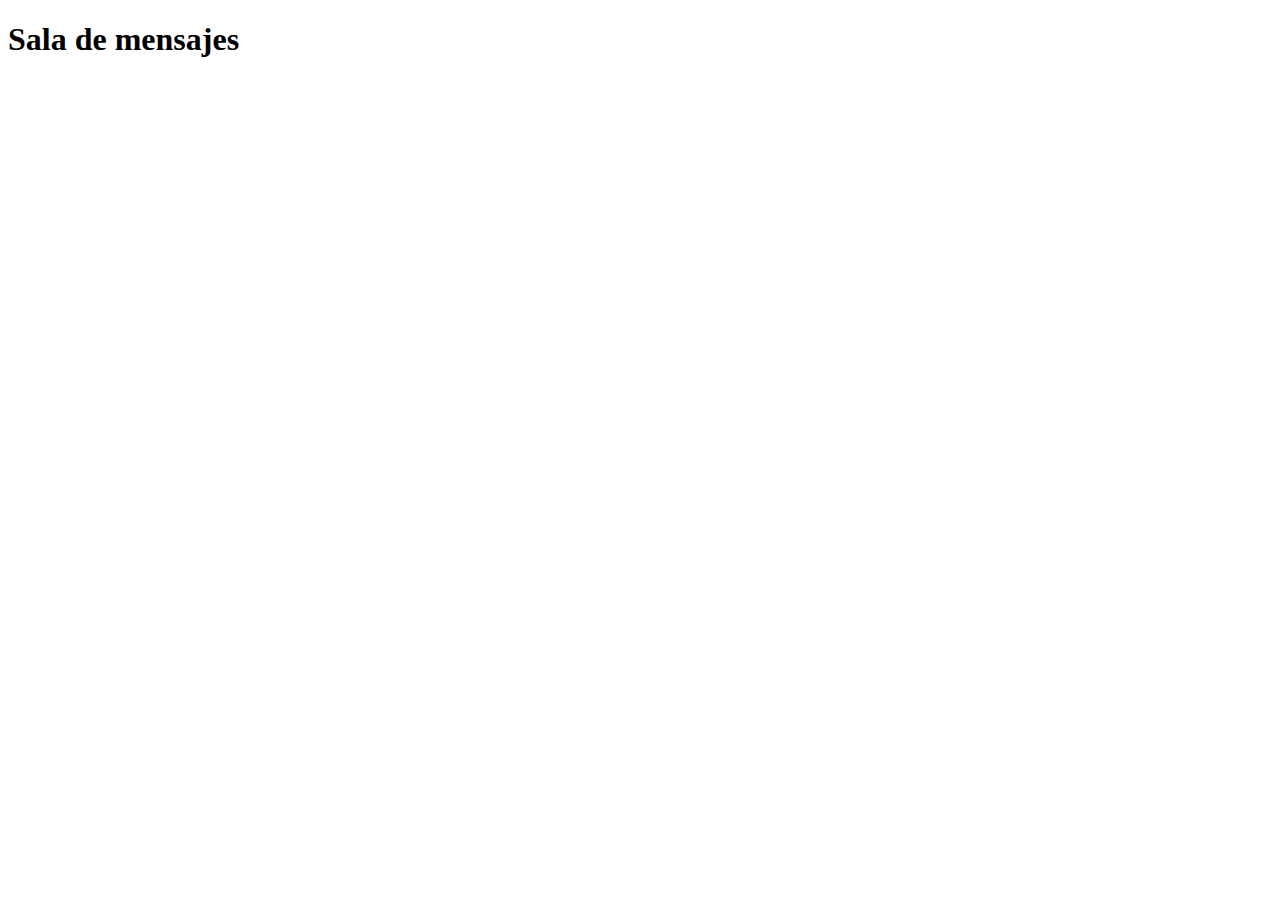
==== public/chat.html @ 26c0b098 "Primer commit" ====
<!DOCTYPE html>
<html lang="en">

<head>
    <meta charset="UTF-8">
    <meta name="viewport" content="width=device-width, initial-scale=1.0">
    <meta http-equiv="X-UA-Compatible" content="ie=edge">
    <title>Chat</title>
</head>

<body>
    <h1>Sala de mensajes</h1>

    <!-- nombre-->
    <!-- sala-->


    <script src="socket.io/socket.io.js"></script>
    <script src="js/socket-chat.js"></script>


</body>

</html>
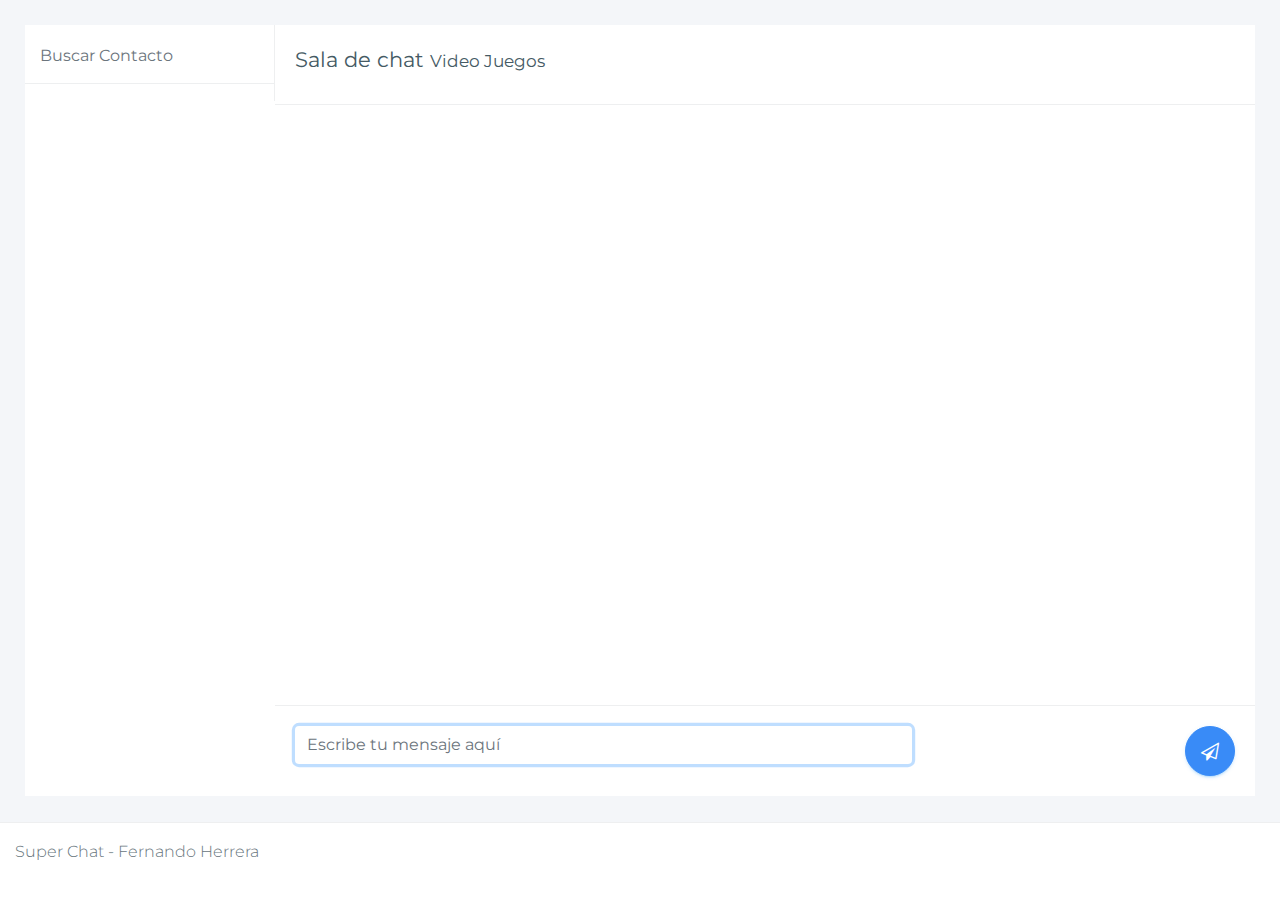
==== commit e03a0366: "chat finalizado v1" ====
--- a/public/chat.html
+++ b/public/chat.html
@@ -6,18 +6,141 @@
     <meta name="viewport" content="width=device-width, initial-scale=1.0">
     <meta http-equiv="X-UA-Compatible" content="ie=edge">
     <title>Chat</title>
+
+    <link rel="stylesheet" href="https://maxcdn.bootstrapcdn.com/bootstrap/4.0.0/css/bootstrap.min.css" integrity="sha384-Gn5384xqQ1aoWXA+058RXPxPg6fy4IWvTNh0E263XmFcJlSAwiGgFAW/dAiS6JXm" crossorigin="anonymous">
+
+    <!-- Page CSS -->
+    <link href="css/pages/chat-app-page.css" rel="stylesheet">
+    <!-- Custom CSS -->
+    <link href="css/style.css" rel="stylesheet">
+    <link href="css/chat.css" rel="stylesheet">
+    <link href="css/animate.css" rel="stylesheet">
+
+    <!-- You can change the theme colors from here -->
+    <link href="css/colors/default-dark.css" id="theme" rel="stylesheet">
 </head>
 
-<body>
-    <h1>Sala de mensajes</h1>
+<body class="fix-header single-column card-no-border fix-sidebar">
 
-    <!-- nombre-->
-    <!-- sala-->
+    <!-- ============================================================== -->
+    <!-- Main wrapper -->
+    <!-- ============================================================== -->
+    <div id="main-wrapper">
+
+        <!-- ============================================================== -->
+        <!-- Page wrapper  -->
+        <!-- ============================================================== -->
+        <div class="page-wrapper">
+
+            <!-- ============================================================== -->
+            <!-- Container fluid  -->
+            <!-- ============================================================== -->
+            <div class="container-fluid">
 
 
+                <!-- ============================================================== -->
+                <!-- Start Page Content -->
+                <!-- ============================================================== -->
+                <div class="row animated fadeIn">
+                    <div class="col-12">
+                        <div class="card m-b-0">
+                            <!-- .chat-row -->
+                            <div class="chat-main-box">
+                                <!-- .chat-left-panel -->
+                                <div class="chat-left-aside">
+                                    <div class="open-panel"><i class="ti-angle-right"></i></div>
+                                    <div class="chat-left-inner">
+                                        <div class="form-material">
+                                            <input class="form-control p-20" type="text" placeholder="Buscar Contacto">
+                                        </div>
+                                        <ul class="chatonline style-none" id="divUsuarios">
+                                        </ul>
+                                    </div>
+                                </div>
+                                <!-- .chat-left-panel -->
+                                <!-- .chat-right-panel -->
+                                <div class="chat-right-aside">
+                                    <div class="chat-main-header">
+                                        <div class="p-20 b-b">
+                                            <h3 class="box-title">Sala de chat <small>Video Juegos</small></h3>
+                                        </div>
+                                    </div>
+
+                                    <div class="chat-rbox">
+                                        <ul class="chat-list p-20" id="divChatbox">
+                                            <!--chat Row -->
+                                            <!--li>
+                                                <div class="chat-img"><img src="assets/images/users/1.jpg" alt="user" /></div>
+                                                <div class="chat-content">
+                                                    <h5>James Anderson</h5>
+                                                    <div class="box bg-light-info">Lorem Ipsum is simply dummy text of the printing & type setting industry.</div>
+                                                </div>
+                                                <div class="chat-time">10:56 am</div>
+                                            </li-->
+                                            <!--chat Row -->
+                                            <!--li class="reverse">
+                                                <div class="chat-content">
+                                                    <h5>Steave Doe</h5>
+                                                    <div class="box bg-light-inverse">It’s Great opportunity to work.</div>
+                                                </div>
+                                                <div class="chat-img"><img src="assets/images/users/5.jpg" alt="user" /></div>
+                                                <div class="chat-time">10:57 am</div>
+                                            </li-->
+
+                                        </ul>
+                                    </div>
+                                    <div class="card-body b-t">
+                                        <form id="formEnviar">
+                                            <div class="row">
+                                                <div class="col-8">
+                                                    <input autocomplete="off" id="txtMensaje" placeholder="Escribe tu mensaje aquí" class="form-control b-0" autofocus>
+                                                </div>
+                                                <div class="col-4 text-right">
+                                                    <button type="submit" class="btn btn-info btn-circle btn-lg"><i class="fa fa-paper-plane-o"></i> </button>
+                                                </div>
+                                            </div>
+                                        </form>
+                                    </div>
+                                </div>
+                                <!-- .chat-right-panel -->
+                            </div>
+                            <!-- /.chat-row -->
+                        </div>
+                    </div>
+                </div>
+                <!-- ============================================================== -->
+                <!-- End PAge Content -->
+                <!-- ============================================================== -->
+
+            </div>
+            <!-- ============================================================== -->
+            <!-- End Container fluid  -->
+            <!-- ============================================================== -->
+            <!-- ============================================================== -->
+            <!-- footer -->
+            <!-- ============================================================== -->
+            <footer class="footer">
+                Super Chat - Fernando Herrera
+            </footer>
+            <!-- ============================================================== -->
+            <!-- End footer -->
+            <!-- ============================================================== -->
+        </div>
+        <!-- ============================================================== -->
+        <!-- End Page wrapper  -->
+        <!-- ============================================================== -->
+    </div>
+    <!-- ============================================================== -->
+    <!-- End Wrapper -->
+    <!-- ============================================================== -->
+
+
+
+    <script src="js/libs/jquery.min.js"></script>
     <script src="socket.io/socket.io.js"></script>
+
+    <script src="js/socket-chat-jquery.js"></script>
     <script src="js/socket-chat.js"></script>
-
 
 </body>
 
--- a/public/css/pages/chat-app-page.css
+++ b/public/css/pages/chat-app-page.css
@@ -0,0 +1,93 @@
+/*
+Template Name: Admin pro Admin
+Author: Wrappixel
+Email: niravjoshi87@gmail.com
+File: scss
+*/
+/*
+Template Name: Admin Pro Admin
+Author: Wrappixel
+Email: niravjoshi87@gmail.com
+File: scss
+*/
+/*Theme Colors*/
+/*bootstrap Color*/
+/*Light colors*/
+/*Normal Color*/
+/*Extra Variable*/
+/*******************
+chat application Page
+******************/
+.chat-main-box {
+  position: relative;
+  overflow: hidden; }
+  .chat-main-box .chat-left-aside {
+    position: relative;
+    width: 250px;
+    float: left;
+    z-index: 9;
+    top: 0px;
+    border-right: 1px solid rgba(120, 130, 140, 0.13); }
+    .chat-main-box .chat-left-aside .open-panel {
+      display: none;
+      cursor: pointer;
+      position: absolute;
+      left: -webkit-calc(100% - 1px);
+      top: 50%;
+      z-index: 100;
+      background-color: #fff;
+      -webkit-box-shadow: 1px 0 3px rgba(0, 0, 0, 0.2);
+      box-shadow: 1px 0 3px rgba(0, 0, 0, 0.2);
+      border-radius: 0 100px 100px 0;
+      line-height: 1;
+      padding: 15px 8px 15px 4px; }
+    .chat-main-box .chat-left-aside .chat-left-inner {
+      position: relative; }
+      .chat-main-box .chat-left-aside .chat-left-inner .chatonline {
+        position: relative;
+        height: 90%; }
+      .chat-main-box .chat-left-aside .chat-left-inner .form-control {
+        height: 60px;
+        padding: 15px;
+        background-image: -webkit-gradient(linear, left top, left bottom, from(#398bf7), to(#398bf7)), -webkit-gradient(linear, left top, left bottom, from(rgba(120, 130, 140, 0.13)), to(rgba(120, 130, 140, 0.13)));
+        background-image: -webkit-linear-gradient(#398bf7, #398bf7), -webkit-linear-gradient(rgba(120, 130, 140, 0.13), rgba(120, 130, 140, 0.13));
+        background-image: -o-linear-gradient(#398bf7, #398bf7), -o-linear-gradient(rgba(120, 130, 140, 0.13), rgba(120, 130, 140, 0.13));
+        background-image: linear-gradient(#398bf7, #398bf7), linear-gradient(rgba(120, 130, 140, 0.13), rgba(120, 130, 140, 0.13)); }
+      .chat-main-box .chat-left-aside .chat-left-inner .style-none {
+        padding: 0px; }
+        .chat-main-box .chat-left-aside .chat-left-inner .style-none li {
+          list-style: none;
+          overflow: hidden; }
+          .chat-main-box .chat-left-aside .chat-left-inner .style-none li a {
+            padding: 20px; }
+            .chat-main-box .chat-left-aside .chat-left-inner .style-none li a:hover, .chat-main-box .chat-left-aside .chat-left-inner .style-none li a.active {
+              background: #ebf3f5; }
+  .chat-main-box .chat-right-aside {
+    width: calc(100% - 250px);
+    float: left; }
+    .chat-main-box .chat-right-aside .chat-rbox {
+      height: auto;
+      position: relative; }
+    .chat-main-box .chat-right-aside .chat-list {
+      max-height: none;
+      height: 100%;
+      padding-top: 40px; }
+      .chat-main-box .chat-right-aside .chat-list .chat-text {
+        border-radius: 6px; }
+    .chat-main-box .chat-right-aside .send-chat-box {
+      position: relative; }
+      .chat-main-box .chat-right-aside .send-chat-box .form-control {
+        border: none;
+        border-top: 1px solid rgba(120, 130, 140, 0.13);
+        resize: none;
+        height: 80px;
+        padding-right: 180px; }
+        .chat-main-box .chat-right-aside .send-chat-box .form-control:focus {
+          border-color: rgba(120, 130, 140, 0.13); }
+      .chat-main-box .chat-right-aside .send-chat-box .custom-send {
+        position: absolute;
+        right: 20px;
+        bottom: 10px; }
+        .chat-main-box .chat-right-aside .send-chat-box .custom-send .cst-icon {
+          color: #67757c;
+          margin-right: 10px; }
--- a/public/css/style.css
+++ b/public/css/style.css
@@ -0,0 +1,8049 @@
+/*
+Template Name: Admin Pro Admin
+Author: Wrappixel
+Email: niravjoshi87@gmail.com
+File: scss
+*/
+
+
+/**
+ * Table Of Content
+ *
+ * 	1. Globals
+ *	2. Headers
+ *	3. Navigations
+ *	4. Banners
+ *	5. Footers
+ *	6. app
+ *	7. Widgets
+ *	8. Custom Templates
+ */
+
+
+/*
+Template Name: Admin Pro Admin
+Author: Wrappixel
+Email: niravjoshi87@gmail.com
+File: scss
+*/
+
+
+/*Theme Colors*/
+
+
+/*bootstrap Color*/
+
+
+/*Light colors*/
+
+
+/*Normal Color*/
+
+
+/*Extra Variable*/
+
+
+/*
+Template Name: Admin Pro Admin
+Author: Wrappixel
+Email: niravjoshi87@gmail.com
+File: scss
+*/
+
+
+/**
+ * Table Of Content
+ *
+ *  1. Globals
+ *  2. Headers
+ *  3. Navigations
+ *  4. Banners
+ *  5. Footers
+ *  6. Posts
+ *  7. Widgets
+ *  8. Custom Templates
+ */
+
+@import url("https://fonts.googleapis.com/css?family=Montserrat:300,400,500,600,700");
+
+/******************* 
+Global Styles 
+*******************/
+
+@import url(../scss/icons/font-awesome/css/font-awesome.min.css);
+@import url(../scss/icons/simple-line-icons/css/simple-line-icons.css);
+@import url(../scss/icons/weather-icons/css/weather-icons.min.css);
+@import url(../scss/icons/linea-icons/linea.css);
+@import url(../scss/icons/themify-icons/themify-icons.css);
+@import url(../scss/icons/flag-icon-css/flag-icon.min.css);
+@import url(../scss/icons/material-design-iconic-font/css/materialdesignicons.min.css);
+@import url(../css/spinners.css);
+@import url(../css/animate.css);
+* {
+    outline: none;
+}
+
+body {
+    background: #fff;
+    font-family: "Montserrat", sans-serif;
+    margin: 0;
+    overflow-x: hidden;
+    color: #67757c;
+    font-weight: 300;
+}
+
+html {
+    position: relative;
+    min-height: 100%;
+    background: #ffffff;
+    -webkit-font-smoothing: antialiased;
+    -moz-osx-font-smoothing: grayscale;
+}
+
+a:hover,
+a:focus {
+    text-decoration: none;
+}
+
+a.link {
+    color: #455a64;
+}
+
+a.link:hover,
+a.link:focus {
+    color: #398bf7;
+}
+
+.img-responsive {
+    width: 100%;
+    height: auto;
+    display: inline-block;
+}
+
+.img-rounded {
+    border-radius: 4px;
+}
+
+html body .mdi:before,
+html body .mdi-set {
+    line-height: initial;
+}
+
+
+/*******************
+Headings
+*******************/
+
+h1,
+h2,
+h3,
+h4,
+h5,
+h6 {
+    color: #455a64;
+    font-family: "Montserrat", sans-serif;
+    font-weight: 400;
+}
+
+h1 {
+    line-height: 40px;
+    font-size: 36px;
+}
+
+h2 {
+    line-height: 36px;
+    font-size: 24px;
+}
+
+h3 {
+    line-height: 30px;
+    font-size: 21px;
+}
+
+h4 {
+    line-height: 22px;
+    font-size: 18px;
+}
+
+h5 {
+    line-height: 18px;
+    font-size: 16px;
+    font-weight: 400;
+}
+
+h6 {
+    line-height: 16px;
+    font-size: 14px;
+    font-weight: 400;
+}
+
+.display-5 {
+    font-size: 3rem;
+}
+
+.display-6 {
+    font-size: 36px;
+}
+
+.box {
+    border-radius: 4px;
+    padding: 10px;
+}
+
+html body .dl {
+    display: inline-block;
+}
+
+html body .db {
+    display: block;
+}
+
+.no-wrap td,
+.no-wrap th {
+    white-space: nowrap;
+}
+
+
+/*******************
+Blockquote
+*******************/
+
+html body blockquote {
+    border-left: 5px solid #398bf7;
+    border: 1px solid rgba(120, 130, 140, 0.13);
+    padding: 15px;
+}
+
+.clear {
+    clear: both;
+}
+
+ol li {
+    margin: 5px 0;
+}
+
+
+/*******************
+Paddings
+*******************/
+
+html body .p-0 {
+    padding: 0px;
+}
+
+html body .p-10 {
+    padding: 10px;
+}
+
+html body .p-20 {
+    padding: 20px;
+}
+
+html body .p-30 {
+    padding: 30px;
+}
+
+html body .p-l-0 {
+    padding-left: 0px;
+}
+
+html body .p-l-10 {
+    padding-left: 10px;
+}
+
+html body .p-l-20 {
+    padding-left: 20px;
+}
+
+html body .p-r-0 {
+    padding-right: 0px;
+}
+
+html body .p-r-10 {
+    padding-right: 10px;
+}
+
+html body .p-r-20 {
+    padding-right: 20px;
+}
+
+html body .p-r-30 {
+    padding-right: 30px;
+}
+
+html body .p-r-40 {
+    padding-right: 40px;
+}
+
+html body .p-t-0 {
+    padding-top: 0px;
+}
+
+html body .p-t-10 {
+    padding-top: 10px;
+}
+
+html body .p-t-20 {
+    padding-top: 20px;
+}
+
+html body .p-t-30 {
+    padding-top: 30px;
+}
+
+html body .p-b-0 {
+    padding-bottom: 0px;
+}
+
+html body .p-b-5 {
+    padding-bottom: 5px;
+}
+
+html body .p-b-10 {
+    padding-bottom: 10px;
+}
+
+html body .p-b-20 {
+    padding-bottom: 20px;
+}
+
+html body .p-b-30 {
+    padding-bottom: 30px;
+}
+
+html body .p-b-40 {
+    padding-bottom: 40px;
+}
+
+
+/*******************
+Margin
+*******************/
+
+html body .m-0 {
+    margin: 0px;
+}
+
+html body .m-l-5 {
+    margin-left: 5px;
+}
+
+html body .m-l-10 {
+    margin-left: 10px;
+}
+
+html body .m-l-15 {
+    margin-left: 15px;
+}
+
+html body .m-l-20 {
+    margin-left: 20px;
+}
+
+html body .m-l-30 {
+    margin-left: 30px;
+}
+
+html body .m-l-40 {
+    margin-left: 40px;
+}
+
+html body .m-r-5 {
+    margin-right: 5px;
+}
+
+html body .m-r-10 {
+    margin-right: 10px;
+}
+
+html body .m-r-15 {
+    margin-right: 15px;
+}
+
+html body .m-r-20 {
+    margin-right: 20px;
+}
+
+html body .m-r-30 {
+    margin-right: 30px;
+}
+
+html body .m-r-40 {
+    margin-right: 40px;
+}
+
+html body .m-t-0 {
+    margin-top: 0px;
+}
+
+html body .m-t-5 {
+    margin-top: 5px;
+}
+
+html body .m-t-10 {
+    margin-top: 10px;
+}
+
+html body .m-t-15 {
+    margin-top: 15px;
+}
+
+html body .m-t-20 {
+    margin-top: 20px;
+}
+
+html body .m-t-30 {
+    margin-top: 30px;
+}
+
+html body .m-t-40 {
+    margin-top: 40px;
+}
+
+html body .m-b-0 {
+    margin-bottom: 0px;
+}
+
+html body .m-b-5 {
+    margin-bottom: 5px;
+}
+
+html body .m-b-10 {
+    margin-bottom: 10px;
+}
+
+html body .m-b-15 {
+    margin-bottom: 15px;
+}
+
+html body .m-b-20 {
+    margin-bottom: 20px;
+}
+
+html body .m-b-30 {
+    margin-bottom: 30px;
+}
+
+html body .m-b-40 {
+    margin-bottom: 40px;
+}
+
+
+/*******************
+vertical alignment
+*******************/
+
+html body .vt {
+    vertical-align: top;
+}
+
+html body .vm {
+    vertical-align: middle;
+}
+
+html body .vb {
+    vertical-align: bottom;
+}
+
+
+/*******************
+Opacity
+*******************/
+
+.op-5 {
+    opacity: 0.5;
+}
+
+.op-3 {
+    opacity: 0.3;
+}
+
+
+/*******************
+font weight
+*******************/
+
+html body .font-bold {
+    font-weight: 700;
+}
+
+html body .font-normal {
+    font-weight: normal;
+}
+
+html body .font-light {
+    font-weight: 300;
+}
+
+html body .font-medium {
+    font-weight: 500;
+}
+
+html body .font-16 {
+    font-size: 16px;
+}
+
+html body .font-14 {
+    font-size: 14px;
+}
+
+html body .font-10 {
+    font-size: 10px;
+}
+
+html body .font-18 {
+    font-size: 18px;
+}
+
+html body .font-20 {
+    font-size: 20px;
+}
+
+
+/*******************
+Border
+*******************/
+
+html body .b-0 {
+    border: none !important;
+}
+
+html body .b-r {
+    border-right: 1px solid rgba(120, 130, 140, 0.13);
+}
+
+html body .b-l {
+    border-left: 1px solid rgba(120, 130, 140, 0.13);
+}
+
+html body .b-b {
+    border-bottom: 1px solid rgba(120, 130, 140, 0.13);
+}
+
+html body .b-t {
+    border-top: 1px solid rgba(120, 130, 140, 0.13);
+}
+
+html body .b-all {
+    border: 1px solid rgba(120, 130, 140, 0.13) !important;
+}
+
+
+/*******************
+Thumb size
+*******************/
+
+.thumb-sm {
+    height: 32px;
+    width: 32px;
+}
+
+.thumb-md {
+    height: 48px;
+    width: 48px;
+}
+
+.thumb-lg {
+    height: 88px;
+    width: 88px;
+}
+
+.hide {
+    display: none;
+}
+
+.img-circle {
+    border-radius: 100%;
+}
+
+.radius {
+    border-radius: 4px;
+}
+
+
+/*******************
+Text Colors
+*******************/
+
+.text-white {
+    color: #ffffff !important;
+}
+
+.text-danger {
+    color: #ef5350 !important;
+}
+
+.text-muted {
+    color: #99abb4 !important;
+}
+
+.text-warning {
+    color: #ffb22b !important;
+}
+
+.text-success {
+    color: #06d79c !important;
+}
+
+.text-info {
+    color: #398bf7 !important;
+}
+
+.text-inverse {
+    color: #2f3d4a !important;
+}
+
+html body .text-blue {
+    color: #02bec9;
+}
+
+html body .text-purple {
+    color: #7460ee;
+}
+
+html body .text-primary {
+    color: #745af2 !important;
+}
+
+html body .text-megna {
+    color: #56c0d8;
+}
+
+html body .text-dark {
+    color: #67757c;
+}
+
+html body .text-themecolor {
+    color: #398bf7;
+}
+
+
+/*******************
+Background Colors
+*******************/
+
+.bg-primary {
+    background-color: #745af2 !important;
+}
+
+.bg-success {
+    background-color: #06d79c !important;
+}
+
+.bg-info {
+    background-color: #398bf7 !important;
+}
+
+.bg-warning {
+    background-color: #ffb22b !important;
+}
+
+.bg-danger {
+    background-color: #ef5350 !important;
+}
+
+html body .bg-megna {
+    background-color: #56c0d8;
+}
+
+html body .bg-theme {
+    background-color: #398bf7;
+}
+
+html body .bg-inverse {
+    background-color: #2f3d4a;
+}
+
+html body .bg-purple {
+    background-color: #7460ee;
+}
+
+html body .bg-light-part {
+    background-color: rgba(0, 0, 0, 0.02);
+}
+
+html body .bg-light-primary {
+    background-color: #f1effd;
+}
+
+html body .bg-light-success {
+    background-color: #e8fdeb;
+}
+
+html body .bg-light-info {
+    background-color: #cfecfe;
+}
+
+html body .bg-light-extra {
+    background-color: #ebf3f5;
+}
+
+html body .bg-light-warning {
+    background-color: #fff8ec;
+}
+
+html body .bg-light-danger {
+    background-color: #f9e7eb;
+}
+
+html body .bg-light-inverse {
+    background-color: #f6f6f6;
+}
+
+html body .bg-light {
+    background-color: #e9edf2;
+}
+
+html body .bg-white {
+    background-color: #ffffff;
+}
+
+
+/*******************
+Rounds
+*******************/
+
+.round {
+    line-height: 48px;
+    color: #ffffff;
+    width: 50px;
+    height: 50px;
+    display: inline-block;
+    font-weight: 400;
+    text-align: center;
+    border-radius: 100%;
+    background: #398bf7;
+}
+
+.round img {
+    border-radius: 100%;
+}
+
+.round-lg {
+    line-height: 65px;
+    width: 60px;
+    height: 60px;
+    font-size: 30px;
+}
+
+.round.round-info {
+    background: #398bf7;
+}
+
+.round.round-warning {
+    background: #ffb22b;
+}
+
+.round.round-danger {
+    background: #ef5350;
+}
+
+.round.round-success {
+    background: #06d79c;
+}
+
+.round.round-primary {
+    background: #745af2;
+}
+
+
+/*******************
+Labels
+*******************/
+
+.label {
+    padding: 3px 10px;
+    line-height: 13px;
+    color: #ffffff;
+    font-weight: 400;
+    border-radius: 4px;
+    font-size: 75%;
+}
+
+.label-rounded {
+    border-radius: 60px;
+}
+
+.label-custom {
+    background-color: #56c0d8;
+}
+
+.label-success {
+    background-color: #06d79c;
+}
+
+.label-info {
+    background-color: #398bf7;
+}
+
+.label-warning {
+    background-color: #ffb22b;
+}
+
+.label-danger {
+    background-color: #ef5350;
+}
+
+.label-megna {
+    background-color: #56c0d8;
+}
+
+.label-primary {
+    background-color: #745af2;
+}
+
+.label-purple {
+    background-color: #7460ee;
+}
+
+.label-red {
+    background-color: #fb3a3a;
+}
+
+.label-inverse {
+    background-color: #2f3d4a;
+}
+
+.label-default {
+    background-color: #e9edf2;
+}
+
+.label-white {
+    background-color: #ffffff;
+}
+
+.label-light-success {
+    background-color: #e8fdeb;
+    color: #06d79c;
+}
+
+.label-light-info {
+    background-color: #cfecfe;
+    color: #398bf7;
+}
+
+.label-light-warning {
+    background-color: #fff8ec;
+    color: #ffb22b;
+}
+
+.label-light-danger {
+    background-color: #f9e7eb;
+    color: #ef5350;
+}
+
+.label-light-megna {
+    background-color: #e0f2f4;
+    color: #56c0d8;
+}
+
+.label-light-primary {
+    background-color: #f1effd;
+    color: #745af2;
+}
+
+.label-light-inverse {
+    background-color: #f6f6f6;
+    color: #2f3d4a;
+}
+
+
+/*******************
+ Badge
+******************/
+
+.badge {
+    font-weight: 400;
+}
+
+.badge-xs {
+    font-size: 9px;
+}
+
+.badge-xs,
+.badge-sm {
+    -webkit-transform: translate(0, -2px);
+    -ms-transform: translate(0, -2px);
+    -o-transform: translate(0, -2px);
+    transform: translate(0, -2px);
+}
+
+.badge-success {
+    background-color: #06d79c;
+}
+
+.badge-info {
+    background-color: #398bf7;
+}
+
+.badge-primary {
+    background-color: #745af2;
+}
+
+.badge-warning {
+    background-color: #ffb22b;
+    color: #ffffff;
+}
+
+.badge-danger {
+    background-color: #ef5350;
+}
+
+.badge-purple {
+    background-color: #7460ee;
+}
+
+.badge-red {
+    background-color: #fb3a3a;
+}
+
+.badge-inverse {
+    background-color: #2f3d4a;
+}
+
+
+/*******************
+List-style-none
+******************/
+
+ul.list-style-none {
+    margin: 0px;
+    padding: 0px;
+}
+
+ul.list-style-none li {
+    list-style: none;
+}
+
+ul.list-style-none li a {
+    color: #67757c;
+    padding: 8px 0px;
+    display: block;
+    text-decoration: none;
+}
+
+ul.list-style-none li a:hover {
+    color: #398bf7;
+}
+
+
+/*******************
+dropdown-item
+******************/
+
+.dropdown-item {
+    padding: 8px 1rem;
+    color: #67757c;
+}
+
+
+/*******************
+Layouts
+******************/
+
+.card-no-border .card {
+    border: 0px;
+    border-radius: 0px;
+    -webkit-box-shadow: none;
+    box-shadow: none;
+}
+
+.card-no-border .shadow-none {
+    -webkit-box-shadow: none;
+    box-shadow: none;
+}
+
+.card-outline-danger,
+.card-outline-info,
+.card-outline-warning,
+.card-outline-success,
+.card-outline-primary {
+    background: #ffffff;
+}
+
+.card-fullscreen {
+    position: fixed;
+    top: 0px;
+    left: 0px;
+    width: 100%;
+    height: 100%;
+    z-index: 9999;
+    overflow: auto;
+}
+
+
+/*******************/
+
+
+/*single column*/
+
+
+/*******************/
+
+.single-column .left-sidebar {
+    display: none;
+}
+
+.single-column .page-wrapper {
+    margin-left: 0px;
+}
+
+.fix-width {
+    width: 100%;
+    max-width: 1170px;
+    margin: 0 auto;
+}
+
+
+/*
+Template Name: Admin Pro Admin
+Author: Wrappixel
+Email: niravjoshi87@gmail.com
+File: scss
+*/
+
+
+/*******************
+Main sidebar
+******************/
+
+.left-sidebar {
+    position: absolute;
+    width: 240px;
+    height: 100%;
+    top: 0px;
+    z-index: 20;
+    padding-top: 70px;
+    background: #fff;
+    -webkit-box-shadow: 1px 0px 20px rgba(0, 0, 0, 0.08);
+    box-shadow: 1px 0px 20px rgba(0, 0, 0, 0.08);
+}
+
+.fix-sidebar .left-sidebar {
+    position: fixed;
+}
+
+
+/*******************
+use profile section
+******************/
+
+.sidebar-nav .user-profile>a img {
+    width: 30px;
+    border-radius: 100%;
+    margin-right: 10px;
+}
+
+.sidebar-nav .user-profile>ul {
+    padding-left: 40px;
+}
+
+
+/*******************
+sidebar navigation
+******************/
+
+.scroll-sidebar {
+    height: calc(100% - 70px);
+}
+
+.scroll-sidebar.ps .ps__scrollbar-y-rail {
+    left: 2px;
+    right: auto;
+    background: none;
+    width: 6px;
+    /* If using `left`, there shouldn't be a `right`. */
+}
+
+.collapse.in {
+    display: block;
+}
+
+.sidebar-nav {
+    background: #fff;
+    padding: 15px 0 0 0px;
+}
+
+.sidebar-nav ul {
+    margin: 0px;
+    padding: 0px;
+}
+
+.sidebar-nav ul li {
+    list-style: none;
+}
+
+.sidebar-nav ul li a {
+    color: #687384;
+    padding: 8px 35px 8px 15px;
+    display: block;
+    font-size: 14px;
+    font-weight: 400;
+}
+
+.sidebar-nav ul li a.active,
+.sidebar-nav ul li a:hover {
+    color: #398bf7;
+}
+
+.sidebar-nav ul li a.active i,
+.sidebar-nav ul li a:hover i {
+    color: #398bf7;
+}
+
+.sidebar-nav ul li a.active {
+    font-weight: 500;
+    color: #263238;
+}
+
+.sidebar-nav ul li ul {
+    padding-left: 28px;
+}
+
+.sidebar-nav ul li ul li a {
+    padding: 7px 35px 7px 15px;
+}
+
+.sidebar-nav ul li ul ul {
+    padding-left: 15px;
+}
+
+.sidebar-nav ul li.nav-small-cap {
+    font-size: 12px;
+    margin-bottom: 0px;
+    padding: 14px 14px 14px 20px;
+    color: #263238;
+    font-weight: 500;
+}
+
+.sidebar-nav ul li.nav-devider {
+    height: 1px;
+    background: rgba(120, 130, 140, 0.13);
+    display: block;
+    margin: 15px 0;
+}
+
+.sidebar-nav>ul>li>a i {
+    width: 31px;
+    font-size: 24px;
+    display: inline-block;
+    vertical-align: middle;
+    color: #555f6d;
+}
+
+.sidebar-nav>ul>li>a .label {
+    float: right;
+    margin-top: 6px;
+}
+
+.sidebar-nav>ul>li>a.active {
+    font-weight: 400;
+    background: #ffffff;
+    color: #26c6da;
+}
+
+.sidebar-nav>ul>li {
+    margin-bottom: 5px;
+}
+
+.sidebar-nav>ul>li.active>a {
+    color: #398bf7;
+    font-weight: 500;
+}
+
+.sidebar-nav>ul>li.active>a i {
+    color: #398bf7;
+}
+
+.sidebar-nav .waves-effect {
+    transition: none;
+    -webkit-transition: none;
+    -o-transition: none;
+}
+
+.sidebar-nav .has-arrow {
+    position: relative;
+}
+
+.sidebar-nav .has-arrow::after {
+    position: absolute;
+    content: '';
+    width: 7px;
+    height: 7px;
+    border-width: 1px 0 0 1px;
+    border-style: solid;
+    border-color: #687384;
+    right: 1em;
+    -webkit-transform: rotate(135deg) translate(0, -50%);
+    -ms-transform: rotate(135deg) translate(0, -50%);
+    -o-transform: rotate(135deg) translate(0, -50%);
+    transform: rotate(135deg) translate(0, -50%);
+    -webkit-transform-origin: top;
+    -ms-transform-origin: top;
+    -o-transform-origin: top;
+    transform-origin: top;
+    top: 47%;
+    -webkit-transition: all .3s ease-out;
+    -o-transition: all .3s ease-out;
+    transition: all .3s ease-out;
+}
+
+.sidebar-nav .active>.has-arrow::after,
+.sidebar-nav li>.has-arrow.active::after,
+.sidebar-nav .has-arrow[aria-expanded="true"]::after {
+    -webkit-transform: rotate(-135deg) translate(0, -50%);
+    -ms-transform: rotate(-135deg) translate(0, -50%);
+    -o-transform: rotate(-135deg) translate(0, -50%);
+    top: 45%;
+    width: 7px;
+    transform: rotate(-135deg) translate(0, -50%);
+}
+
+
+/****************
+When click on sidebar toggler and also for tablet
+*****************/
+
+@media (min-width: 768px) {
+    .mini-sidebar .sidebar-nav #sidebarnav li {
+        position: relative;
+    }
+    .mini-sidebar .sidebar-nav #sidebarnav>li>ul {
+        position: absolute;
+        left: 70px;
+        top: 46px;
+        width: 220px;
+        padding-bottom: 10px;
+        z-index: 1001;
+        background: #edf0f5;
+        display: none;
+        padding-left: 1px;
+    }
+    .mini-sidebar .user-profile .profile-img {
+        width: 45px;
+    }
+    .mini-sidebar .user-profile .profile-img .setpos {
+        top: -35px;
+    }
+    .mini-sidebar.fix-sidebar .left-sidebar {
+        position: fixed;
+    }
+    .mini-sidebar .sidebar-nav #sidebarnav>li:hover>ul {
+        height: auto !important;
+        overflow: auto;
+    }
+    .mini-sidebar .sidebar-nav #sidebarnav>li:hover>ul,
+    .mini-sidebar .sidebar-nav #sidebarnav>li:hover>ul.collapse {
+        display: block;
+    }
+    .mini-sidebar .sidebar-nav #sidebarnav>li>a.has-arrow:after {
+        display: none;
+    }
+    .mini-sidebar .left-sidebar {
+        width: 70px;
+    }
+    .mini-sidebar .sidebar-nav #sidebarnav .user-profile>a {
+        padding: 12px 20px;
+    }
+    .mini-sidebar .scroll-sidebar {
+        padding-bottom: 0px;
+        position: absolute;
+    }
+    .mini-sidebar .hide-menu,
+    .mini-sidebar .nav-small-cap,
+    .mini-sidebar .sidebar-footer,
+    .mini-sidebar .user-profile .profile-text,
+    .mini-sidebar>.label {
+        display: none;
+    }
+    .mini-sidebar .nav-devider {
+        width: 70px;
+    }
+    .mini-sidebar .sidebar-nav {
+        background: transparent;
+    }
+    .mini-sidebar .sidebar-nav #sidebarnav>li>a {
+        padding: 12px 24px;
+        width: 70px;
+    }
+    .mini-sidebar .sidebar-nav #sidebarnav>li:hover>a {
+        width: 290px;
+        background: #edf0f5;
+    }
+    .mini-sidebar .sidebar-nav #sidebarnav>li:hover>a .hide-menu {
+        display: inline;
+    }
+    .mini-sidebar .sidebar-nav #sidebarnav>li:hover>a .label {
+        display: none;
+    }
+}
+
+@media (max-width: 767px) {
+    .mini-sidebar .left-sidebar {
+        position: fixed;
+    }
+    .mini-sidebar .left-sidebar,
+    .mini-sidebar .sidebar-footer {
+        left: -240px;
+    }
+    .mini-sidebar.show-sidebar .left-sidebar,
+    .mini-sidebar.show-sidebar .sidebar-footer {
+        left: 0px;
+    }
+}
+
+
+/*
+Template Name: Admin pro Admin
+Author: Wrappixel
+Email: niravjoshi87@gmail.com
+File: scss
+*/
+
+
+/*
+Template Name: Admin Pro Admin
+Author: Wrappixel
+Email: niravjoshi87@gmail.com
+File: scss
+*/
+
+
+/*Theme Colors*/
+
+
+/*bootstrap Color*/
+
+
+/*Light colors*/
+
+
+/*Normal Color*/
+
+
+/*Extra Variable*/
+
+
+/*============================================================== 
+ For all pages 
+ ============================================================== */
+
+#main-wrapper {
+    width: 100%;
+    overflow: hidden;
+}
+
+.boxed #main-wrapper {
+    width: 100%;
+    max-width: 1300px;
+    margin: 0 auto;
+    -webkit-box-shadow: 0 0 60px rgba(0, 0, 0, 0.1);
+    box-shadow: 0 0 60px rgba(0, 0, 0, 0.1);
+}
+
+.boxed #main-wrapper .sidebar-footer {
+    position: absolute;
+}
+
+.boxed #main-wrapper .topbar {
+    max-width: 1300px;
+}
+
+.boxed #main-wrapper .footer {
+    display: none;
+}
+
+.page-wrapper {
+    background: #f4f6f9;
+    padding-bottom: 60px;
+    position: relative;
+}
+
+.container-fluid {
+    padding: 25px 25px;
+}
+
+.card {
+    margin-bottom: 30px;
+}
+
+.card .card-subtitle {
+    font-weight: 300;
+    margin-bottom: 15px;
+    color: #99abb4;
+}
+
+.card .card-title {
+    position: relative;
+}
+
+
+/*******************
+ Topbar
+*******************/
+
+.fix-header .topbar {
+    position: fixed;
+    width: 100%;
+    -webkit-box-shadow: 0 1px 5px rgba(0, 0, 0, 0.05);
+    box-shadow: 0 1px 5px rgba(0, 0, 0, 0.05);
+}
+
+.fix-header .page-wrapper {
+    /*padding-top: 70px; */
+}
+
+.fix-header .right-side-panel {
+    top: 70px;
+    height: calc(100% - 70px);
+}
+
+.topbar {
+    position: relative;
+    z-index: 50;
+}
+
+.topbar .navbar-collapse {
+    padding: 0 10px;
+}
+
+.topbar .top-navbar {
+    min-height: 70px;
+    padding: 0px;
+}
+
+.topbar .top-navbar .dropdown-toggle::after {
+    display: none;
+}
+
+.topbar .top-navbar .navbar-header {
+    line-height: 55px;
+    padding-left: 10px;
+}
+
+.topbar .top-navbar .navbar-header .navbar-brand {
+    margin-right: 0px;
+    padding-bottom: 0px;
+    padding-top: 0px;
+}
+
+.topbar .top-navbar .navbar-header .navbar-brand .light-logo {
+    display: none;
+}
+
+.topbar .top-navbar .navbar-header .navbar-brand b {
+    line-height: 70px;
+    display: inline-block;
+}
+
+.topbar .top-navbar .navbar-nav>.nav-item>.nav-link {
+    padding-left: 15px;
+    padding-right: 15px;
+    font-size: 17px;
+    line-height: 54px;
+}
+
+.topbar .top-navbar .navbar-nav>.nav-item>span {
+    line-height: 65px;
+    font-size: 24px;
+    font-weight: 500;
+    color: #ffffff;
+    padding: 0 10px;
+}
+
+.topbar .top-navbar .navbar-nav>.nav-item.show {
+    background: rgba(0, 0, 0, 0.05);
+}
+
+.topbar .profile-pic {
+    width: 30px;
+    border-radius: 100%;
+}
+
+.topbar .dropdown-menu {
+    box-shadow: 0 3px 12px rgba(0, 0, 0, 0.05);
+    -webkit-box-shadow: 0 3px 12px rgba(0, 0, 0, 0.05);
+    -moz-box-shadow: 0 3px 12px rgba(0, 0, 0, 0.05);
+    border-color: rgba(120, 130, 140, 0.13);
+}
+
+.topbar .dropdown-menu .dropdown-item {
+    padding: 7px 1.5rem;
+}
+
+.topbar ul.dropdown-user {
+    padding: 0px;
+    min-width: 270px;
+}
+
+.topbar ul.dropdown-user li {
+    list-style: none;
+    padding: 0px;
+    margin: 0px;
+}
+
+.topbar ul.dropdown-user li.divider {
+    height: 1px;
+    margin: 9px 0;
+    overflow: hidden;
+    background-color: rgba(120, 130, 140, 0.13);
+}
+
+.topbar ul.dropdown-user li .dw-user-box {
+    padding: 10px 15px;
+}
+
+.topbar ul.dropdown-user li .dw-user-box .u-img {
+    width: 70px;
+    display: inline-block;
+    vertical-align: top;
+}
+
+.topbar ul.dropdown-user li .dw-user-box .u-img img {
+    width: 100%;
+    border-radius: 5px;
+}
+
+.topbar ul.dropdown-user li .dw-user-box .u-text {
+    display: inline-block;
+    padding-left: 10px;
+}
+
+.topbar ul.dropdown-user li .dw-user-box .u-text h4 {
+    margin: 0px;
+    font-size: 15px;
+}
+
+.topbar ul.dropdown-user li .dw-user-box .u-text p {
+    margin-bottom: 2px;
+    font-size: 12px;
+}
+
+.topbar ul.dropdown-user li .dw-user-box .u-text .btn {
+    color: #ffffff;
+    padding: 5px 10px;
+    display: inline-block;
+}
+
+.topbar ul.dropdown-user li .dw-user-box .u-text .btn:hover {
+    background: #e6294b;
+}
+
+.topbar ul.dropdown-user li a {
+    padding: 9px 15px;
+    display: block;
+    color: #67757c;
+}
+
+.topbar ul.dropdown-user li a:hover {
+    background: #e9edf2;
+    color: #398bf7;
+    text-decoration: none;
+}
+
+.search-box .app-search {
+    position: absolute;
+    margin: 0px;
+    display: block;
+    z-index: 110;
+    width: 100%;
+    top: -1px;
+    -webkit-box-shadow: 2px 0px 10px rgba(0, 0, 0, 0.2);
+    box-shadow: 2px 0px 10px rgba(0, 0, 0, 0.2);
+    display: none;
+    left: 0px;
+}
+
+.search-box .app-search input {
+    width: 100.5%;
+    padding: 25px 40px 25px 20px;
+    border-radius: 0px;
+    font-size: 17px;
+    -webkit-transition: 0.5s ease-in;
+    -o-transition: 0.5s ease-in;
+    transition: 0.5s ease-in;
+}
+
+.search-box .app-search input:focus {
+    border-color: #ffffff;
+}
+
+.search-box .app-search .srh-btn {
+    position: absolute;
+    top: 23px;
+    cursor: pointer;
+    background: #ffffff;
+    width: 15px;
+    height: 15px;
+    right: 20px;
+    font-size: 14px;
+}
+
+.mini-sidebar .top-navbar .navbar-header {
+    width: 70px;
+    text-align: center;
+    -webkit-flex-shrink: 0;
+    -ms-flex-negative: 0;
+    flex-shrink: 0;
+    padding-left: 0px;
+}
+
+.logo-center .top-navbar .navbar-header {
+    position: absolute;
+    left: 0;
+    right: 0;
+    margin: 0 auto;
+}
+
+
+/*******************
+Notify
+*******************/
+
+.notify {
+    position: relative;
+    top: -28px;
+    right: -7px;
+}
+
+.notify .heartbit {
+    position: absolute;
+    top: -20px;
+    right: -4px;
+    height: 25px;
+    width: 25px;
+    z-index: 10;
+    border: 5px solid #ef5350;
+    border-radius: 70px;
+    -moz-animation: heartbit 1s ease-out;
+    -moz-animation-iteration-count: infinite;
+    -o-animation: heartbit 1s ease-out;
+    -o-animation-iteration-count: infinite;
+    -webkit-animation: heartbit 1s ease-out;
+    -webkit-animation-iteration-count: infinite;
+    animation-iteration-count: infinite;
+}
+
+.notify .point {
+    width: 6px;
+    height: 6px;
+    -webkit-border-radius: 30px;
+    -moz-border-radius: 30px;
+    border-radius: 30px;
+    background-color: #ef5350;
+    position: absolute;
+    right: 6px;
+    top: -10px;
+}
+
+@-moz-keyframes heartbit {
+    0% {
+        -moz-transform: scale(0);
+        opacity: 0.0;
+    }
+    25% {
+        -moz-transform: scale(0.1);
+        opacity: 0.1;
+    }
+    50% {
+        -moz-transform: scale(0.5);
+        opacity: 0.3;
+    }
+    75% {
+        -moz-transform: scale(0.8);
+        opacity: 0.5;
+    }
+    100% {
+        -moz-transform: scale(1);
+        opacity: 0.0;
+    }
+}
+
+@-webkit-keyframes heartbit {
+    0% {
+        -webkit-transform: scale(0);
+        opacity: 0.0;
+    }
+    25% {
+        -webkit-transform: scale(0.1);
+        opacity: 0.1;
+    }
+    50% {
+        -webkit-transform: scale(0.5);
+        opacity: 0.3;
+    }
+    75% {
+        -webkit-transform: scale(0.8);
+        opacity: 0.5;
+    }
+    100% {
+        -webkit-transform: scale(1);
+        opacity: 0.0;
+    }
+}
+
+
+/*******************
+ Horizontal-navabar
+*******************/
+
+.hdr-nav-bar .navbar {
+    background: #ffffff;
+    border-top: 1px solid rgba(120, 130, 140, 0.13);
+    padding: 0 15px;
+}
+
+.hdr-nav-bar .navbar .navbar-nav>li {
+    padding: 0 10px;
+}
+
+.hdr-nav-bar .navbar .navbar-nav>li>a {
+    padding: 25px 5px;
+    -webkit-transition: 0.2s ease-in;
+    -o-transition: 0.2s ease-in;
+    transition: 0.2s ease-in;
+    border-bottom: 2px solid transparent;
+}
+
+.hdr-nav-bar .navbar .navbar-nav>li.active>a,
+.hdr-nav-bar .navbar .navbar-nav>li:hover>a,
+.hdr-nav-bar .navbar .navbar-nav>li>a:focus {
+    border-color: #398bf7;
+}
+
+.hdr-nav-bar .navbar .navbar-nav .dropdown-toggle:after {
+    display: none;
+}
+
+.hdr-nav-bar .navbar .navbar-brand {
+    padding: 20px 5px;
+}
+
+.hdr-nav-bar .navbar .navbar-toggler {
+    border: 0px;
+    cursor: pointer;
+}
+
+.hdr-nav-bar .navbar .custom-select {
+    border-radius: 60px;
+    font-size: 14px;
+    padding: .375rem 40px .375rem 18px;
+}
+
+.hdr-nav-bar .navbar .call-to-act {
+    padding: 15px 0;
+}
+
+
+/*******************
+ Breadcrumb and page title
+*******************/
+
+.page-titles {
+    background: #f4f6f9;
+    margin-bottom: 20px;
+    padding: 0px;
+}
+
+.page-titles h3 {
+    margin-bottom: 0px;
+    margin-top: 0px;
+}
+
+.page-titles .breadcrumb {
+    padding: 0px;
+    margin-bottom: 0px;
+    background: transparent;
+    font-size: 14px;
+}
+
+.page-titles .breadcrumb li {
+    margin-top: 0px;
+    margin-bottom: 0px;
+}
+
+.page-titles .breadcrumb .breadcrumb-item+.breadcrumb-item::before {
+    content: "\e649";
+    font-family: themify;
+    color: #a6b7bf;
+    font-size: 11px;
+}
+
+.page-titles .breadcrumb .breadcrumb-item.active {
+    color: #99abb4;
+}
+
+.p-relative {
+    position: relative;
+}
+
+.lstick {
+    width: 2px;
+    background: #398bf7;
+    height: 30px;
+    margin-left: -20px;
+    margin-right: 18px;
+    display: inline-block;
+    vertical-align: middle;
+}
+
+
+/*******************
+ Right side toggle
+*******************/
+
+@-webkit-keyframes rotate {
+    from {
+        -webkit-transform: rotate(0deg);
+    }
+    to {
+        -webkit-transform: rotate(360deg);
+    }
+}
+
+@-moz-keyframes rotate {
+    from {
+        -moz-transform: rotate(0deg);
+    }
+    to {
+        -moz-transform: rotate(360deg);
+    }
+}
+
+@keyframes rotate {
+    from {
+        -webkit-transform: rotate(0deg);
+        transform: rotate(0deg);
+    }
+    to {
+        -webkit-transform: rotate(360deg);
+        transform: rotate(360deg);
+    }
+}
+
+.right-side-toggle {
+    position: relative;
+}
+
+.right-side-toggle i {
+    -webkit-transition-property: -webkit-transform;
+    -webkit-transition-duration: 1s;
+    -moz-transition-property: -moz-transform;
+    -moz-transition-duration: 1s;
+    transition-property: -webkit-transform;
+    -o-transition-property: transform;
+    transition-property: transform;
+    transition-property: transform, -webkit-transform;
+    -o-transition-duration: 1s;
+    transition-duration: 1s;
+    -webkit-animation-name: rotate;
+    -webkit-animation-duration: 2s;
+    -webkit-animation-iteration-count: infinite;
+    -webkit-animation-timing-function: linear;
+    -moz-animation-name: rotate;
+    -moz-animation-duration: 2s;
+    -moz-animation-iteration-count: infinite;
+    -moz-animation-timing-function: linear;
+    animation-name: rotate;
+    animation-duration: 2s;
+    animation-iteration-count: infinite;
+    animation-timing-function: linear;
+    position: absolute;
+    top: 18px;
+    left: 18px;
+}
+
+.right-sidebar {
+    position: fixed;
+    right: -240px;
+    width: 240px;
+    display: none;
+    z-index: 1100;
+    background: #ffffff;
+    top: 0px;
+    padding-bottom: 20px;
+    height: 100%;
+    -webkit-box-shadow: 5px 1px 40px rgba(0, 0, 0, 0.1);
+    box-shadow: 5px 1px 40px rgba(0, 0, 0, 0.1);
+    -webkit-transition: all 0.3s ease;
+    -o-transition: all 0.3s ease;
+    transition: all 0.3s ease;
+}
+
+.right-sidebar .rpanel-title {
+    display: block;
+    padding: 24px 20px;
+    color: #ffffff;
+    text-transform: uppercase;
+    font-size: 15px;
+    background: #398bf7;
+}
+
+.right-sidebar .rpanel-title span {
+    float: right;
+    cursor: pointer;
+    font-size: 11px;
+}
+
+.right-sidebar .rpanel-title span:hover {
+    color: #ffffff;
+}
+
+.right-sidebar .r-panel-body {
+    padding: 20px;
+}
+
+.right-sidebar .r-panel-body ul {
+    margin: 0px;
+    padding: 0px;
+}
+
+.right-sidebar .r-panel-body ul li {
+    list-style: none;
+    padding: 5px 0;
+}
+
+.shw-rside {
+    right: 0px;
+    width: 240px;
+    display: block;
+}
+
+.chatonline img {
+    margin-right: 10px;
+    float: left;
+    width: 30px;
+}
+
+.chatonline li a {
+    padding: 13px 0;
+    float: left;
+    width: 100%;
+}
+
+.chatonline li a span {
+    color: #67757c;
+}
+
+.chatonline li a span small {
+    display: block;
+    font-size: 10px;
+}
+
+
+/*******************
+ Right side toggle
+*******************/
+
+ul#themecolors {
+    display: block;
+}
+
+ul#themecolors li {
+    display: inline-block;
+}
+
+ul#themecolors li:first-child {
+    display: block;
+}
+
+ul#themecolors li a {
+    width: 50px;
+    height: 50px;
+    display: inline-block;
+    margin: 5px;
+    color: transparent;
+    position: relative;
+}
+
+ul#themecolors li a.working:before {
+    content: "\f00c";
+    font-family: "FontAwesome";
+    font-size: 18px;
+    line-height: 50px;
+    width: 50px;
+    height: 50px;
+    position: absolute;
+    top: 0;
+    left: 0;
+    color: #ffffff;
+    text-align: center;
+}
+
+.default-theme {
+    background: #99abb4;
+}
+
+.green-theme {
+    background: #06d79c;
+}
+
+.yellow-theme {
+    background: #ffb22b;
+}
+
+.red-theme {
+    background: #ef5350;
+}
+
+.blue-theme {
+    background: #398bf7;
+}
+
+.purple-theme {
+    background: #7460ee;
+}
+
+.megna-theme {
+    background: #56c0d8;
+}
+
+.default-dark-theme {
+    background: #263238;
+    /* Old browsers */
+    background: -moz-linear-gradient(left, #263238 0%, #263238 23%, #99abb4 23%, #99abb4 99%);
+    /* FF3.6-15 */
+    background: -webkit-linear-gradient(left, #263238 0%, #263238 23%, #99abb4 23%, #99abb4 99%);
+    /* Chrome10-25,Safari5.1-6 */
+    background: -webkit-gradient(linear, left top, right top, from(#263238), color-stop(23%, #263238), color-stop(23%, #99abb4), color-stop(99%, #99abb4));
+    background: -o-linear-gradient(left, #263238 0%, #263238 23%, #99abb4 23%, #99abb4 99%);
+    background: linear-gradient(to right, #263238 0%, #263238 23%, #99abb4 23%, #99abb4 99%);
+}
+
+.green-dark-theme {
+    background: #263238;
+    /* Old browsers */
+    background: -moz-linear-gradient(left, #263238 0%, #263238 23%, #06d79c 23%, #06d79c 99%);
+    /* FF3.6-15 */
+    background: -webkit-linear-gradient(left, #263238 0%, #263238 23%, #00c292 23%, #06d79c 99%);
+    /* Chrome10-25,Safari5.1-6 */
+    background: -webkit-gradient(linear, left top, right top, from(#263238), color-stop(23%, #263238), color-stop(23%, #06d79c), color-stop(99%, #06d79c));
+    background: -webkit-linear-gradient(left, #263238 0%, #263238 23%, #06d79c 23%, #06d79c 99%);
+    background: -o-linear-gradient(left, #263238 0%, #263238 23%, #06d79c 23%, #06d79c 99%);
+    background: linear-gradient(to right, #263238 0%, #263238 23%, #06d79c 23%, #06d79c 99%);
+}
+
+.yellow-dark-theme {
+    background: #263238;
+    /* Old browsers */
+    background: -moz-linear-gradient(left, #263238 0%, #263238 23%, #ef5350 23%, #ef5350 99%);
+    /* FF3.6-15 */
+    background: -webkit-linear-gradient(left, #263238 0%, #263238 23%, #ef5350 23%, #ef5350 99%);
+    /* Chrome10-25,Safari5.1-6 */
+    background: -webkit-gradient(linear, left top, right top, from(#263238), color-stop(23%, #263238), color-stop(23%, #ef5350), color-stop(99%, #ef5350));
+    background: -o-linear-gradient(left, #263238 0%, #263238 23%, #ef5350 23%, #ef5350 99%);
+    background: linear-gradient(to right, #263238 0%, #263238 23%, #ef5350 23%, #ef5350 99%);
+}
+
+.blue-dark-theme {
+    background: #263238;
+    /* Old browsers */
+    background: -moz-linear-gradient(left, #263238 0%, #263238 23%, #398bf7 23%, #398bf7 99%);
+    /* FF3.6-15 */
+    background: -webkit-linear-gradient(left, #263238 0%, #263238 23%, #398bf7 23%, #398bf7 99%);
+    /* Chrome10-25,Safari5.1-6 */
+    background: -webkit-gradient(linear, left top, right top, from(#263238), color-stop(23%, #263238), color-stop(23%, #398bf7), color-stop(99%, #398bf7));
+    background: -o-linear-gradient(left, #263238 0%, #263238 23%, #398bf7 23%, #398bf7 99%);
+    background: linear-gradient(to right, #263238 0%, #263238 23%, #398bf7 23%, #398bf7 99%);
+}
+
+.purple-dark-theme {
+    background: #263238;
+    /* Old browsers */
+    background: -moz-linear-gradient(left, #263238 0%, #263238 23%, #7460ee 23%, #7460ee 99%);
+    /* FF3.6-15 */
+    background: -webkit-linear-gradient(left, #263238 0%, #263238 23%, #7460ee 23%, #7460ee 99%);
+    /* Chrome10-25,Safari5.1-6 */
+    background: -webkit-gradient(linear, left top, right top, from(#263238), color-stop(23%, #263238), color-stop(23%, #7460ee), color-stop(99%, #7460ee));
+    background: -o-linear-gradient(left, #263238 0%, #263238 23%, #7460ee 23%, #7460ee 99%);
+    background: linear-gradient(to right, #263238 0%, #263238 23%, #7460ee 23%, #7460ee 99%);
+}
+
+.megna-dark-theme {
+    background: #263238;
+    /* Old browsers */
+    background: -moz-linear-gradient(left, #263238 0%, #263238 23%, #56c0d8 23%, #56c0d8 99%);
+    /* FF3.6-15 */
+    background: -webkit-linear-gradient(left, #263238 0%, #263238 23%, #56c0d8 23%, #56c0d8 99%);
+    /* Chrome10-25,Safari5.1-6 */
+    background: -webkit-gradient(linear, left top, right top, from(#263238), color-stop(23%, #263238), color-stop(23%, #56c0d8), color-stop(99%, #56c0d8));
+    background: -o-linear-gradient(left, #263238 0%, #263238 23%, #56c0d8 23%, #56c0d8 99%);
+    background: linear-gradient(to right, #263238 0%, #263238 23%, #56c0d8 23%, #56c0d8 99%);
+}
+
+.red-dark-theme {
+    background: #263238;
+    /* Old browsers */
+    background: -moz-linear-gradient(left, #263238 0%, #263238 23%, #ef5350 23%, #ef5350 99%);
+    /* FF3.6-15 */
+    background: -webkit-linear-gradient(left, #263238 0%, #263238 23%, #ef5350 23%, #ef5350 99%);
+    /* Chrome10-25,Safari5.1-6 */
+    background: -webkit-gradient(linear, left top, right top, from(#263238), color-stop(23%, #263238), color-stop(23%, #ef5350), color-stop(99%, #ef5350));
+    background: -o-linear-gradient(left, #263238 0%, #263238 23%, #ef5350 23%, #ef5350 99%);
+    background: linear-gradient(to right, #263238 0%, #263238 23%, #ef5350 23%, #ef5350 99%);
+}
+
+
+/*******************
+ Footer
+*******************/
+
+.footer {
+    bottom: 0;
+    color: #67757c;
+    left: 0px;
+    padding: 17px 15px;
+    position: absolute;
+    right: 0;
+    border-top: 1px solid rgba(120, 130, 140, 0.13);
+    background: #ffffff;
+}
+
+
+/*******************
+ scrollbar
+*******************/
+
+.slimScrollBar {
+    z-index: 10 !important;
+}
+
+
+/*******************
+Megamenu
+******************/
+
+.mega-dropdown {
+    position: static;
+    width: 100%;
+}
+
+.mega-dropdown .dropdown-menu {
+    width: 100%;
+    padding: 30px;
+    margin-top: 0px;
+}
+
+.mega-dropdown ul {
+    padding: 0px;
+}
+
+.mega-dropdown ul li {
+    list-style: none;
+}
+
+.mega-dropdown .carousel-item .container {
+    padding: 0px;
+}
+
+.mega-dropdown .nav-accordion .card {
+    margin-bottom: 1px;
+}
+
+.mega-dropdown .nav-accordion .card-header {
+    background: #ffffff;
+}
+
+.mega-dropdown .nav-accordion .card-header h5 {
+    margin: 0px;
+}
+
+.mega-dropdown .nav-accordion .card-header h5 a {
+    text-decoration: none;
+    color: #67757c;
+}
+
+
+/*******************
+Wave Effects
+*******************/
+
+.waves-effect {
+    position: relative;
+    cursor: pointer;
+    display: inline-block;
+    overflow: hidden;
+    -webkit-user-select: none;
+    -moz-user-select: none;
+    -ms-user-select: none;
+    user-select: none;
+    -webkit-tap-highlight-color: transparent;
+    vertical-align: middle;
+    z-index: 1;
+    will-change: opacity, transform;
+    -webkit-transition: all 0.1s ease-out;
+    -moz-transition: all 0.1s ease-out;
+    -o-transition: all 0.1s ease-out;
+    -ms-transition: all 0.1s ease-out;
+    transition: all 0.1s ease-out;
+}
+
+.waves-effect .waves-ripple {
+    position: absolute;
+    border-radius: 50%;
+    width: 20px;
+    height: 20px;
+    margin-top: -10px;
+    margin-left: -10px;
+    opacity: 0;
+    background: rgba(0, 0, 0, 0.2);
+    -webkit-transition: all 0.7s ease-out;
+    -moz-transition: all 0.7s ease-out;
+    -o-transition: all 0.7s ease-out;
+    -ms-transition: all 0.7s ease-out;
+    transition: all 0.7s ease-out;
+    -webkit-transition-property: -webkit-transform, opacity;
+    -moz-transition-property: -moz-transform, opacity;
+    -o-transition-property: -o-transform, opacity;
+    -webkit-transition-property: opacity, -webkit-transform;
+    transition-property: opacity, -webkit-transform;
+    -o-transition-property: transform, opacity;
+    transition-property: transform, opacity;
+    transition-property: transform, opacity, -webkit-transform;
+    -webkit-transform: scale(0);
+    -moz-transform: scale(0);
+    -ms-transform: scale(0);
+    -o-transform: scale(0);
+    transform: scale(0);
+    pointer-events: none;
+}
+
+.waves-effect.waves-light .waves-ripple {
+    background-color: rgba(255, 255, 255, 0.45);
+}
+
+.waves-effect.waves-red .waves-ripple {
+    background-color: rgba(244, 67, 54, 0.7);
+}
+
+.waves-effect.waves-yellow .waves-ripple {
+    background-color: rgba(255, 235, 59, 0.7);
+}
+
+.waves-effect.waves-orange .waves-ripple {
+    background-color: rgba(255, 152, 0, 0.7);
+}
+
+.waves-effect.waves-purple .waves-ripple {
+    background-color: rgba(156, 39, 176, 0.7);
+}
+
+.waves-effect.waves-green .waves-ripple {
+    background-color: rgba(76, 175, 80, 0.7);
+}
+
+.waves-effect.waves-teal .waves-ripple {
+    background-color: rgba(0, 150, 136, 0.7);
+}
+
+html body .waves-notransition {
+    -webkit-transition: none;
+    -moz-transition: none;
+    -o-transition: none;
+    -ms-transition: none;
+    transition: none;
+}
+
+.waves-circle {
+    -webkit-transform: translateZ(0);
+    -moz-transform: translateZ(0);
+    -ms-transform: translateZ(0);
+    -o-transform: translateZ(0);
+    transform: translateZ(0);
+    text-align: center;
+    width: 2.5em;
+    height: 2.5em;
+    line-height: 2.5em;
+    border-radius: 50%;
+    -webkit-mask-image: none;
+}
+
+.waves-input-wrapper {
+    border-radius: 0.2em;
+    vertical-align: bottom;
+}
+
+.waves-input-wrapper .waves-button-input {
+    position: relative;
+    top: 0;
+    left: 0;
+    z-index: 1;
+}
+
+.waves-block {
+    display: block;
+}
+
+
+/*******************
+List inline
+*******************/
+
+ul.list-inline li {
+    display: inline-block;
+    padding: 0 8px;
+}
+
+
+/*******************
+Table td vertical middle
+*******************/
+
+.vm.table td,
+.vm.table th {
+    vertical-align: middle;
+}
+
+.no-th-brd.table th {
+    border: 0px;
+}
+
+.table.no-border tbody td {
+    border: 0px;
+}
+
+
+/*******************
+Other comon js for all pages
+*******************/
+
+.calendar-events {
+    padding: 8px 10px;
+    border: 1px solid #ffffff;
+    cursor: move;
+}
+
+.calendar-events:hover {
+    border: 1px dashed rgba(120, 130, 140, 0.13);
+}
+
+.calendar-events i {
+    margin-right: 8px;
+}
+
+.table-responsive {
+    display: block;
+    width: 100%;
+    overflow-x: auto;
+    -ms-overflow-style: -ms-autohiding-scrollbar;
+}
+
+.single-column .left-sidebar {
+    display: none;
+}
+
+.single-column .page-wrapper {
+    margin-left: 0px !important;
+}
+
+.profile-tab li a.nav-link,
+.customtab li a.nav-link {
+    border: 0px;
+    padding: 15px 20px;
+    color: #67757c;
+}
+
+.profile-tab li a.nav-link.active,
+.customtab li a.nav-link.active {
+    border-bottom: 2px solid #398bf7;
+    color: #398bf7;
+}
+
+.profile-tab li a.nav-link:hover,
+.customtab li a.nav-link:hover {
+    color: #398bf7;
+}
+
+html body .jqstooltip,
+html body .flotTip {
+    width: auto !important;
+    height: auto !important;
+    background: #263238;
+    color: #ffffff;
+    padding: 5px 10px;
+}
+
+body .jqstooltip {
+    border-color: transparent;
+    border-radius: 60px;
+}
+
+
+/*******************
+Notification page Jquery toaster
+******************/
+
+.jq-icon-info {
+    background-color: #398bf7;
+    color: #ffffff;
+}
+
+.jq-icon-success {
+    background-color: #06d79c;
+    color: #ffffff;
+}
+
+.jq-icon-error {
+    background-color: #ef5350;
+    color: #ffffff;
+}
+
+.jq-icon-warning {
+    background-color: #ffb22b;
+    color: #ffffff;
+}
+
+
+/*
+Template Name: Admin pro Admin
+Author: Wrappixel
+Email: niravjoshi87@gmail.com
+File: scss
+*/
+
+
+/*
+Template Name: Admin Pro Admin
+Author: Wrappixel
+Email: niravjoshi87@gmail.com
+File: scss
+*/
+
+
+/*Theme Colors*/
+
+
+/*bootstrap Color*/
+
+
+/*Light colors*/
+
+
+/*Normal Color*/
+
+
+/*Extra Variable*/
+
+
+/*******************
+Pagination
+*******************/
+
+.pagination>li:first-child>a,
+.pagination>li:first-child>span {
+    border-bottom-left-radius: 4px;
+    border-top-left-radius: 4px;
+}
+
+.pagination>li:last-child>a,
+.pagination>li:last-child>span {
+    border-bottom-right-radius: 4px;
+    border-top-right-radius: 4px;
+}
+
+.pagination>li>a,
+.pagination>li>span {
+    color: #263238;
+}
+
+.pagination>li>a:hover,
+.pagination>li>span:hover,
+.pagination>li>a:focus,
+.pagination>li>span:focus {
+    background-color: #e9edf2;
+}
+
+.pagination-split li {
+    margin-left: 5px;
+    display: inline-block;
+    float: left;
+}
+
+.pagination-split li:first-child {
+    margin-left: 0;
+}
+
+.pagination-split li a {
+    -moz-border-radius: 4px;
+    -webkit-border-radius: 4px;
+    border-radius: 4px;
+}
+
+.pagination>.active>a,
+.pagination>.active>span,
+.pagination>.active>a:hover,
+.pagination>.active>span:hover,
+.pagination>.active>a:focus,
+.pagination>.active>span:focus {
+    background-color: #398bf7;
+    border-color: #398bf7;
+}
+
+.pager li>a,
+.pager li>span {
+    -moz-border-radius: 4px;
+    -webkit-border-radius: 4px;
+    border-radius: 4px;
+    color: #263238;
+}
+
+
+/*******************
+Pagination
+******************/
+
+.pagination-circle li.active a {
+    background: #06d79c;
+}
+
+.pagination-circle li a {
+    width: 40px;
+    height: 40px;
+    background: #e9edf2;
+    border: 0px;
+    text-align: center;
+    border-radius: 100%;
+}
+
+.pagination-circle li a:first-child,
+.pagination-circle li a:last-child {
+    border-radius: 100%;
+}
+
+.pagination-circle li a:hover {
+    background: #06d79c;
+    color: #ffffff;
+}
+
+.pagination-circle li.disabled a {
+    background: #e9edf2;
+    color: rgba(120, 130, 140, 0.13);
+}
+
+
+/*
+Template Name: Admin pro Admin
+Author: Wrappixel
+Email: niravjoshi87@gmail.com
+File: scss
+*/
+
+
+/*
+Template Name: Admin Pro Admin
+Author: Wrappixel
+Email: niravjoshi87@gmail.com
+File: scss
+*/
+
+
+/*Theme Colors*/
+
+
+/*bootstrap Color*/
+
+
+/*Light colors*/
+
+
+/*Normal Color*/
+
+
+/*Extra Variable*/
+
+
+/*******************
+Buttons
+******************/
+
+.btn {
+    padding: 7px 12px;
+    cursor: pointer;
+}
+
+.btn-group label {
+    color: #ffffff !important;
+    margin-bottom: 0px;
+}
+
+.btn-group label.btn-secondary {
+    color: #67757c !important;
+}
+
+.btn-lg {
+    padding: .75rem 1.5rem;
+    font-size: 1.25rem;
+}
+
+.btn-md {
+    padding: 12px 55px;
+    font-size: 16px;
+}
+
+.btn-circle {
+    border-radius: 100%;
+    width: 40px;
+    height: 40px;
+    padding: 10px;
+}
+
+.btn-circle.btn-sm {
+    width: 35px;
+    height: 35px;
+    padding: 8px 10px;
+    font-size: 14px;
+}
+
+.btn-circle.btn-lg {
+    width: 50px;
+    height: 50px;
+    padding: 14px 15px;
+    font-size: 18px;
+    line-height: 23px;
+}
+
+.btn-circle.btn-xl {
+    width: 70px;
+    height: 70px;
+    padding: 14px 15px;
+    font-size: 24px;
+}
+
+.btn-sm {
+    padding: .25rem .5rem;
+    font-size: 12px;
+}
+
+.btn-xs {
+    padding: .25rem .5rem;
+    font-size: 10px;
+}
+
+.button-list button,
+.button-list a {
+    margin: 5px 12px 5px 0;
+}
+
+.btn-outline {
+    color: inherit;
+    background-color: transparent;
+    -webkit-transition: all .5s;
+    -o-transition: all .5s;
+    transition: all .5s;
+}
+
+.btn-rounded {
+    border-radius: 60px;
+    padding: 7px 18px;
+}
+
+.btn-rounded.btn-lg {
+    padding: .75rem 1.5rem;
+}
+
+.btn-rounded.btn-sm {
+    padding: .25rem .5rem;
+    font-size: 12px;
+}
+
+.btn-rounded.btn-xs {
+    padding: .25rem .5rem;
+    font-size: 10px;
+}
+
+.btn-rounded.btn-md {
+    padding: 12px 35px;
+    font-size: 16px;
+}
+
+.btn-secondary,
+.btn-secondary.disabled {
+    -webkit-box-shadow: 0 2px 2px 0 rgba(169, 169, 169, 0.14), 0 3px 1px -2px rgba(169, 169, 169, 0.2), 0 1px 5px 0 rgba(169, 169, 169, 0.12);
+    box-shadow: 0 2px 2px 0 rgba(169, 169, 169, 0.14), 0 3px 1px -2px rgba(169, 169, 169, 0.2), 0 1px 5px 0 rgba(169, 169, 169, 0.12);
+    -webkit-transition: 0.2s ease-in;
+    -o-transition: 0.2s ease-in;
+    transition: 0.2s ease-in;
+    background-color: #ffffff;
+    color: #67757c;
+    border-color: #cccccc;
+}
+
+.btn-secondary:hover,
+.btn-secondary.disabled:hover {
+    -webkit-box-shadow: 0 14px 26px -12px rgba(169, 169, 169, 0.42), 0 4px 23px 0 rgba(0, 0, 0, 0.12), 0 8px 10px -5px rgba(169, 169, 169, 0.2);
+    box-shadow: 0 14px 26px -12px rgba(169, 169, 169, 0.42), 0 4px 23px 0 rgba(0, 0, 0, 0.12), 0 8px 10px -5px rgba(169, 169, 169, 0.2);
+    color: #ffffff !important;
+}
+
+.btn-secondary.active,
+.btn-secondary:active,
+.btn-secondary:focus,
+.btn-secondary.disabled.active,
+.btn-secondary.disabled:active,
+.btn-secondary.disabled:focus {
+    -webkit-box-shadow: 0 14px 26px -12px rgba(169, 169, 169, 0.42), 0 4px 23px 0 rgba(0, 0, 0, 0.12), 0 8px 10px -5px rgba(169, 169, 169, 0.2);
+    box-shadow: 0 14px 26px -12px rgba(169, 169, 169, 0.42), 0 4px 23px 0 rgba(0, 0, 0, 0.12), 0 8px 10px -5px rgba(169, 169, 169, 0.2);
+    color: #ffffff !important;
+    background: #263238;
+    border-color: #263238;
+}
+
+.btn-secondary.disabled:hover,
+.btn-secondary.disabled:focus,
+.btn-secondary.disabled:active {
+    color: #67757c !important;
+    background-color: #ffffff;
+    border-color: #cccccc;
+    cursor: default;
+}
+
+.btn-primary,
+.btn-primary.disabled {
+    background: #745af2;
+    border: 1px solid #745af2;
+    -webkit-box-shadow: 0 2px 2px 0 rgba(116, 96, 238, 0.14), 0 3px 1px -2px rgba(116, 96, 238, 0.2), 0 1px 5px 0 rgba(116, 96, 238, 0.12);
+    box-shadow: 0 2px 2px 0 rgba(116, 96, 238, 0.14), 0 3px 1px -2px rgba(116, 96, 238, 0.2), 0 1px 5px 0 rgba(116, 96, 238, 0.12);
+    -webkit-transition: 0.2s ease-in;
+    -o-transition: 0.2s ease-in;
+    transition: 0.2s ease-in;
+}
+
+.btn-primary:hover,
+.btn-primary.disabled:hover {
+    background: #745af2;
+    -webkit-box-shadow: 0 14px 26px -12px rgba(116, 96, 238, 0.42), 0 4px 23px 0 rgba(0, 0, 0, 0.12), 0 8px 10px -5px rgba(116, 96, 238, 0.2);
+    box-shadow: 0 14px 26px -12px rgba(116, 96, 238, 0.42), 0 4px 23px 0 rgba(0, 0, 0, 0.12), 0 8px 10px -5px rgba(116, 96, 238, 0.2);
+    border: 1px solid #745af2;
+}
+
+.btn-primary.active,
+.btn-primary:active,
+.btn-primary:focus,
+.btn-primary.disabled.active,
+.btn-primary.disabled:active,
+.btn-primary.disabled:focus {
+    background: #6352ce;
+    -webkit-box-shadow: 0 14px 26px -12px rgba(116, 96, 238, 0.42), 0 4px 23px 0 rgba(0, 0, 0, 0.12), 0 8px 10px -5px rgba(116, 96, 238, 0.2);
+    box-shadow: 0 14px 26px -12px rgba(116, 96, 238, 0.42), 0 4px 23px 0 rgba(0, 0, 0, 0.12), 0 8px 10px -5px rgba(116, 96, 238, 0.2);
+    border-color: transparent;
+}
+
+.btn-themecolor,
+.btn-themecolor.disabled {
+    background: #398bf7;
+    color: #ffffff;
+    border: 1px solid #398bf7;
+}
+
+.btn-themecolor:hover,
+.btn-themecolor.disabled:hover {
+    background: #398bf7;
+    opacity: 0.7;
+    border: 1px solid #398bf7;
+}
+
+.btn-themecolor.active,
+.btn-themecolor:active,
+.btn-themecolor:focus,
+.btn-themecolor.disabled.active,
+.btn-themecolor.disabled:active,
+.btn-themecolor.disabled:focus {
+    background: #028ee1;
+}
+
+.btn-success,
+.btn-success.disabled {
+    background: #06d79c;
+    border: 1px solid #06d79c;
+    -webkit-box-shadow: 0 2px 2px 0 rgba(40, 190, 189, 0.14), 0 3px 1px -2px rgba(40, 190, 189, 0.2), 0 1px 5px 0 rgba(40, 190, 189, 0.12);
+    box-shadow: 0 2px 2px 0 rgba(40, 190, 189, 0.14), 0 3px 1px -2px rgba(40, 190, 189, 0.2), 0 1px 5px 0 rgba(40, 190, 189, 0.12);
+    -webkit-transition: 0.2s ease-in;
+    -o-transition: 0.2s ease-in;
+    transition: 0.2s ease-in;
+}
+
+.btn-success:hover,
+.btn-success.disabled:hover {
+    background: #06d79c;
+    -webkit-box-shadow: 0 14px 26px -12px rgba(40, 190, 189, 0.42), 0 4px 23px 0 rgba(0, 0, 0, 0.12), 0 8px 10px -5px rgba(40, 190, 189, 0.2);
+    box-shadow: 0 14px 26px -12px rgba(40, 190, 189, 0.42), 0 4px 23px 0 rgba(0, 0, 0, 0.12), 0 8px 10px -5px rgba(40, 190, 189, 0.2);
+    border: 1px solid #06d79c;
+}
+
+.btn-success.active,
+.btn-success:active,
+.btn-success:focus,
+.btn-success.disabled.active,
+.btn-success.disabled:active,
+.btn-success.disabled:focus {
+    background: #04b381;
+    -webkit-box-shadow: 0 14px 26px -12px rgba(40, 190, 189, 0.42), 0 4px 23px 0 rgba(0, 0, 0, 0.12), 0 8px 10px -5px rgba(40, 190, 189, 0.2);
+    box-shadow: 0 14px 26px -12px rgba(40, 190, 189, 0.42), 0 4px 23px 0 rgba(0, 0, 0, 0.12), 0 8px 10px -5px rgba(40, 190, 189, 0.2);
+    border-color: transparent;
+}
+
+.btn-info,
+.btn-info.disabled {
+    background: #398bf7;
+    border: 1px solid #398bf7;
+    -webkit-box-shadow: 0 2px 2px 0 rgba(66, 165, 245, 0.14), 0 3px 1px -2px rgba(66, 165, 245, 0.2), 0 1px 5px 0 rgba(66, 165, 245, 0.12);
+    box-shadow: 0 2px 2px 0 rgba(66, 165, 245, 0.14), 0 3px 1px -2px rgba(66, 165, 245, 0.2), 0 1px 5px 0 rgba(66, 165, 245, 0.12);
+    -webkit-transition: 0.2s ease-in;
+    -o-transition: 0.2s ease-in;
+    transition: 0.2s ease-in;
+}
+
+.btn-info:hover,
+.btn-info.disabled:hover {
+    background: #398bf7;
+    border: 1px solid #398bf7;
+    -webkit-box-shadow: 0 14px 26px -12px rgba(23, 105, 255, 0.42), 0 4px 23px 0 rgba(0, 0, 0, 0.12), 0 8px 10px -5px rgba(23, 105, 255, 0.2);
+    box-shadow: 0 14px 26px -12px rgba(23, 105, 255, 0.42), 0 4px 23px 0 rgba(0, 0, 0, 0.12), 0 8px 10px -5px rgba(23, 105, 255, 0.2);
+}
+
+.btn-info.active,
+.btn-info:active,
+.btn-info:focus,
+.btn-info.disabled.active,
+.btn-info.disabled:active,
+.btn-info.disabled:focus {
+    background: #028ee1;
+    -webkit-box-shadow: 0 14px 26px -12px rgba(23, 105, 255, 0.42), 0 4px 23px 0 rgba(0, 0, 0, 0.12), 0 8px 10px -5px rgba(23, 105, 255, 0.2);
+    box-shadow: 0 14px 26px -12px rgba(23, 105, 255, 0.42), 0 4px 23px 0 rgba(0, 0, 0, 0.12), 0 8px 10px -5px rgba(23, 105, 255, 0.2);
+    border-color: transparent;
+}
+
+.btn-warning,
+.btn-warning.disabled {
+    background: #ffb22b;
+    color: #ffffff;
+    -webkit-box-shadow: 0 2px 2px 0 rgba(248, 194, 0, 0.14), 0 3px 1px -2px rgba(248, 194, 0, 0.2), 0 1px 5px 0 rgba(248, 194, 0, 0.12);
+    box-shadow: 0 2px 2px 0 rgba(248, 194, 0, 0.14), 0 3px 1px -2px rgba(248, 194, 0, 0.2), 0 1px 5px 0 rgba(248, 194, 0, 0.12);
+    border: 1px solid #ffb22b;
+    -webkit-transition: 0.2s ease-in;
+    -o-transition: 0.2s ease-in;
+    transition: 0.2s ease-in;
+}
+
+.btn-warning:hover,
+.btn-warning.disabled:hover {
+    background: #ffb22b;
+    color: #ffffff;
+    -webkit-box-shadow: 0 14px 26px -12px rgba(248, 194, 0, 0.42), 0 4px 23px 0 rgba(0, 0, 0, 0.12), 0 8px 10px -5px rgba(248, 194, 0, 0.2);
+    box-shadow: 0 14px 26px -12px rgba(248, 194, 0, 0.42), 0 4px 23px 0 rgba(0, 0, 0, 0.12), 0 8px 10px -5px rgba(248, 194, 0, 0.2);
+    border: 1px solid #ffb22b;
+}
+
+.btn-warning.active,
+.btn-warning:active,
+.btn-warning:focus,
+.btn-warning.disabled.active,
+.btn-warning.disabled:active,
+.btn-warning.disabled:focus {
+    background: #e9ab2e;
+    color: #ffffff;
+    -webkit-box-shadow: 0 14px 26px -12px rgba(248, 194, 0, 0.42), 0 4px 23px 0 rgba(0, 0, 0, 0.12), 0 8px 10px -5px rgba(248, 194, 0, 0.2);
+    box-shadow: 0 14px 26px -12px rgba(248, 194, 0, 0.42), 0 4px 23px 0 rgba(0, 0, 0, 0.12), 0 8px 10px -5px rgba(248, 194, 0, 0.2);
+    border-color: transparent;
+}
+
+.btn-danger,
+.btn-danger.disabled {
+    background: #ef5350;
+    border: 1px solid #ef5350;
+    -webkit-box-shadow: 0 2px 2px 0 rgba(239, 83, 80, 0.14), 0 3px 1px -2px rgba(239, 83, 80, 0.2), 0 1px 5px 0 rgba(239, 83, 80, 0.12);
+    box-shadow: 0 2px 2px 0 rgba(239, 83, 80, 0.14), 0 3px 1px -2px rgba(239, 83, 80, 0.2), 0 1px 5px 0 rgba(239, 83, 80, 0.12);
+    -webkit-transition: 0.2s ease-in;
+    -o-transition: 0.2s ease-in;
+    transition: 0.2s ease-in;
+}
+
+.btn-danger:hover,
+.btn-danger.disabled:hover {
+    background: #ef5350;
+    -webkit-box-shadow: 0 14px 26px -12px rgba(239, 83, 80, 0.42), 0 4px 23px 0 rgba(0, 0, 0, 0.12), 0 8px 10px -5px rgba(239, 83, 80, 0.2);
+    box-shadow: 0 14px 26px -12px rgba(239, 83, 80, 0.42), 0 4px 23px 0 rgba(0, 0, 0, 0.12), 0 8px 10px -5px rgba(239, 83, 80, 0.2);
+    border: 1px solid #ef5350;
+}
+
+.btn-danger.active,
+.btn-danger:active,
+.btn-danger:focus,
+.btn-danger.disabled.active,
+.btn-danger.disabled:active,
+.btn-danger.disabled:focus {
+    background: #e6294b;
+    -webkit-box-shadow: 0 14px 26px -12px rgba(239, 83, 80, 0.42), 0 4px 23px 0 rgba(0, 0, 0, 0.12), 0 8px 10px -5px rgba(239, 83, 80, 0.2);
+    box-shadow: 0 14px 26px -12px rgba(239, 83, 80, 0.42), 0 4px 23px 0 rgba(0, 0, 0, 0.12), 0 8px 10px -5px rgba(239, 83, 80, 0.2);
+    border-color: transparent;
+}
+
+.btn-inverse,
+.btn-inverse.disabled {
+    background: #2f3d4a;
+    border: 1px solid #2f3d4a;
+    color: #ffffff;
+}
+
+.btn-inverse:hover,
+.btn-inverse.disabled:hover {
+    background: #2f3d4a;
+    opacity: 0.7;
+    color: #ffffff;
+    border: 1px solid #2f3d4a;
+}
+
+.btn-inverse.active,
+.btn-inverse:active,
+.btn-inverse:focus,
+.btn-inverse.disabled.active,
+.btn-inverse.disabled:active,
+.btn-inverse.disabled:focus {
+    background: #232a37;
+    color: #ffffff;
+}
+
+.btn-red,
+.btn-red.disabled {
+    background: #fb3a3a;
+    border: 1px solid #fb3a3a;
+    color: #ffffff;
+}
+
+.btn-red:hover,
+.btn-red.disabled:hover {
+    opacity: 0.7;
+    border: 1px solid #fb3a3a;
+    background: #fb3a3a;
+}
+
+.btn-red.active,
+.btn-red:active,
+.btn-red:focus,
+.btn-red.disabled.active,
+.btn-red.disabled:active,
+.btn-red.disabled:focus {
+    background: #e6294b;
+}
+
+.btn-outline-secondary {
+    background-color: #ffffff;
+    -webkit-box-shadow: 0 2px 2px 0 rgba(169, 169, 169, 0.14), 0 3px 1px -2px rgba(169, 169, 169, 0.2), 0 1px 5px 0 rgba(169, 169, 169, 0.12);
+    box-shadow: 0 2px 2px 0 rgba(169, 169, 169, 0.14), 0 3px 1px -2px rgba(169, 169, 169, 0.2), 0 1px 5px 0 rgba(169, 169, 169, 0.12);
+    -webkit-transition: 0.2s ease-in;
+    -o-transition: 0.2s ease-in;
+    transition: 0.2s ease-in;
+    border-color: #cccccc;
+}
+
+.btn-outline-secondary:hover,
+.btn-outline-secondary:focus,
+.btn-outline-secondary.focus {
+    -webkit-box-shadow: 0 14px 26px -12px rgba(169, 169, 169, 0.42), 0 4px 23px 0 rgba(0, 0, 0, 0.12), 0 8px 10px -5px rgba(169, 169, 169, 0.2);
+    box-shadow: 0 14px 26px -12px rgba(169, 169, 169, 0.42), 0 4px 23px 0 rgba(0, 0, 0, 0.12), 0 8px 10px -5px rgba(169, 169, 169, 0.2);
+}
+
+.btn-outline-secondary.active,
+.btn-outline-secondary:active,
+.btn-outline-secondary:focus {
+    -webkit-box-shadow: 0 14px 26px -12px rgba(169, 169, 169, 0.42), 0 4px 23px 0 rgba(0, 0, 0, 0.12), 0 8px 10px -5px rgba(169, 169, 169, 0.2);
+    box-shadow: 0 14px 26px -12px rgba(169, 169, 169, 0.42), 0 4px 23px 0 rgba(0, 0, 0, 0.12), 0 8px 10px -5px rgba(169, 169, 169, 0.2);
+}
+
+.btn-outline-primary {
+    color: #745af2;
+    background-color: #ffffff;
+    border-color: #745af2;
+    -webkit-box-shadow: 0 2px 2px 0 rgba(116, 96, 238, 0.14), 0 3px 1px -2px rgba(116, 96, 238, 0.2), 0 1px 5px 0 rgba(116, 96, 238, 0.12);
+    box-shadow: 0 2px 2px 0 rgba(116, 96, 238, 0.14), 0 3px 1px -2px rgba(116, 96, 238, 0.2), 0 1px 5px 0 rgba(116, 96, 238, 0.12);
+    -webkit-transition: 0.2s ease-in;
+    -o-transition: 0.2s ease-in;
+    transition: 0.2s ease-in;
+}
+
+.btn-outline-primary:hover,
+.btn-outline-primary:focus,
+.btn-outline-primary.focus {
+    background: #745af2;
+    -webkit-box-shadow: 0 14px 26px -12px rgba(116, 96, 238, 0.42), 0 4px 23px 0 rgba(0, 0, 0, 0.12), 0 8px 10px -5px rgba(116, 96, 238, 0.2);
+    box-shadow: 0 14px 26px -12px rgba(116, 96, 238, 0.42), 0 4px 23px 0 rgba(0, 0, 0, 0.12), 0 8px 10px -5px rgba(116, 96, 238, 0.2);
+    color: #ffffff;
+    border-color: #745af2;
+}
+
+.btn-outline-primary.active,
+.btn-outline-primary:active,
+.btn-outline-primary:focus {
+    -webkit-box-shadow: 0 14px 26px -12px rgba(116, 96, 238, 0.42), 0 4px 23px 0 rgba(0, 0, 0, 0.12), 0 8px 10px -5px rgba(116, 96, 238, 0.2);
+    box-shadow: 0 14px 26px -12px rgba(116, 96, 238, 0.42), 0 4px 23px 0 rgba(0, 0, 0, 0.12), 0 8px 10px -5px rgba(116, 96, 238, 0.2);
+    background-color: #6352ce;
+    border-color: #6352ce;
+}
+
+.btn-outline-success {
+    color: #06d79c;
+    background-color: transparent;
+    border-color: #06d79c;
+    -webkit-box-shadow: 0 2px 2px 0 rgba(40, 190, 189, 0.14), 0 3px 1px -2px rgba(40, 190, 189, 0.2), 0 1px 5px 0 rgba(40, 190, 189, 0.12);
+    box-shadow: 0 2px 2px 0 rgba(40, 190, 189, 0.14), 0 3px 1px -2px rgba(40, 190, 189, 0.2), 0 1px 5px 0 rgba(40, 190, 189, 0.12);
+    -webkit-transition: 0.2s ease-in;
+    -o-transition: 0.2s ease-in;
+    transition: 0.2s ease-in;
+}
+
+.btn-outline-success:hover,
+.btn-outline-success:focus,
+.btn-outline-success.focus {
+    background: #06d79c;
+    border-color: #06d79c;
+    color: #ffffff;
+    -webkit-box-shadow: 0 14px 26px -12px rgba(40, 190, 189, 0.42), 0 4px 23px 0 rgba(0, 0, 0, 0.12), 0 8px 10px -5px rgba(40, 190, 189, 0.2);
+    box-shadow: 0 14px 26px -12px rgba(40, 190, 189, 0.42), 0 4px 23px 0 rgba(0, 0, 0, 0.12), 0 8px 10px -5px rgba(40, 190, 189, 0.2);
+}
+
+.btn-outline-success.active,
+.btn-outline-success:active,
+.btn-outline-success:focus {
+    -webkit-box-shadow: 0 14px 26px -12px rgba(40, 190, 189, 0.42), 0 4px 23px 0 rgba(0, 0, 0, 0.12), 0 8px 10px -5px rgba(40, 190, 189, 0.2);
+    box-shadow: 0 14px 26px -12px rgba(40, 190, 189, 0.42), 0 4px 23px 0 rgba(0, 0, 0, 0.12), 0 8px 10px -5px rgba(40, 190, 189, 0.2);
+    background-color: #04b381;
+    border-color: #04b381;
+}
+
+.btn-outline-info {
+    color: #398bf7;
+    background-color: transparent;
+    border-color: #398bf7;
+    -webkit-box-shadow: 0 2px 2px 0 rgba(66, 165, 245, 0.14), 0 3px 1px -2px rgba(66, 165, 245, 0.2), 0 1px 5px 0 rgba(66, 165, 245, 0.12);
+    box-shadow: 0 2px 2px 0 rgba(66, 165, 245, 0.14), 0 3px 1px -2px rgba(66, 165, 245, 0.2), 0 1px 5px 0 rgba(66, 165, 245, 0.12);
+    -webkit-transition: 0.2s ease-in;
+    -o-transition: 0.2s ease-in;
+    transition: 0.2s ease-in;
+}
+
+.btn-outline-info:hover,
+.btn-outline-info:focus,
+.btn-outline-info.focus {
+    background: #398bf7;
+    border-color: #398bf7;
+    color: #ffffff;
+    -webkit-box-shadow: 0 14px 26px -12px rgba(23, 105, 255, 0.42), 0 4px 23px 0 rgba(0, 0, 0, 0.12), 0 8px 10px -5px rgba(23, 105, 255, 0.2);
+    box-shadow: 0 14px 26px -12px rgba(23, 105, 255, 0.42), 0 4px 23px 0 rgba(0, 0, 0, 0.12), 0 8px 10px -5px rgba(23, 105, 255, 0.2);
+}
+
+.btn-outline-info.active,
+.btn-outline-info:active,
+.btn-outline-info:focus {
+    -webkit-box-shadow: 0 14px 26px -12px rgba(23, 105, 255, 0.42), 0 4px 23px 0 rgba(0, 0, 0, 0.12), 0 8px 10px -5px rgba(23, 105, 255, 0.2);
+    box-shadow: 0 14px 26px -12px rgba(23, 105, 255, 0.42), 0 4px 23px 0 rgba(0, 0, 0, 0.12), 0 8px 10px -5px rgba(23, 105, 255, 0.2);
+    background-color: #028ee1;
+    border-color: #028ee1;
+}
+
+.btn-outline-warning {
+    color: #ffb22b;
+    background-color: transparent;
+    border-color: #ffb22b;
+    -webkit-box-shadow: 0 2px 2px 0 rgba(248, 194, 0, 0.14), 0 3px 1px -2px rgba(248, 194, 0, 0.2), 0 1px 5px 0 rgba(248, 194, 0, 0.12);
+    box-shadow: 0 2px 2px 0 rgba(248, 194, 0, 0.14), 0 3px 1px -2px rgba(248, 194, 0, 0.2), 0 1px 5px 0 rgba(248, 194, 0, 0.12);
+    -webkit-transition: 0.2s ease-in;
+    -o-transition: 0.2s ease-in;
+    transition: 0.2s ease-in;
+}
+
+.btn-outline-warning:hover,
+.btn-outline-warning:focus,
+.btn-outline-warning.focus {
+    background: #ffb22b;
+    border-color: #ffb22b;
+    color: #ffffff;
+    -webkit-box-shadow: 0 14px 26px -12px rgba(248, 194, 0, 0.42), 0 4px 23px 0 rgba(0, 0, 0, 0.12), 0 8px 10px -5px rgba(248, 194, 0, 0.2);
+    box-shadow: 0 14px 26px -12px rgba(248, 194, 0, 0.42), 0 4px 23px 0 rgba(0, 0, 0, 0.12), 0 8px 10px -5px rgba(248, 194, 0, 0.2);
+}
+
+.btn-outline-warning.active,
+.btn-outline-warning:active,
+.btn-outline-warning:focus {
+    -webkit-box-shadow: 0 14px 26px -12px rgba(248, 194, 0, 0.42), 0 4px 23px 0 rgba(0, 0, 0, 0.12), 0 8px 10px -5px rgba(248, 194, 0, 0.2);
+    box-shadow: 0 14px 26px -12px rgba(248, 194, 0, 0.42), 0 4px 23px 0 rgba(0, 0, 0, 0.12), 0 8px 10px -5px rgba(248, 194, 0, 0.2);
+    background-color: #e9ab2e;
+    border-color: #e9ab2e;
+}
+
+.btn-outline-danger {
+    color: #ef5350;
+    background-color: transparent;
+    border-color: #ef5350;
+    -webkit-box-shadow: 0 2px 2px 0 rgba(239, 83, 80, 0.14), 0 3px 1px -2px rgba(239, 83, 80, 0.2), 0 1px 5px 0 rgba(239, 83, 80, 0.12);
+    box-shadow: 0 2px 2px 0 rgba(239, 83, 80, 0.14), 0 3px 1px -2px rgba(239, 83, 80, 0.2), 0 1px 5px 0 rgba(239, 83, 80, 0.12);
+    -webkit-transition: 0.2s ease-in;
+    -o-transition: 0.2s ease-in;
+    transition: 0.2s ease-in;
+}
+
+.btn-outline-danger:hover,
+.btn-outline-danger:focus,
+.btn-outline-danger.focus {
+    background: #ef5350;
+    border-color: #ef5350;
+    color: #ffffff;
+    -webkit-box-shadow: 0 14px 26px -12px rgba(239, 83, 80, 0.42), 0 4px 23px 0 rgba(0, 0, 0, 0.12), 0 8px 10px -5px rgba(239, 83, 80, 0.2);
+    box-shadow: 0 14px 26px -12px rgba(239, 83, 80, 0.42), 0 4px 23px 0 rgba(0, 0, 0, 0.12), 0 8px 10px -5px rgba(239, 83, 80, 0.2);
+}
+
+.btn-outline-danger.active,
+.btn-outline-danger:active,
+.btn-outline-danger:focus {
+    -webkit-box-shadow: 0 14px 26px -12px rgba(239, 83, 80, 0.42), 0 4px 23px 0 rgba(0, 0, 0, 0.12), 0 8px 10px -5px rgba(239, 83, 80, 0.2);
+    box-shadow: 0 14px 26px -12px rgba(239, 83, 80, 0.42), 0 4px 23px 0 rgba(0, 0, 0, 0.12), 0 8px 10px -5px rgba(239, 83, 80, 0.2);
+    background-color: #e6294b;
+}
+
+.btn-outline-red {
+    color: #fb3a3a;
+    background-color: transparent;
+    border-color: #fb3a3a;
+}
+
+.btn-outline-red:hover,
+.btn-outline-red:focus,
+.btn-outline-red.focus {
+    background: #fb3a3a;
+    border-color: #fb3a3a;
+    color: #ffffff;
+    -webkit-box-shadow: 0 14px 26px -12px rgba(239, 83, 80, 0.42), 0 4px 23px 0 rgba(0, 0, 0, 0.12), 0 8px 10px -5px rgba(239, 83, 80, 0.2);
+    box-shadow: 0 14px 26px -12px rgba(239, 83, 80, 0.42), 0 4px 23px 0 rgba(0, 0, 0, 0.12), 0 8px 10px -5px rgba(239, 83, 80, 0.2);
+}
+
+.btn-outline-red.active,
+.btn-outline-red:active,
+.btn-outline-red:focus {
+    -webkit-box-shadow: 0 14px 26px -12px rgba(239, 83, 80, 0.42), 0 4px 23px 0 rgba(0, 0, 0, 0.12), 0 8px 10px -5px rgba(239, 83, 80, 0.2);
+    box-shadow: 0 14px 26px -12px rgba(239, 83, 80, 0.42), 0 4px 23px 0 rgba(0, 0, 0, 0.12), 0 8px 10px -5px rgba(239, 83, 80, 0.2);
+    background-color: #d61f1f;
+}
+
+.btn-outline-inverse {
+    color: #2f3d4a;
+    background-color: transparent;
+    border-color: #2f3d4a;
+}
+
+.btn-outline-inverse:hover,
+.btn-outline-inverse:focus,
+.btn-outline-inverse.focus {
+    background: #2f3d4a;
+    border-color: #2f3d4a;
+    color: #ffffff;
+}
+
+.btn-primary.active.focus,
+.btn-primary.active:focus,
+.btn-primary.active:hover,
+.btn-primary.focus:active,
+.btn-primary:active:focus,
+.btn-primary:active:hover,
+.open>.dropdown-toggle.btn-primary.focus,
+.open>.dropdown-toggle.btn-primary:focus,
+.open>.dropdown-toggle.btn-primary:hover,
+.btn-primary.focus,
+.btn-primary:focus,
+.show>.btn-primary.dropdown-toggle {
+    background-color: #6352ce;
+    border: 1px solid #6352ce;
+}
+
+.btn-success.active.focus,
+.btn-success.active:focus,
+.btn-success.active:hover,
+.btn-success.focus:active,
+.btn-success:active:focus,
+.btn-success:active:hover,
+.open>.dropdown-toggle.btn-success.focus,
+.open>.dropdown-toggle.btn-success:focus,
+.open>.dropdown-toggle.btn-success:hover,
+.btn-success.focus,
+.btn-success:focus,
+.show>.btn-success.dropdown-toggle {
+    background-color: #04b381;
+    border: 1px solid #04b381;
+}
+
+.btn-info.active.focus,
+.btn-info.active:focus,
+.btn-info.active:hover,
+.btn-info.focus:active,
+.btn-info:active:focus,
+.btn-info:active:hover,
+.open>.dropdown-toggle.btn-info.focus,
+.open>.dropdown-toggle.btn-info:focus,
+.open>.dropdown-toggle.btn-info:hover,
+.btn-info.focus,
+.btn-info:focus,
+.show>.btn-info.dropdown-toggle {
+    background-color: #028ee1;
+    border: 1px solid #028ee1;
+}
+
+.btn-warning.active.focus,
+.btn-warning.active:focus,
+.btn-warning.active:hover,
+.btn-warning.focus:active,
+.btn-warning:active:focus,
+.btn-warning:active:hover,
+.open>.dropdown-toggle.btn-warning.focus,
+.open>.dropdown-toggle.btn-warning:focus,
+.open>.dropdown-toggle.btn-warning:hover,
+.btn-warning.focus,
+.btn-warning:focus,
+.show>.btn-warning.dropdown-toggle {
+    background-color: #e9ab2e;
+    border: 1px solid #e9ab2e;
+}
+
+.btn-danger.active.focus,
+.btn-danger.active:focus,
+.btn-danger.active:hover,
+.btn-danger.focus:active,
+.btn-danger:active:focus,
+.btn-danger:active:hover,
+.open>.dropdown-toggle.btn-danger.focus,
+.open>.dropdown-toggle.btn-danger:focus,
+.open>.dropdown-toggle.btn-danger:hover,
+.btn-danger.focus,
+.btn-danger:focus,
+.show>.btn-danger.dropdown-toggle {
+    background-color: #e6294b;
+    border: 1px solid #e6294b;
+}
+
+.btn-inverse:hover,
+.btn-inverse:focus,
+.btn-inverse:active,
+.btn-inverse.active,
+.btn-inverse.focus,
+.btn-inverse:active,
+.btn-inverse:focus,
+.btn-inverse:hover,
+.open>.dropdown-toggle.btn-inverse {
+    background-color: #232a37;
+    border: 1px solid #232a37;
+}
+
+.btn-secondary.active.focus,
+.btn-secondary.active:focus,
+.btn-secondary.active:hover,
+.btn-secondary.focus:active,
+.btn-secondary:active:focus,
+.btn-secondary:active:hover,
+.open>.dropdown-toggle.btn-secondary.focus,
+.open>.dropdown-toggle.btn-secondary:focus,
+.open>.dropdown-toggle.btn-secondary:hover,
+.btn-secondary.focus,
+.btn-secondary:focus,
+.show>.btn-secondary.dropdown-toggle {
+    color: #ffffff;
+}
+
+.btn-red:hover,
+.btn-red:focus,
+.btn-red:active,
+.btn-red.active,
+.btn-red.focus,
+.btn-red:active,
+.btn-red:focus,
+.btn-red:hover,
+.open>.dropdown-toggle.btn-red {
+    background-color: #d61f1f;
+    border: 1px solid #d61f1f;
+    color: #ffffff;
+}
+
+.button-box .btn {
+    margin: 0 8px 8px 0px;
+}
+
+.btn-label {
+    background: rgba(0, 0, 0, 0.05);
+    display: inline-block;
+    margin: -6px 12px -6px -14px;
+    padding: 7px 15px;
+}
+
+.btn-facebook {
+    color: #ffffff;
+    background-color: #3b5998;
+}
+
+.btn-facebook:hover {
+    color: #ffffff;
+}
+
+.btn-twitter {
+    color: #ffffff;
+    background-color: #55acee;
+}
+
+.btn-twitter:hover {
+    color: #ffffff;
+}
+
+.btn-linkedin {
+    color: #ffffff;
+    background-color: #007bb6;
+}
+
+.btn-linkedin:hover {
+    color: #ffffff;
+}
+
+.btn-dribbble {
+    color: #ffffff;
+    background-color: #ea4c89;
+}
+
+.btn-dribbble:hover {
+    color: #ffffff;
+}
+
+.btn-googleplus {
+    color: #ffffff;
+    background-color: #dd4b39;
+}
+
+.btn-googleplus:hover {
+    color: #ffffff;
+}
+
+.btn-instagram {
+    color: #ffffff;
+    background-color: #3f729b;
+}
+
+.btn-pinterest {
+    color: #ffffff;
+    background-color: #cb2027;
+}
+
+.btn-dropbox {
+    color: #ffffff;
+    background-color: #007ee5;
+}
+
+.btn-flickr {
+    color: #ffffff;
+    background-color: #ff0084;
+}
+
+.btn-tumblr {
+    color: #ffffff;
+    background-color: #32506d;
+}
+
+.btn-skype {
+    color: #ffffff;
+    background-color: #00aff0;
+}
+
+.btn-youtube {
+    color: #ffffff;
+    background-color: #bb0000;
+}
+
+.btn-github {
+    color: #ffffff;
+    background-color: #171515;
+}
+
+
+/*============================================================== 
+ Buttons page
+ ============================================================== */
+
+.button-group .btn {
+    margin-bottom: 5px;
+    margin-right: 5px;
+}
+
+.no-button-group .btn {
+    margin-bottom: 5px;
+    margin-right: 0px;
+}
+
+.btn .text-active {
+    display: none;
+}
+
+.btn.active .text-active {
+    display: inline-block;
+}
+
+.btn.active .text {
+    display: none;
+}
+
+
+/*
+Template Name: Admin pro Admin
+Author: Wrappixel
+Email: niravjoshi87@gmail.com
+File: scss
+*/
+
+
+/*
+Template Name: Admin Pro Admin
+Author: Wrappixel
+Email: niravjoshi87@gmail.com
+File: scss
+*/
+
+
+/*Theme Colors*/
+
+
+/*bootstrap Color*/
+
+
+/*Light colors*/
+
+
+/*Normal Color*/
+
+
+/*Extra Variable*/
+
+
+/*******************
+Custom-select
+******************/
+
+.custom-select {
+    background: url(../../assets/images/custom-select.png) right 0.75rem center no-repeat;
+}
+
+
+/*******************
+textarea
+******************/
+
+textarea {
+    resize: none;
+}
+
+
+/*******************
+Form-control
+******************/
+
+.form-control {
+    color: #67757c;
+    min-height: 38px;
+    display: initial;
+}
+
+.form-control-sm {
+    min-height: 20px;
+}
+
+.form-control:disabled,
+.form-control[readonly] {
+    opacity: 0.7;
+}
+
+.custom-control-input:focus~.custom-control-indicator {
+    -webkit-box-shadow: none;
+    box-shadow: none;
+}
+
+.custom-control-input:checked~.custom-control-indicator {
+    background-color: #06d79c;
+}
+
+form label {
+    font-weight: 400;
+}
+
+.form-group {
+    margin-bottom: 25px;
+}
+
+.form-horizontal label {
+    margin-bottom: 0px;
+}
+
+.form-control-static {
+    padding-top: 0px;
+}
+
+.form-bordered .form-group {
+    border-bottom: 1px solid rgba(120, 130, 140, 0.13);
+    padding-bottom: 20px;
+}
+
+
+/*******************
+Form Dropzone
+******************/
+
+.dropzone {
+    border: 1px dashed #b1b8bb;
+}
+
+.dropzone .dz-message {
+    padding: 5% 0;
+    margin: 0px;
+}
+
+
+/*******************
+Form Pickers
+******************/
+
+.asColorPicker-dropdown {
+    max-width: 260px;
+}
+
+.asColorPicker-trigger {
+    position: absolute;
+    top: 0;
+    right: -35px;
+    height: 38px;
+    width: 37px;
+    border: 0;
+}
+
+.asColorPicker-clear {
+    display: none;
+    position: absolute;
+    top: 5px;
+    right: 10px;
+    text-decoration: none;
+}
+
+table th {
+    font-weight: 400;
+}
+
+.daterangepicker td.active,
+.daterangepicker td.active:hover {
+    background-color: #398bf7;
+}
+
+.datepicker table tr td.today,
+.datepicker table tr td.today.disabled,
+.datepicker table tr td.today.disabled:hover,
+.datepicker table tr td.today:hover {
+    background: #398bf7;
+    color: #ffffff;
+}
+
+.datepicker td,
+.datepicker th {
+    padding: 5px 10px;
+}
+
+
+/*******************
+Form summernote
+******************/
+
+.note-popover,
+.note-icon-caret {
+    display: none;
+}
+
+.note-editor.note-frame {
+    border: 1px solid #b1b8bb;
+}
+
+.note-editor.note-frame .panel-heading {
+    padding: 6px 10px 10px;
+    border-bottom: 1px solid rgba(120, 130, 140, 0.13);
+}
+
+.label {
+    display: inline-block;
+}
+
+
+/*============================================================== 
+Form addons page
+============================================================== */
+
+
+/*Bootstrap select*/
+
+.bootstrap-select:not([class*=col-]):not([class*=form-control]):not(.input-group-btn) {
+    width: 100%;
+}
+
+.bootstrap-select .dropdown-menu li a {
+    display: block;
+    padding: 7px 20px;
+    clear: both;
+    font-weight: 400;
+    line-height: 1.42857143;
+    color: #67757c;
+    white-space: nowrap;
+}
+
+.bootstrap-select .dropdown-menu li a:hover,
+.bootstrap-select .dropdown-menu li a:focus {
+    color: #398bf7;
+    background: #e9edf2;
+}
+
+.bootstrap-select .show>.dropdown-menu {
+    display: block;
+}
+
+.bootstrap-touchspin .input-group-btn-vertical>.btn {
+    padding: 9px 10px;
+}
+
+.select2-container--default .select2-selection--single {
+    border-color: #b1b8bb;
+    height: 38px;
+}
+
+.select2-container--default .select2-selection--single .select2-selection__rendered {
+    line-height: 38px;
+}
+
+.select2-container--default .select2-selection--single .select2-selection__arrow {
+    height: 33px;
+}
+
+.select2-container--default .select2-selection--multiple .select2-selection__choice__remove {
+    float: right;
+    color: #ffffff;
+    margin-right: 0px;
+    margin-left: 4px;
+}
+
+.select2-container--default .select2-selection--multiple .select2-selection__choice {
+    background: #398bf7;
+    color: #ffffff;
+    border-color: #398bf7;
+}
+
+.input-form .btn {
+    padding: 8px 12px;
+}
+
+
+/*============================================================== 
+Form Material page
+ ============================================================== */
+
+
+/*Material inputs*/
+
+.form-material .form-group {
+    overflow: hidden;
+}
+
+.form-material .form-control {
+    background-color: transparent;
+    background-position: center bottom, center calc(100% - 1px);
+    background-repeat: no-repeat;
+    background-size: 0 2px, 100% 1px;
+    padding: 0;
+    -webkit-transition: background 0s ease-out 0s;
+    -o-transition: background 0s ease-out 0s;
+    transition: background 0s ease-out 0s;
+}
+
+.form-material .form-control,
+.form-material .form-control.focus,
+.form-material .form-control:focus {
+    background-image: -webkit-gradient(linear, left top, left bottom, from(#398bf7), to(#398bf7)), -webkit-gradient(linear, left top, left bottom, from(#e9edf2), to(#e9edf2));
+    background-image: -webkit-linear-gradient(#398bf7, #398bf7), -webkit-linear-gradient(#e9edf2, #e9edf2);
+    background-image: -o-linear-gradient(#398bf7, #398bf7), -o-linear-gradient(#e9edf2, #e9edf2);
+    background-image: linear-gradient(#398bf7, #398bf7), linear-gradient(#e9edf2, #e9edf2);
+    border: 0 none;
+    border-radius: 0;
+    -webkit-box-shadow: none;
+    box-shadow: none;
+    float: none;
+}
+
+.form-material .form-control.focus,
+.form-material .form-control:focus {
+    background-size: 100% 2px, 100% 1px;
+    outline: 0 none;
+    -webkit-transition-duration: 0.3s;
+    -o-transition-duration: 0.3s;
+    transition-duration: 0.3s;
+}
+
+.form-control-line .form-group {
+    overflow: hidden;
+}
+
+.form-control-line .form-control {
+    border: 0px;
+    border-radius: 0px;
+    padding-left: 0px;
+    border-bottom: 1px solid #f6f9ff;
+}
+
+.form-control-line .form-control:focus {
+    border-bottom: 1px solid #398bf7;
+}
+
+
+/*******************
+Form validation error 
+******************/
+
+.error .help-block {
+    color: #fb3a3a;
+}
+
+
+/*******************
+File Upload 
+******************/
+
+.fileupload {
+    overflow: hidden;
+    position: relative;
+}
+
+.fileupload input.upload {
+    cursor: pointer;
+    filter: alpha(opacity=0);
+    font-size: 20px;
+    margin: 0;
+    opacity: 0;
+    padding: 0;
+    position: absolute;
+    right: 0;
+    top: 0;
+}
+
+
+/*******************
+This is for the checkbox radio button and switch 
+******************/
+
+
+/* Radio Buttons
+   ========================================================================== */
+
+[type="radio"]:not(:checked),
+[type="radio"]:checked {
+    position: absolute;
+    left: -9999px;
+    opacity: 0;
+}
+
+[type="radio"]:not(:checked)+label,
+[type="radio"]:checked+label {
+    position: relative;
+    padding-left: 35px;
+    cursor: pointer;
+    display: inline-block;
+    height: 25px;
+    line-height: 25px;
+    font-size: 1rem;
+    -webkit-transition: .28s ease;
+    -o-transition: .28s ease;
+    transition: .28s ease;
+    /* webkit (konqueror) browsers */
+    -webkit-user-select: none;
+    -moz-user-select: none;
+    -ms-user-select: none;
+    user-select: none;
+}
+
+[type="radio"]+label:before,
+[type="radio"]+label:after {
+    content: '';
+    position: absolute;
+    left: 0;
+    top: 0;
+    margin: 4px;
+    width: 16px;
+    height: 16px;
+    z-index: 0;
+    -webkit-transition: .28s ease;
+    -o-transition: .28s ease;
+    transition: .28s ease;
+}
+
+
+/* Unchecked styles */
+
+[type="radio"]:not(:checked)+label:before,
+[type="radio"]:not(:checked)+label:after,
+[type="radio"]:checked+label:before,
+[type="radio"]:checked+label:after,
+[type="radio"].with-gap:checked+label:before,
+[type="radio"].with-gap:checked+label:after {
+    border-radius: 50%;
+}
+
+[type="radio"]:not(:checked)+label:before,
+[type="radio"]:not(:checked)+label:after {
+    border: 1px solid #b1b8bb;
+}
+
+[type="radio"]:not(:checked)+label:after {
+    z-index: -1;
+    -webkit-transform: scale(0);
+    -ms-transform: scale(0);
+    transform: scale(0);
+}
+
+
+/* Checked styles */
+
+[type="radio"]:checked+label:before {
+    border: 2px solid transparent;
+    -webkit-animation: ripple 0.2s linear forwards;
+    animation: ripple 0.2s linear forwards;
+}
+
+[type="radio"]:checked+label:after,
+[type="radio"].with-gap:checked+label:before,
+[type="radio"].with-gap:checked+label:after {
+    border: 2px solid #26a69a;
+}
+
+[type="radio"]:checked+label:after,
+[type="radio"].with-gap:checked+label:after {
+    background-color: #26a69a;
+    z-index: 0;
+}
+
+[type="radio"]:checked+label:after {
+    -webkit-transform: scale(1.02);
+    -ms-transform: scale(1.02);
+    transform: scale(1.02);
+}
+
+
+/* Radio With gap */
+
+[type="radio"].with-gap:checked+label:after {
+    -webkit-transform: scale(0.5);
+    -ms-transform: scale(0.5);
+    transform: scale(0.5);
+}
+
+
+/* Focused styles */
+
+[type="radio"].tabbed:focus+label:before {
+    -webkit-box-shadow: 0 0 0 10px rgba(0, 0, 0, 0.1);
+    box-shadow: 0 0 0 10px rgba(0, 0, 0, 0.1);
+    -webkit-animation: ripple 0.2s linear forwards;
+    animation: ripple 0.2s linear forwards;
+}
+
+
+/* Disabled Radio With gap */
+
+[type="radio"].with-gap:disabled:checked+label:before {
+    border: 2px solid rgba(0, 0, 0, 0.26);
+    -webkit-animation: ripple 0.2s linear forwards;
+    animation: ripple 0.2s linear forwards;
+}
+
+[type="radio"].with-gap:disabled:checked+label:after {
+    border: none;
+    background-color: rgba(0, 0, 0, 0.26);
+}
+
+
+/* Disabled style */
+
+[type="radio"]:disabled:not(:checked)+label:before,
+[type="radio"]:disabled:checked+label:before {
+    background-color: transparent;
+    border-color: rgba(0, 0, 0, 0.26);
+    -webkit-animation: ripple 0.2s linear forwards;
+    animation: ripple 0.2s linear forwards;
+}
+
+[type="radio"]:disabled+label {
+    color: rgba(0, 0, 0, 0.26);
+}
+
+[type="radio"]:disabled:not(:checked)+label:before {
+    border-color: rgba(0, 0, 0, 0.26);
+}
+
+[type="radio"]:disabled:checked+label:after {
+    background-color: rgba(0, 0, 0, 0.26);
+    border-color: #BDBDBD;
+}
+
+
+/* Checkboxes
+   ========================================================================== */
+
+
+/* CUSTOM CSS CHECKBOXES */
+
+form p {
+    margin-bottom: 10px;
+    text-align: left;
+}
+
+form p:last-child {
+    margin-bottom: 0;
+}
+
+
+/* Remove default checkbox */
+
+[type="checkbox"]:not(:checked),
+[type="checkbox"]:checked {
+    position: absolute;
+    left: -9999px;
+    opacity: 0;
+}
+
+[type="checkbox"] {
+    /* checkbox aspect */
+}
+
+[type="checkbox"]+label {
+    position: relative;
+    padding-left: 35px;
+    cursor: pointer;
+    display: inline-block;
+    height: 25px;
+    line-height: 25px;
+    font-size: 1rem;
+    -webkit-user-select: none;
+    /* webkit (safari, chrome) browsers */
+    -moz-user-select: none;
+    /* mozilla browsers */
+    -khtml-user-select: none;
+    /* webkit (konqueror) browsers */
+    -ms-user-select: none;
+    /* IE10+ */
+}
+
+[type="checkbox"]+label:before,
+[type="checkbox"]:not(.filled-in)+label:after {
+    content: '';
+    position: absolute;
+    top: 0;
+    left: 0;
+    width: 18px;
+    height: 18px;
+    z-index: 0;
+    border: 1px solid #b1b8bb;
+    border-radius: 1px;
+    margin-top: 2px;
+    -webkit-transition: .2s;
+    -o-transition: .2s;
+    transition: .2s;
+}
+
+[type="checkbox"]:not(.filled-in)+label:after {
+    border: 0;
+    -webkit-transform: scale(0);
+    -ms-transform: scale(0);
+    transform: scale(0);
+}
+
+[type="checkbox"]:not(:checked):disabled+label:before {
+    border: none;
+    background-color: rgba(0, 0, 0, 0.26);
+}
+
+[type="checkbox"].tabbed:focus+label:after {
+    -webkit-transform: scale(1);
+    -ms-transform: scale(1);
+    transform: scale(1);
+    border: 0;
+    border-radius: 50%;
+    -webkit-box-shadow: 0 0 0 10px rgba(0, 0, 0, 0.1);
+    box-shadow: 0 0 0 10px rgba(0, 0, 0, 0.1);
+    background-color: rgba(0, 0, 0, 0.1);
+}
+
+[type="checkbox"]:checked+label:before {
+    top: -4px;
+    left: -5px;
+    width: 12px;
+    height: 22px;
+    border-top: 2px solid transparent;
+    border-left: 2px solid transparent;
+    border-right: 2px solid #26a69a;
+    border-bottom: 2px solid #26a69a;
+    -webkit-transform: rotate(40deg);
+    -ms-transform: rotate(40deg);
+    transform: rotate(40deg);
+    -webkit-backface-visibility: hidden;
+    backface-visibility: hidden;
+    -webkit-transform-origin: 100% 100%;
+    -ms-transform-origin: 100% 100%;
+    transform-origin: 100% 100%;
+}
+
+[type="checkbox"]:checked:disabled+label:before {
+    border-right: 2px solid rgba(0, 0, 0, 0.26);
+    border-bottom: 2px solid rgba(0, 0, 0, 0.26);
+}
+
+
+/* Indeterminate checkbox */
+
+[type="checkbox"]:indeterminate+label:before {
+    top: -11px;
+    left: -12px;
+    width: 10px;
+    height: 22px;
+    border-top: none;
+    border-left: none;
+    border-right: 2px solid #26a69a;
+    border-bottom: none;
+    -webkit-transform: rotate(90deg);
+    -ms-transform: rotate(90deg);
+    transform: rotate(90deg);
+    -webkit-backface-visibility: hidden;
+    backface-visibility: hidden;
+    -webkit-transform-origin: 100% 100%;
+    -ms-transform-origin: 100% 100%;
+    transform-origin: 100% 100%;
+}
+
+[type="checkbox"]:indeterminate:disabled+label:before {
+    border-right: 2px solid rgba(0, 0, 0, 0.26);
+    background-color: transparent;
+}
+
+[type="checkbox"].filled-in+label:after {
+    border-radius: 2px;
+}
+
+[type="checkbox"].filled-in+label:before,
+[type="checkbox"].filled-in+label:after {
+    content: '';
+    left: 0;
+    position: absolute;
+    /* .1s delay is for check animation */
+    -webkit-transition: border .25s, background-color .25s, width .20s .1s, height .20s .1s, top .20s .1s, left .20s .1s;
+    -o-transition: border .25s, background-color .25s, width .20s .1s, height .20s .1s, top .20s .1s, left .20s .1s;
+    transition: border .25s, background-color .25s, width .20s .1s, height .20s .1s, top .20s .1s, left .20s .1s;
+    z-index: 1;
+}
+
+[type="checkbox"].filled-in:not(:checked)+label:before {
+    width: 0;
+    height: 0;
+    border: 3px solid transparent;
+    left: 6px;
+    top: 10px;
+    -webkit-transform: rotateZ(37deg);
+    -ms-transform: rotate(37deg);
+    transform: rotateZ(37deg);
+    -webkit-transform-origin: 20% 40%;
+    -ms-transform-origin: 100% 100%;
+    transform-origin: 100% 100%;
+}
+
+[type="checkbox"].filled-in:not(:checked)+label:after {
+    height: 20px;
+    width: 20px;
+    background-color: transparent;
+    border: 1px solid #b1b8bb;
+    top: 0px;
+    z-index: 0;
+}
+
+[type="checkbox"].filled-in:checked+label:before {
+    top: 0;
+    left: 1px;
+    width: 8px;
+    height: 13px;
+    border-top: 2px solid transparent;
+    border-left: 2px solid transparent;
+    border-right: 2px solid #fff;
+    border-bottom: 2px solid #fff;
+    -webkit-transform: rotateZ(37deg);
+    -ms-transform: rotate(37deg);
+    transform: rotateZ(37deg);
+    -webkit-transform-origin: 100% 100%;
+    -ms-transform-origin: 100% 100%;
+    transform-origin: 100% 100%;
+}
+
+[type="checkbox"].filled-in:checked+label:after {
+    top: 0;
+    width: 20px;
+    height: 20px;
+    border: 2px solid #26a69a;
+    background-color: #26a69a;
+    z-index: 0;
+}
+
+[type="checkbox"].filled-in.tabbed:focus+label:after {
+    border-radius: 2px;
+    border-color: #5a5a5a;
+    background-color: rgba(0, 0, 0, 0.1);
+}
+
+[type="checkbox"].filled-in.tabbed:checked:focus+label:after {
+    border-radius: 2px;
+    background-color: #26a69a;
+    border-color: #26a69a;
+}
+
+[type="checkbox"].filled-in:disabled:not(:checked)+label:before {
+    background-color: transparent;
+    border: 2px solid transparent;
+}
+
+[type="checkbox"].filled-in:disabled:not(:checked)+label:after {
+    border-color: transparent;
+    background-color: #BDBDBD;
+}
+
+[type="checkbox"].filled-in:disabled:checked+label:before {
+    background-color: transparent;
+}
+
+[type="checkbox"].filled-in:disabled:checked+label:after {
+    background-color: #BDBDBD;
+    border-color: #BDBDBD;
+}
+
+
+/* Switch
+   ========================================================================== */
+
+.switch,
+.switch * {
+    -webkit-user-select: none;
+    -moz-user-select: none;
+    -khtml-user-select: none;
+    -ms-user-select: none;
+}
+
+.switch label {
+    cursor: pointer;
+}
+
+.switch label input[type=checkbox] {
+    opacity: 0;
+    width: 0;
+    height: 0;
+}
+
+.switch label input[type=checkbox]:checked+.lever {
+    background-color: #84c7c1;
+}
+
+.switch label input[type=checkbox]:checked+.lever:after {
+    background-color: #26a69a;
+    left: 24px;
+}
+
+.switch label .lever {
+    content: "";
+    display: inline-block;
+    position: relative;
+    width: 40px;
+    height: 15px;
+    background-color: #818181;
+    border-radius: 15px;
+    margin-right: 10px;
+    -webkit-transition: background 0.3s ease;
+    -o-transition: background 0.3s ease;
+    transition: background 0.3s ease;
+    vertical-align: middle;
+    margin: 0 16px;
+}
+
+.switch label .lever:after {
+    content: "";
+    position: absolute;
+    display: inline-block;
+    width: 21px;
+    height: 21px;
+    background-color: #F1F1F1;
+    border-radius: 21px;
+    -webkit-box-shadow: 0 1px 3px 1px rgba(0, 0, 0, 0.4);
+    box-shadow: 0 1px 3px 1px rgba(0, 0, 0, 0.4);
+    left: -5px;
+    top: -3px;
+    -webkit-transition: left 0.3s ease, background .3s ease, -webkit-box-shadow 0.1s ease;
+    transition: left 0.3s ease, background .3s ease, -webkit-box-shadow 0.1s ease;
+    -o-transition: left 0.3s ease, background .3s ease, box-shadow 0.1s ease;
+    transition: left 0.3s ease, background .3s ease, box-shadow 0.1s ease;
+    transition: left 0.3s ease, background .3s ease, box-shadow 0.1s ease, -webkit-box-shadow 0.1s ease;
+}
+
+input[type=checkbox]:checked:not(:disabled)~.lever:active::after,
+input[type=checkbox]:checked:not(:disabled).tabbed:focus~.lever::after {
+    -webkit-box-shadow: 0 1px 3px 1px rgba(0, 0, 0, 0.4), 0 0 0 15px rgba(38, 166, 154, 0.1);
+    box-shadow: 0 1px 3px 1px rgba(0, 0, 0, 0.4), 0 0 0 15px rgba(38, 166, 154, 0.1);
+}
+
+input[type=checkbox]:not(:disabled)~.lever:active:after,
+input[type=checkbox]:not(:disabled).tabbed:focus~.lever::after {
+    -webkit-box-shadow: 0 1px 3px 1px rgba(0, 0, 0, 0.4), 0 0 0 15px rgba(0, 0, 0, 0.08);
+    box-shadow: 0 1px 3px 1px rgba(0, 0, 0, 0.4), 0 0 0 15px rgba(0, 0, 0, 0.08);
+}
+
+.switch input[type=checkbox][disabled]+.lever {
+    cursor: default;
+}
+
+.switch label input[type=checkbox][disabled]+.lever:after,
+.switch label input[type=checkbox][disabled]:checked+.lever:after {
+    background-color: #BDBDBD;
+}
+
+.scale-up {
+    -webkit-transition: all 0.3s ease;
+    -o-transition: all 0.3s ease;
+    transition: all 0.3s ease;
+    -webkit-transform: scale(0);
+    -ms-transform: scale(0);
+    transform: scale(0);
+    display: inline-block;
+    -webkit-transform-origin: right 0px;
+    -ms-transform-origin: right 0px;
+    transform-origin: right 0px;
+}
+
+.scale-up-left {
+    -webkit-transition: all 0.3s ease;
+    -o-transition: all 0.3s ease;
+    transition: all 0.3s ease;
+    -webkit-transform: scale(0);
+    -ms-transform: scale(0);
+    transform: scale(0);
+    display: inline-block;
+    -webkit-transform-origin: left 0px;
+    -ms-transform-origin: left 0px;
+    transform-origin: left 0px;
+}
+
+.show>.scale-up {
+    -webkit-transform: scale(1);
+    -ms-transform: scale(1);
+    transform: scale(1);
+    -webkit-transform-origin: right 0px;
+    -ms-transform-origin: right 0px;
+    transform-origin: right 0px;
+}
+
+.show>.scale-up-left {
+    -webkit-transform: scale(1);
+    -ms-transform: scale(1);
+    transform: scale(1);
+    -webkit-transform-origin: left 0px;
+    -ms-transform-origin: left 0px;
+    transform-origin: left 0px;
+}
+
+
+/*panels*/
+
+.card {
+    -webkit-box-shadow: 0 1px 4px 0 rgba(0, 0, 0, 0.1);
+    box-shadow: 0 1px 4px 0 rgba(0, 0, 0, 0.1);
+    border-radius: 4px;
+}
+
+.well,
+pre {
+    -webkit-box-shadow: 0 1px 4px 0 rgba(0, 0, 0, 0.1);
+    box-shadow: 0 1px 4px 0 rgba(0, 0, 0, 0.1);
+}
+
+.page-titles .justify-content-end:last-child .d-flex {
+    margin-right: 10px;
+}
+
+.btn-circle.right-side-toggle {
+    position: fixed;
+    bottom: 20px;
+    right: 20px;
+    padding: 25px;
+    z-index: 10;
+}
+
+
+/*Radio button*/
+
+@-webkit-keyframes ripple {
+    0% {
+        -webkit-box-shadow: 0px 0px 0px 1px transparent;
+        box-shadow: 0px 0px 0px 1px transparent;
+    }
+    50% {
+        -webkit-box-shadow: 0px 0px 0px 15px rgba(0, 0, 0, 0.1);
+        box-shadow: 0px 0px 0px 15px rgba(0, 0, 0, 0.1);
+    }
+    100% {
+        -webkit-box-shadow: 0px 0px 0px 15px transparent;
+        box-shadow: 0px 0px 0px 15px transparent;
+    }
+}
+
+@keyframes ripple {
+    0% {
+        -webkit-box-shadow: 0px 0px 0px 1px transparent;
+        box-shadow: 0px 0px 0px 1px transparent;
+    }
+    50% {
+        -webkit-box-shadow: 0px 0px 0px 15px rgba(0, 0, 0, 0.1);
+        box-shadow: 0px 0px 0px 15px rgba(0, 0, 0, 0.1);
+    }
+    100% {
+        -webkit-box-shadow: 0px 0px 0px 15px transparent;
+        box-shadow: 0px 0px 0px 15px transparent;
+    }
+}
+
+
+/*Floating label*/
+
+
+/*Bootstrap Select*/
+
+.bootstrap-select.btn-group .dropdown-menu {
+    -webkit-box-shadow: 0 1px 4px 0 rgba(0, 0, 0, 0.1);
+    box-shadow: 0 1px 4px 0 rgba(0, 0, 0, 0.1);
+}
+
+.demo-checkbox label,
+.demo-radio-button label {
+    min-width: 200px;
+    margin-bottom: 20px;
+}
+
+.demo-swtich .demo-switch-title,
+.demo-swtich .switch {
+    width: 150px;
+    margin-bottom: 10px;
+    display: inline-block;
+}
+
+[type="checkbox"]+label {
+    padding-left: 26px;
+    height: 25px;
+    line-height: 21px;
+    font-weight: normal;
+}
+
+[type="checkbox"]:checked+label:before {
+    top: -4px;
+    left: -2px;
+    width: 11px;
+    height: 19px;
+}
+
+[type="checkbox"]:checked.chk-col-red+label:before {
+    border-right: 2px solid #fb3a3a;
+    border-bottom: 2px solid #fb3a3a;
+}
+
+[type="checkbox"]:checked.chk-col-pink+label:before {
+    border-right: 2px solid #E91E63;
+    border-bottom: 2px solid #E91E63;
+}
+
+[type="checkbox"]:checked.chk-col-purple+label:before {
+    border-right: 2px solid #7460ee;
+    border-bottom: 2px solid #7460ee;
+}
+
+[type="checkbox"]:checked.chk-col-deep-purple+label:before {
+    border-right: 2px solid #673AB7;
+    border-bottom: 2px solid #673AB7;
+}
+
+[type="checkbox"]:checked.chk-col-indigo+label:before {
+    border-right: 2px solid #3F51B5;
+    border-bottom: 2px solid #3F51B5;
+}
+
+[type="checkbox"]:checked.chk-col-blue+label:before {
+    border-right: 2px solid #02bec9;
+    border-bottom: 2px solid #02bec9;
+}
+
+[type="checkbox"]:checked.chk-col-light-blue+label:before {
+    border-right: 2px solid #03A9F4;
+    border-bottom: 2px solid #03A9F4;
+}
+
+[type="checkbox"]:checked.chk-col-cyan+label:before {
+    border-right: 2px solid #00BCD4;
+    border-bottom: 2px solid #00BCD4;
+}
+
+[type="checkbox"]:checked.chk-col-teal+label:before {
+    border-right: 2px solid #009688;
+    border-bottom: 2px solid #009688;
+}
+
+[type="checkbox"]:checked.chk-col-green+label:before {
+    border-right: 2px solid #26c6da;
+    border-bottom: 2px solid #26c6da;
+}
+
+[type="checkbox"]:checked.chk-col-light-green+label:before {
+    border-right: 2px solid #8BC34A;
+    border-bottom: 2px solid #8BC34A;
+}
+
+[type="checkbox"]:checked.chk-col-lime+label:before {
+    border-right: 2px solid #CDDC39;
+    border-bottom: 2px solid #CDDC39;
+}
+
+[type="checkbox"]:checked.chk-col-yellow+label:before {
+    border-right: 2px solid #ffe821;
+    border-bottom: 2px solid #ffe821;
+}
+
+[type="checkbox"]:checked.chk-col-amber+label:before {
+    border-right: 2px solid #FFC107;
+    border-bottom: 2px solid #FFC107;
+}
+
+[type="checkbox"]:checked.chk-col-orange+label:before {
+    border-right: 2px solid #FF9800;
+    border-bottom: 2px solid #FF9800;
+}
+
+[type="checkbox"]:checked.chk-col-deep-orange+label:before {
+    border-right: 2px solid #FF5722;
+    border-bottom: 2px solid #FF5722;
+}
+
+[type="checkbox"]:checked.chk-col-brown+label:before {
+    border-right: 2px solid #795548;
+    border-bottom: 2px solid #795548;
+}
+
+[type="checkbox"]:checked.chk-col-grey+label:before {
+    border-right: 2px solid #9E9E9E;
+    border-bottom: 2px solid #9E9E9E;
+}
+
+[type="checkbox"]:checked.chk-col-blue-grey+label:before {
+    border-right: 2px solid #607D8B;
+    border-bottom: 2px solid #607D8B;
+}
+
+[type="checkbox"]:checked.chk-col-black+label:before {
+    border-right: 2px solid #000000;
+    border-bottom: 2px solid #000000;
+}
+
+[type="checkbox"]:checked.chk-col-white+label:before {
+    border-right: 2px solid #ffffff;
+    border-bottom: 2px solid #ffffff;
+}
+
+[type="checkbox"].filled-in:checked+label:after {
+    top: 0;
+    width: 20px;
+    height: 20px;
+    border: 2px solid #26a69a;
+    background-color: #26a69a;
+    z-index: 0;
+}
+
+[type="checkbox"].filled-in:checked+label:before {
+    border-right: 2px solid #fff !important;
+    border-bottom: 2px solid #fff !important;
+}
+
+[type="checkbox"].filled-in:checked.chk-col-red+label:after {
+    border: 2px solid #fb3a3a;
+    background-color: #fb3a3a;
+}
+
+[type="checkbox"].filled-in:checked.chk-col-pink+label:after {
+    border: 2px solid #E91E63;
+    background-color: #E91E63;
+}
+
+[type="checkbox"].filled-in:checked.chk-col-purple+label:after {
+    border: 2px solid #7460ee;
+    background-color: #7460ee;
+}
+
+[type="checkbox"].filled-in:checked.chk-col-deep-purple+label:after {
+    border: 2px solid #673AB7;
+    background-color: #673AB7;
+}
+
+[type="checkbox"].filled-in:checked.chk-col-indigo+label:after {
+    border: 2px solid #3F51B5;
+    background-color: #3F51B5;
+}
+
+[type="checkbox"].filled-in:checked.chk-col-blue+label:after {
+    border: 2px solid #02bec9;
+    background-color: #02bec9;
+}
+
+[type="checkbox"].filled-in:checked.chk-col-light-blue+label:after {
+    border: 2px solid #03A9F4;
+    background-color: #03A9F4;
+}
+
+[type="checkbox"].filled-in:checked.chk-col-cyan+label:after {
+    border: 2px solid #00BCD4;
+    background-color: #00BCD4;
+}
+
+[type="checkbox"].filled-in:checked.chk-col-teal+label:after {
+    border: 2px solid #009688;
+    background-color: #009688;
+}
+
+[type="checkbox"].filled-in:checked.chk-col-green+label:after {
+    border: 2px solid #26c6da;
+    background-color: #26c6da;
+}
+
+[type="checkbox"].filled-in:checked.chk-col-light-green+label:after {
+    border: 2px solid #8BC34A;
+    background-color: #8BC34A;
+}
+
+[type="checkbox"].filled-in:checked.chk-col-lime+label:after {
+    border: 2px solid #CDDC39;
+    background-color: #CDDC39;
+}
+
+[type="checkbox"].filled-in:checked.chk-col-yellow+label:after {
+    border: 2px solid #ffe821;
+    background-color: #ffe821;
+}
+
+[type="checkbox"].filled-in:checked.chk-col-amber+label:after {
+    border: 2px solid #FFC107;
+    background-color: #FFC107;
+}
+
+[type="checkbox"].filled-in:checked.chk-col-orange+label:after {
+    border: 2px solid #FF9800;
+    background-color: #FF9800;
+}
+
+[type="checkbox"].filled-in:checked.chk-col-deep-orange+label:after {
+    border: 2px solid #FF5722;
+    background-color: #FF5722;
+}
+
+[type="checkbox"].filled-in:checked.chk-col-brown+label:after {
+    border: 2px solid #795548;
+    background-color: #795548;
+}
+
+[type="checkbox"].filled-in:checked.chk-col-grey+label:after {
+    border: 2px solid #9E9E9E;
+    background-color: #9E9E9E;
+}
+
+[type="checkbox"].filled-in:checked.chk-col-blue-grey+label:after {
+    border: 2px solid #607D8B;
+    background-color: #607D8B;
+}
+
+[type="checkbox"].filled-in:checked.chk-col-black+label:after {
+    border: 2px solid #000000;
+    background-color: #000000;
+}
+
+[type="checkbox"].filled-in:checked.chk-col-white+label:after {
+    border: 2px solid #ffffff;
+    background-color: #ffffff;
+}
+
+[type="radio"]:not(:checked)+label {
+    padding-left: 26px;
+    height: 25px;
+    line-height: 25px;
+    font-weight: normal;
+}
+
+[type="radio"]:checked+label {
+    padding-left: 26px;
+    height: 25px;
+    line-height: 25px;
+    font-weight: normal;
+}
+
+[type="radio"].radio-col-red:checked+label:after {
+    background-color: #fb3a3a;
+    border-color: #fb3a3a;
+    -webkit-animation: ripple 0.2s linear forwards;
+    animation: ripple 0.2s linear forwards;
+}
+
+[type="radio"].radio-col-pink:checked+label:after {
+    background-color: #E91E63;
+    border-color: #E91E63;
+    -webkit-animation: ripple 0.2s linear forwards;
+    animation: ripple 0.2s linear forwards;
+}
+
+[type="radio"].radio-col-purple:checked+label:after {
+    background-color: #7460ee;
+    border-color: #7460ee;
+    -webkit-animation: ripple 0.2s linear forwards;
+    animation: ripple 0.2s linear forwards;
+}
+
+[type="radio"].radio-col-deep-purple:checked+label:after {
+    background-color: #673AB7;
+    border-color: #673AB7;
+    -webkit-animation: ripple 0.2s linear forwards;
+    animation: ripple 0.2s linear forwards;
+}
+
+[type="radio"].radio-col-indigo:checked+label:after {
+    background-color: #3F51B5;
+    border-color: #3F51B5;
+    -webkit-animation: ripple 0.2s linear forwards;
+    animation: ripple 0.2s linear forwards;
+}
+
+[type="radio"].radio-col-blue:checked+label:after {
+    background-color: #02bec9;
+    border-color: #02bec9;
+    -webkit-animation: ripple 0.2s linear forwards;
+    animation: ripple 0.2s linear forwards;
+}
+
+[type="radio"].radio-col-light-blue:checked+label:after {
+    background-color: #03A9F4;
+    border-color: #03A9F4;
+    -webkit-animation: ripple 0.2s linear forwards;
+    animation: ripple 0.2s linear forwards;
+}
+
+[type="radio"].radio-col-cyan:checked+label:after {
+    background-color: #00BCD4;
+    border-color: #00BCD4;
+    -webkit-animation: ripple 0.2s linear forwards;
+    animation: ripple 0.2s linear forwards;
+}
+
+[type="radio"].radio-col-teal:checked+label:after {
+    background-color: #009688;
+    border-color: #009688;
+    -webkit-animation: ripple 0.2s linear forwards;
+    animation: ripple 0.2s linear forwards;
+}
+
+[type="radio"].radio-col-green:checked+label:after {
+    background-color: #26c6da;
+    border-color: #26c6da;
+    -webkit-animation: ripple 0.2s linear forwards;
+    animation: ripple 0.2s linear forwards;
+}
+
+[type="radio"].radio-col-light-green:checked+label:after {
+    background-color: #8BC34A;
+    border-color: #8BC34A;
+    -webkit-animation: ripple 0.2s linear forwards;
+    animation: ripple 0.2s linear forwards;
+}
+
+[type="radio"].radio-col-lime:checked+label:after {
+    background-color: #CDDC39;
+    border-color: #CDDC39;
+    -webkit-animation: ripple 0.2s linear forwards;
+    animation: ripple 0.2s linear forwards;
+}
+
+[type="radio"].radio-col-yellow:checked+label:after {
+    background-color: #ffe821;
+    border-color: #ffe821;
+    -webkit-animation: ripple 0.2s linear forwards;
+    animation: ripple 0.2s linear forwards;
+}
+
+[type="radio"].radio-col-amber:checked+label:after {
+    background-color: #FFC107;
+    border-color: #FFC107;
+    -webkit-animation: ripple 0.2s linear forwards;
+    animation: ripple 0.2s linear forwards;
+}
+
+[type="radio"].radio-col-orange:checked+label:after {
+    background-color: #FF9800;
+    border-color: #FF9800;
+    -webkit-animation: ripple 0.2s linear forwards;
+    animation: ripple 0.2s linear forwards;
+}
+
+[type="radio"].radio-col-deep-orange:checked+label:after {
+    background-color: #FF5722;
+    border-color: #FF5722;
+    -webkit-animation: ripple 0.2s linear forwards;
+    animation: ripple 0.2s linear forwards;
+}
+
+[type="radio"].radio-col-brown:checked+label:after {
+    background-color: #795548;
+    border-color: #795548;
+    -webkit-animation: ripple 0.2s linear forwards;
+    animation: ripple 0.2s linear forwards;
+}
+
+[type="radio"].radio-col-grey:checked+label:after {
+    background-color: #9E9E9E;
+    border-color: #9E9E9E;
+    -webkit-animation: ripple 0.2s linear forwards;
+    animation: ripple 0.2s linear forwards;
+}
+
+[type="radio"].radio-col-blue-grey:checked+label:after {
+    background-color: #607D8B;
+    border-color: #607D8B;
+    -webkit-animation: ripple 0.2s linear forwards;
+    animation: ripple 0.2s linear forwards;
+}
+
+[type="radio"].radio-col-black:checked+label:after {
+    background-color: #000000;
+    border-color: #000000;
+    -webkit-animation: ripple 0.2s linear forwards;
+    animation: ripple 0.2s linear forwards;
+}
+
+[type="radio"].radio-col-white:checked+label:after {
+    background-color: #ffffff;
+    border-color: #ffffff;
+    -webkit-animation: ripple 0.2s linear forwards;
+    animation: ripple 0.2s linear forwards;
+}
+
+[type="radio"].with-gap.radio-col-red:checked+label:before {
+    border: 2px solid #fb3a3a;
+    -webkit-animation: ripple 0.2s linear forwards;
+    animation: ripple 0.2s linear forwards;
+}
+
+[type="radio"].with-gap.radio-col-red:checked+label:after {
+    background-color: #fb3a3a;
+    border: 2px solid #fb3a3a;
+    -webkit-animation: ripple 0.2s linear forwards;
+    animation: ripple 0.2s linear forwards;
+}
+
+[type="radio"].with-gap.radio-col-pink:checked+label:before {
+    border: 2px solid #E91E63;
+    -webkit-animation: ripple 0.2s linear forwards;
+    animation: ripple 0.2s linear forwards;
+}
+
+[type="radio"].with-gap.radio-col-pink:checked+label:after {
+    background-color: #E91E63;
+    border: 2px solid #E91E63;
+    -webkit-animation: ripple 0.2s linear forwards;
+    animation: ripple 0.2s linear forwards;
+}
+
+[type="radio"].with-gap.radio-col-purple:checked+label:before {
+    border: 2px solid #7460ee;
+    -webkit-animation: ripple 0.2s linear forwards;
+    animation: ripple 0.2s linear forwards;
+}
+
+[type="radio"].with-gap.radio-col-purple:checked+label:after {
+    background-color: #7460ee;
+    border: 2px solid #7460ee;
+    -webkit-animation: ripple 0.2s linear forwards;
+    animation: ripple 0.2s linear forwards;
+}
+
+[type="radio"].with-gap.radio-col-deep-purple:checked+label:before {
+    border: 2px solid #673AB7;
+    -webkit-animation: ripple 0.2s linear forwards;
+    animation: ripple 0.2s linear forwards;
+}
+
+[type="radio"].with-gap.radio-col-deep-purple:checked+label:after {
+    background-color: #673AB7;
+    border: 2px solid #673AB7;
+    -webkit-animation: ripple 0.2s linear forwards;
+    animation: ripple 0.2s linear forwards;
+}
+
+[type="radio"].with-gap.radio-col-indigo:checked+label:before {
+    border: 2px solid #3F51B5;
+    -webkit-animation: ripple 0.2s linear forwards;
+    animation: ripple 0.2s linear forwards;
+}
+
+[type="radio"].with-gap.radio-col-indigo:checked+label:after {
+    background-color: #3F51B5;
+    border: 2px solid #3F51B5;
+    -webkit-animation: ripple 0.2s linear forwards;
+    animation: ripple 0.2s linear forwards;
+}
+
+[type="radio"].with-gap.radio-col-blue:checked+label:before {
+    border: 2px solid #02bec9;
+    -webkit-animation: ripple 0.2s linear forwards;
+    animation: ripple 0.2s linear forwards;
+}
+
+[type="radio"].with-gap.radio-col-blue:checked+label:after {
+    background-color: #02bec9;
+    border: 2px solid #02bec9;
+    -webkit-animation: ripple 0.2s linear forwards;
+    animation: ripple 0.2s linear forwards;
+}
+
+[type="radio"].with-gap.radio-col-light-blue:checked+label:before {
+    border: 2px solid #03A9F4;
+    -webkit-animation: ripple 0.2s linear forwards;
+    animation: ripple 0.2s linear forwards;
+}
+
+[type="radio"].with-gap.radio-col-light-blue:checked+label:after {
+    background-color: #03A9F4;
+    border: 2px solid #03A9F4;
+    -webkit-animation: ripple 0.2s linear forwards;
+    animation: ripple 0.2s linear forwards;
+}
+
+[type="radio"].with-gap.radio-col-cyan:checked+label:before {
+    border: 2px solid #00BCD4;
+    -webkit-animation: ripple 0.2s linear forwards;
+    animation: ripple 0.2s linear forwards;
+}
+
+[type="radio"].with-gap.radio-col-cyan:checked+label:after {
+    background-color: #00BCD4;
+    border: 2px solid #00BCD4;
+    -webkit-animation: ripple 0.2s linear forwards;
+    animation: ripple 0.2s linear forwards;
+}
+
+[type="radio"].with-gap.radio-col-teal:checked+label:before {
+    border: 2px solid #009688;
+    -webkit-animation: ripple 0.2s linear forwards;
+    animation: ripple 0.2s linear forwards;
+}
+
+[type="radio"].with-gap.radio-col-teal:checked+label:after {
+    background-color: #009688;
+    border: 2px solid #009688;
+    -webkit-animation: ripple 0.2s linear forwards;
+    animation: ripple 0.2s linear forwards;
+}
+
+[type="radio"].with-gap.radio-col-green:checked+label:before {
+    border: 2px solid #26c6da;
+    -webkit-animation: ripple 0.2s linear forwards;
+    animation: ripple 0.2s linear forwards;
+}
+
+[type="radio"].with-gap.radio-col-green:checked+label:after {
+    background-color: #26c6da;
+    border: 2px solid #26c6da;
+    -webkit-animation: ripple 0.2s linear forwards;
+    animation: ripple 0.2s linear forwards;
+}
+
+[type="radio"].with-gap.radio-col-light-green:checked+label:before {
+    border: 2px solid #8BC34A;
+    -webkit-animation: ripple 0.2s linear forwards;
+    animation: ripple 0.2s linear forwards;
+}
+
+[type="radio"].with-gap.radio-col-light-green:checked+label:after {
+    background-color: #8BC34A;
+    border: 2px solid #8BC34A;
+    -webkit-animation: ripple 0.2s linear forwards;
+    animation: ripple 0.2s linear forwards;
+}
+
+[type="radio"].with-gap.radio-col-lime:checked+label:before {
+    border: 2px solid #CDDC39;
+    -webkit-animation: ripple 0.2s linear forwards;
+    animation: ripple 0.2s linear forwards;
+}
+
+[type="radio"].with-gap.radio-col-lime:checked+label:after {
+    background-color: #CDDC39;
+    border: 2px solid #CDDC39;
+    -webkit-animation: ripple 0.2s linear forwards;
+    animation: ripple 0.2s linear forwards;
+}
+
+[type="radio"].with-gap.radio-col-yellow:checked+label:before {
+    border: 2px solid #ffe821;
+    -webkit-animation: ripple 0.2s linear forwards;
+    animation: ripple 0.2s linear forwards;
+}
+
+[type="radio"].with-gap.radio-col-yellow:checked+label:after {
+    background-color: #ffe821;
+    border: 2px solid #ffe821;
+    -webkit-animation: ripple 0.2s linear forwards;
+    animation: ripple 0.2s linear forwards;
+}
+
+[type="radio"].with-gap.radio-col-amber:checked+label:before {
+    border: 2px solid #FFC107;
+    -webkit-animation: ripple 0.2s linear forwards;
+    animation: ripple 0.2s linear forwards;
+}
+
+[type="radio"].with-gap.radio-col-amber:checked+label:after {
+    background-color: #FFC107;
+    border: 2px solid #FFC107;
+    -webkit-animation: ripple 0.2s linear forwards;
+    animation: ripple 0.2s linear forwards;
+}
+
+[type="radio"].with-gap.radio-col-orange:checked+label:before {
+    border: 2px solid #FF9800;
+    -webkit-animation: ripple 0.2s linear forwards;
+    animation: ripple 0.2s linear forwards;
+}
+
+[type="radio"].with-gap.radio-col-orange:checked+label:after {
+    background-color: #FF9800;
+    border: 2px solid #FF9800;
+    -webkit-animation: ripple 0.2s linear forwards;
+    animation: ripple 0.2s linear forwards;
+}
+
+[type="radio"].with-gap.radio-col-deep-orange:checked+label:before {
+    border: 2px solid #FF5722;
+    -webkit-animation: ripple 0.2s linear forwards;
+    animation: ripple 0.2s linear forwards;
+}
+
+[type="radio"].with-gap.radio-col-deep-orange:checked+label:after {
+    background-color: #FF5722;
+    border: 2px solid #FF5722;
+    -webkit-animation: ripple 0.2s linear forwards;
+    animation: ripple 0.2s linear forwards;
+}
+
+[type="radio"].with-gap.radio-col-brown:checked+label:before {
+    border: 2px solid #795548;
+    -webkit-animation: ripple 0.2s linear forwards;
+    animation: ripple 0.2s linear forwards;
+}
+
+[type="radio"].with-gap.radio-col-brown:checked+label:after {
+    background-color: #795548;
+    border: 2px solid #795548;
+    -webkit-animation: ripple 0.2s linear forwards;
+    animation: ripple 0.2s linear forwards;
+}
+
+[type="radio"].with-gap.radio-col-grey:checked+label:before {
+    border: 2px solid #9E9E9E;
+    -webkit-animation: ripple 0.2s linear forwards;
+    animation: ripple 0.2s linear forwards;
+}
+
+[type="radio"].with-gap.radio-col-grey:checked+label:after {
+    background-color: #9E9E9E;
+    border: 2px solid #9E9E9E;
+    -webkit-animation: ripple 0.2s linear forwards;
+    animation: ripple 0.2s linear forwards;
+}
+
+[type="radio"].with-gap.radio-col-blue-grey:checked+label:before {
+    border: 2px solid #607D8B;
+    -webkit-animation: ripple 0.2s linear forwards;
+    animation: ripple 0.2s linear forwards;
+}
+
+[type="radio"].with-gap.radio-col-blue-grey:checked+label:after {
+    background-color: #607D8B;
+    border: 2px solid #607D8B;
+    -webkit-animation: ripple 0.2s linear forwards;
+    animation: ripple 0.2s linear forwards;
+}
+
+[type="radio"].with-gap.radio-col-black:checked+label:before {
+    border: 2px solid #000000;
+    -webkit-animation: ripple 0.2s linear forwards;
+    animation: ripple 0.2s linear forwards;
+}
+
+[type="radio"].with-gap.radio-col-black:checked+label:after {
+    background-color: #000000;
+    border: 2px solid #000000;
+    -webkit-animation: ripple 0.2s linear forwards;
+    animation: ripple 0.2s linear forwards;
+}
+
+[type="radio"].with-gap.radio-col-white:checked+label:before {
+    border: 2px solid #ffffff;
+    -webkit-animation: ripple 0.2s linear forwards;
+    animation: ripple 0.2s linear forwards;
+}
+
+[type="radio"].with-gap.radio-col-white:checked+label:after {
+    background-color: #ffffff;
+    border: 2px solid #ffffff;
+    -webkit-animation: ripple 0.2s linear forwards;
+    animation: ripple 0.2s linear forwards;
+}
+
+.switch label {
+    font-weight: normal;
+    font-size: 13px;
+}
+
+.switch label .lever {
+    margin: 0 14px;
+}
+
+.switch label input[type=checkbox]:checked:not(:disabled)~.lever.switch-col-red:active:after {
+    -webkit-box-shadow: 0 1px 3px 1px rgba(0, 0, 0, 0.4), 0 0 0 15px rgba(251, 58, 58, 0.1);
+    box-shadow: 0 1px 3px 1px rgba(0, 0, 0, 0.4), 0 0 0 15px rgba(251, 58, 58, 0.1);
+}
+
+.switch label input[type=checkbox]:checked+.lever.switch-col-red {
+    background-color: rgba(251, 58, 58, 0.5);
+}
+
+.switch label input[type=checkbox]:checked+.lever.switch-col-red:after {
+    background-color: #fb3a3a;
+}
+
+.switch label input[type=checkbox]:checked:not(:disabled)~.lever.switch-col-pink:active:after {
+    -webkit-box-shadow: 0 1px 3px 1px rgba(0, 0, 0, 0.4), 0 0 0 15px rgba(233, 30, 99, 0.1);
+    box-shadow: 0 1px 3px 1px rgba(0, 0, 0, 0.4), 0 0 0 15px rgba(233, 30, 99, 0.1);
+}
+
+.switch label input[type=checkbox]:checked+.lever.switch-col-pink {
+    background-color: rgba(233, 30, 99, 0.5);
+}
+
+.switch label input[type=checkbox]:checked+.lever.switch-col-pink:after {
+    background-color: #E91E63;
+}
+
+.switch label input[type=checkbox]:checked:not(:disabled)~.lever.switch-col-purple:active:after {
+    -webkit-box-shadow: 0 1px 3px 1px rgba(0, 0, 0, 0.4), 0 0 0 15px rgba(116, 96, 238, 0.1);
+    box-shadow: 0 1px 3px 1px rgba(0, 0, 0, 0.4), 0 0 0 15px rgba(116, 96, 238, 0.1);
+}
+
+.switch label input[type=checkbox]:checked+.lever.switch-col-purple {
+    background-color: rgba(116, 96, 238, 0.5);
+}
+
+.switch label input[type=checkbox]:checked+.lever.switch-col-purple:after {
+    background-color: #7460ee;
+}
+
+.switch label input[type=checkbox]:checked:not(:disabled)~.lever.switch-col-deep-purple:active:after {
+    -webkit-box-shadow: 0 1px 3px 1px rgba(0, 0, 0, 0.4), 0 0 0 15px rgba(103, 58, 183, 0.1);
+    box-shadow: 0 1px 3px 1px rgba(0, 0, 0, 0.4), 0 0 0 15px rgba(103, 58, 183, 0.1);
+}
+
+.switch label input[type=checkbox]:checked+.lever.switch-col-deep-purple {
+    background-color: rgba(103, 58, 183, 0.5);
+}
+
+.switch label input[type=checkbox]:checked+.lever.switch-col-deep-purple:after {
+    background-color: #673AB7;
+}
+
+.switch label input[type=checkbox]:checked:not(:disabled)~.lever.switch-col-indigo:active:after {
+    -webkit-box-shadow: 0 1px 3px 1px rgba(0, 0, 0, 0.4), 0 0 0 15px rgba(63, 81, 181, 0.1);
+    box-shadow: 0 1px 3px 1px rgba(0, 0, 0, 0.4), 0 0 0 15px rgba(63, 81, 181, 0.1);
+}
+
+.switch label input[type=checkbox]:checked+.lever.switch-col-indigo {
+    background-color: rgba(63, 81, 181, 0.5);
+}
+
+.switch label input[type=checkbox]:checked+.lever.switch-col-indigo:after {
+    background-color: #3F51B5;
+}
+
+.switch label input[type=checkbox]:checked:not(:disabled)~.lever.switch-col-blue:active:after {
+    -webkit-box-shadow: 0 1px 3px 1px rgba(0, 0, 0, 0.4), 0 0 0 15px rgba(2, 190, 201, 0.1);
+    box-shadow: 0 1px 3px 1px rgba(0, 0, 0, 0.4), 0 0 0 15px rgba(2, 190, 201, 0.1);
+}
+
+.switch label input[type=checkbox]:checked+.lever.switch-col-blue {
+    background-color: rgba(2, 190, 201, 0.5);
+}
+
+.switch label input[type=checkbox]:checked+.lever.switch-col-blue:after {
+    background-color: #02bec9;
+}
+
+.switch label input[type=checkbox]:checked:not(:disabled)~.lever.switch-col-light-blue:active:after {
+    -webkit-box-shadow: 0 1px 3px 1px rgba(0, 0, 0, 0.4), 0 0 0 15px rgba(3, 169, 244, 0.1);
+    box-shadow: 0 1px 3px 1px rgba(0, 0, 0, 0.4), 0 0 0 15px rgba(3, 169, 244, 0.1);
+}
+
+.switch label input[type=checkbox]:checked+.lever.switch-col-light-blue {
+    background-color: rgba(3, 169, 244, 0.5);
+}
+
+.switch label input[type=checkbox]:checked+.lever.switch-col-light-blue:after {
+    background-color: #03A9F4;
+}
+
+.switch label input[type=checkbox]:checked:not(:disabled)~.lever.switch-col-cyan:active:after {
+    -webkit-box-shadow: 0 1px 3px 1px rgba(0, 0, 0, 0.4), 0 0 0 15px rgba(0, 188, 212, 0.1);
+    box-shadow: 0 1px 3px 1px rgba(0, 0, 0, 0.4), 0 0 0 15px rgba(0, 188, 212, 0.1);
+}
+
+.switch label input[type=checkbox]:checked+.lever.switch-col-cyan {
+    background-color: rgba(0, 188, 212, 0.5);
+}
+
+.switch label input[type=checkbox]:checked+.lever.switch-col-cyan:after {
+    background-color: #00BCD4;
+}
+
+.switch label input[type=checkbox]:checked:not(:disabled)~.lever.switch-col-teal:active:after {
+    -webkit-box-shadow: 0 1px 3px 1px rgba(0, 0, 0, 0.4), 0 0 0 15px rgba(0, 150, 136, 0.1);
+    box-shadow: 0 1px 3px 1px rgba(0, 0, 0, 0.4), 0 0 0 15px rgba(0, 150, 136, 0.1);
+}
+
+.switch label input[type=checkbox]:checked+.lever.switch-col-teal {
+    background-color: rgba(0, 150, 136, 0.5);
+}
+
+.switch label input[type=checkbox]:checked+.lever.switch-col-teal:after {
+    background-color: #009688;
+}
+
+.switch label input[type=checkbox]:checked:not(:disabled)~.lever.switch-col-green:active:after {
+    -webkit-box-shadow: 0 1px 3px 1px rgba(0, 0, 0, 0.4), 0 0 0 15px rgba(38, 198, 218, 0.1);
+    box-shadow: 0 1px 3px 1px rgba(0, 0, 0, 0.4), 0 0 0 15px rgba(38, 198, 218, 0.1);
+}
+
+.switch label input[type=checkbox]:checked+.lever.switch-col-green {
+    background-color: rgba(38, 198, 218, 0.5);
+}
+
+.switch label input[type=checkbox]:checked+.lever.switch-col-green:after {
+    background-color: #26c6da;
+}
+
+.switch label input[type=checkbox]:checked:not(:disabled)~.lever.switch-col-light-green:active:after {
+    -webkit-box-shadow: 0 1px 3px 1px rgba(0, 0, 0, 0.4), 0 0 0 15px rgba(139, 195, 74, 0.1);
+    box-shadow: 0 1px 3px 1px rgba(0, 0, 0, 0.4), 0 0 0 15px rgba(139, 195, 74, 0.1);
+}
+
+.switch label input[type=checkbox]:checked+.lever.switch-col-light-green {
+    background-color: rgba(139, 195, 74, 0.5);
+}
+
+.switch label input[type=checkbox]:checked+.lever.switch-col-light-green:after {
+    background-color: #8BC34A;
+}
+
+.switch label input[type=checkbox]:checked:not(:disabled)~.lever.switch-col-lime:active:after {
+    -webkit-box-shadow: 0 1px 3px 1px rgba(0, 0, 0, 0.4), 0 0 0 15px rgba(205, 220, 57, 0.1);
+    box-shadow: 0 1px 3px 1px rgba(0, 0, 0, 0.4), 0 0 0 15px rgba(205, 220, 57, 0.1);
+}
+
+.switch label input[type=checkbox]:checked+.lever.switch-col-lime {
+    background-color: rgba(205, 220, 57, 0.5);
+}
+
+.switch label input[type=checkbox]:checked+.lever.switch-col-lime:after {
+    background-color: #CDDC39;
+}
+
+.switch label input[type=checkbox]:checked:not(:disabled)~.lever.switch-col-yellow:active:after {
+    -webkit-box-shadow: 0 1px 3px 1px rgba(0, 0, 0, 0.4), 0 0 0 15px rgba(255, 232, 33, 0.1);
+    box-shadow: 0 1px 3px 1px rgba(0, 0, 0, 0.4), 0 0 0 15px rgba(255, 232, 33, 0.1);
+}
+
+.switch label input[type=checkbox]:checked+.lever.switch-col-yellow {
+    background-color: rgba(255, 232, 33, 0.5);
+}
+
+.switch label input[type=checkbox]:checked+.lever.switch-col-yellow:after {
+    background-color: #ffe821;
+}
+
+.switch label input[type=checkbox]:checked:not(:disabled)~.lever.switch-col-amber:active:after {
+    -webkit-box-shadow: 0 1px 3px 1px rgba(0, 0, 0, 0.4), 0 0 0 15px rgba(255, 193, 7, 0.1);
+    box-shadow: 0 1px 3px 1px rgba(0, 0, 0, 0.4), 0 0 0 15px rgba(255, 193, 7, 0.1);
+}
+
+.switch label input[type=checkbox]:checked+.lever.switch-col-amber {
+    background-color: rgba(255, 193, 7, 0.5);
+}
+
+.switch label input[type=checkbox]:checked+.lever.switch-col-amber:after {
+    background-color: #FFC107;
+}
+
+.switch label input[type=checkbox]:checked:not(:disabled)~.lever.switch-col-orange:active:after {
+    -webkit-box-shadow: 0 1px 3px 1px rgba(0, 0, 0, 0.4), 0 0 0 15px rgba(255, 152, 0, 0.1);
+    box-shadow: 0 1px 3px 1px rgba(0, 0, 0, 0.4), 0 0 0 15px rgba(255, 152, 0, 0.1);
+}
+
+.switch label input[type=checkbox]:checked+.lever.switch-col-orange {
+    background-color: rgba(255, 152, 0, 0.5);
+}
+
+.switch label input[type=checkbox]:checked+.lever.switch-col-orange:after {
+    background-color: #FF9800;
+}
+
+.switch label input[type=checkbox]:checked:not(:disabled)~.lever.switch-col-deep-orange:active:after {
+    -webkit-box-shadow: 0 1px 3px 1px rgba(0, 0, 0, 0.4), 0 0 0 15px rgba(255, 87, 34, 0.1);
+    box-shadow: 0 1px 3px 1px rgba(0, 0, 0, 0.4), 0 0 0 15px rgba(255, 87, 34, 0.1);
+}
+
+.switch label input[type=checkbox]:checked+.lever.switch-col-deep-orange {
+    background-color: rgba(255, 87, 34, 0.5);
+}
+
+.switch label input[type=checkbox]:checked+.lever.switch-col-deep-orange:after {
+    background-color: #FF5722;
+}
+
+.switch label input[type=checkbox]:checked:not(:disabled)~.lever.switch-col-brown:active:after {
+    -webkit-box-shadow: 0 1px 3px 1px rgba(0, 0, 0, 0.4), 0 0 0 15px rgba(121, 85, 72, 0.1);
+    box-shadow: 0 1px 3px 1px rgba(0, 0, 0, 0.4), 0 0 0 15px rgba(121, 85, 72, 0.1);
+}
+
+.switch label input[type=checkbox]:checked+.lever.switch-col-brown {
+    background-color: rgba(121, 85, 72, 0.5);
+}
+
+.switch label input[type=checkbox]:checked+.lever.switch-col-brown:after {
+    background-color: #795548;
+}
+
+.switch label input[type=checkbox]:checked:not(:disabled)~.lever.switch-col-grey:active:after {
+    -webkit-box-shadow: 0 1px 3px 1px rgba(0, 0, 0, 0.4), 0 0 0 15px rgba(158, 158, 158, 0.1);
+    box-shadow: 0 1px 3px 1px rgba(0, 0, 0, 0.4), 0 0 0 15px rgba(158, 158, 158, 0.1);
+}
+
+.switch label input[type=checkbox]:checked+.lever.switch-col-grey {
+    background-color: rgba(158, 158, 158, 0.5);
+}
+
+.switch label input[type=checkbox]:checked+.lever.switch-col-grey:after {
+    background-color: #9E9E9E;
+}
+
+.switch label input[type=checkbox]:checked:not(:disabled)~.lever.switch-col-blue-grey:active:after {
+    -webkit-box-shadow: 0 1px 3px 1px rgba(0, 0, 0, 0.4), 0 0 0 15px rgba(96, 125, 139, 0.1);
+    box-shadow: 0 1px 3px 1px rgba(0, 0, 0, 0.4), 0 0 0 15px rgba(96, 125, 139, 0.1);
+}
+
+.switch label input[type=checkbox]:checked+.lever.switch-col-blue-grey {
+    background-color: rgba(96, 125, 139, 0.5);
+}
+
+.switch label input[type=checkbox]:checked+.lever.switch-col-blue-grey:after {
+    background-color: #607D8B;
+}
+
+.switch label input[type=checkbox]:checked:not(:disabled)~.lever.switch-col-black:active:after {
+    -webkit-box-shadow: 0 1px 3px 1px rgba(0, 0, 0, 0.4), 0 0 0 15px rgba(0, 0, 0, 0.1);
+    box-shadow: 0 1px 3px 1px rgba(0, 0, 0, 0.4), 0 0 0 15px rgba(0, 0, 0, 0.1);
+}
+
+.switch label input[type=checkbox]:checked+.lever.switch-col-black {
+    background-color: rgba(0, 0, 0, 0.5);
+}
+
+.switch label input[type=checkbox]:checked+.lever.switch-col-black:after {
+    background-color: #000000;
+}
+
+.switch label input[type=checkbox]:checked:not(:disabled)~.lever.switch-col-white:active:after {
+    -webkit-box-shadow: 0 1px 3px 1px rgba(0, 0, 0, 0.4), 0 0 0 15px rgba(255, 255, 255, 0.1);
+    box-shadow: 0 1px 3px 1px rgba(0, 0, 0, 0.4), 0 0 0 15px rgba(255, 255, 255, 0.1);
+}
+
+.switch label input[type=checkbox]:checked+.lever.switch-col-white {
+    background-color: rgba(255, 255, 255, 0.5);
+}
+
+.switch label input[type=checkbox]:checked+.lever.switch-col-white:after {
+    background-color: #ffffff;
+}
+
+
+/*Form Validation*/
+
+.help-block ul {
+    padding: 0px;
+    margin: 0px;
+}
+
+.help-block ul li {
+    list-style: none;
+}
+
+.error .form-control {
+    border-color: #ef5350;
+}
+
+.validate .form-control {
+    border-color: #06d79c;
+}
+
+
+/*
+Template Name: Admin pro Admin
+Author: Wrappixel
+Email: niravjoshi87@gmail.com
+File: scss
+*/
+
+
+/*
+Template Name: Admin Pro Admin
+Author: Wrappixel
+Email: niravjoshi87@gmail.com
+File: scss
+*/
+
+
+/*Theme Colors*/
+
+
+/*bootstrap Color*/
+
+
+/*Light colors*/
+
+
+/*Normal Color*/
+
+
+/*Extra Variable*/
+
+
+/*******************
+Table Cell
+*******************/
+
+.table-box {
+    display: table;
+    width: 100%;
+}
+
+.table.no-border tbody td {
+    border: 0px;
+}
+
+.cell {
+    display: table-cell;
+    vertical-align: middle;
+}
+
+.table td,
+.table th {
+    border-color: #f3f1f1;
+}
+
+.table thead th,
+.table th {
+    font-weight: 500;
+}
+
+.table-hover tbody tr:hover {
+    background: #e9edf2;
+}
+
+.nowrap {
+    white-space: nowrap;
+}
+
+.lite-padding td {
+    padding: 5px;
+}
+
+.v-middle td,
+.v-middle th {
+    vertical-align: middle;
+}
+
+
+/*******************
+Table-Layout
+******************/
+
+.table thead th,
+.table th {
+    border: 0px;
+}
+
+.color-table.primary-table thead th {
+    background-color: #745af2;
+    color: #ffffff;
+}
+
+.table-striped tbody tr:nth-of-type(odd) {
+    background: #e9edf2;
+}
+
+.color-table.success-table thead th {
+    background-color: #06d79c;
+    color: #ffffff;
+}
+
+.color-table.info-table thead th {
+    background-color: #398bf7;
+    color: #ffffff;
+}
+
+.color-table.warning-table thead th {
+    background-color: #ffb22b;
+    color: #ffffff;
+}
+
+.color-table.danger-table thead th {
+    background-color: #ef5350;
+    color: #ffffff;
+}
+
+.color-table.inverse-table thead th {
+    background-color: #2f3d4a;
+    color: #ffffff;
+}
+
+.color-table.dark-table thead th {
+    background-color: #263238;
+    color: #ffffff;
+}
+
+.color-table.red-table thead th {
+    background-color: #fb3a3a;
+    color: #ffffff;
+}
+
+.color-table.purple-table thead th {
+    background-color: #7460ee;
+    color: #ffffff;
+}
+
+.color-table.muted-table thead th {
+    background-color: #99abb4;
+    color: #ffffff;
+}
+
+.color-bordered-table.primary-bordered-table {
+    border: 2px solid #745af2;
+}
+
+.color-bordered-table.primary-bordered-table thead th {
+    background-color: #745af2;
+    color: #ffffff;
+}
+
+.color-bordered-table.success-bordered-table {
+    border: 2px solid #06d79c;
+}
+
+.color-bordered-table.success-bordered-table thead th {
+    background-color: #06d79c;
+    color: #ffffff;
+}
+
+.color-bordered-table.info-bordered-table {
+    border: 2px solid #398bf7;
+}
+
+.color-bordered-table.info-bordered-table thead th {
+    background-color: #398bf7;
+    color: #ffffff;
+}
+
+.color-bordered-table.warning-bordered-table {
+    border: 2px solid #ffb22b;
+}
+
+.color-bordered-table.warning-bordered-table thead th {
+    background-color: #ffb22b;
+    color: #ffffff;
+}
+
+.color-bordered-table.danger-bordered-table {
+    border: 2px solid #ef5350;
+}
+
+.color-bordered-table.danger-bordered-table thead th {
+    background-color: #ef5350;
+    color: #ffffff;
+}
+
+.color-bordered-table.inverse-bordered-table {
+    border: 2px solid #2f3d4a;
+}
+
+.color-bordered-table.inverse-bordered-table thead th {
+    background-color: #2f3d4a;
+    color: #ffffff;
+}
+
+.color-bordered-table.dark-bordered-table {
+    border: 2px solid #263238;
+}
+
+.color-bordered-table.dark-bordered-table thead th {
+    background-color: #263238;
+    color: #ffffff;
+}
+
+.color-bordered-table.red-bordered-table {
+    border: 2px solid #fb3a3a;
+}
+
+.color-bordered-table.red-bordered-table thead th {
+    background-color: #fb3a3a;
+    color: #ffffff;
+}
+
+.color-bordered-table.purple-bordered-table {
+    border: 2px solid #7460ee;
+}
+
+.color-bordered-table.purple-bordered-table thead th {
+    background-color: #7460ee;
+    color: #ffffff;
+}
+
+.color-bordered-table.muted-bordered-table {
+    border: 2px solid #99abb4;
+}
+
+.color-bordered-table.muted-bordered-table thead th {
+    background-color: #99abb4;
+    color: #ffffff;
+}
+
+.full-color-table.full-primary-table {
+    background-color: #f1effd;
+}
+
+.full-color-table.full-primary-table thead th {
+    background-color: #745af2;
+    border: 0;
+    color: #ffffff;
+}
+
+.full-color-table.full-primary-table tbody td {
+    border: 0;
+}
+
+.full-color-table.full-primary-table tr:hover {
+    background-color: #745af2;
+    color: #ffffff;
+}
+
+.full-color-table.full-success-table {
+    background-color: #e8fdeb;
+}
+
+.full-color-table.full-success-table thead th {
+    background-color: #06d79c;
+    border: 0;
+    color: #ffffff;
+}
+
+.full-color-table.full-success-table tbody td {
+    border: 0;
+}
+
+.full-color-table.full-success-table tr:hover {
+    background-color: #06d79c;
+    color: #ffffff;
+}
+
+.full-color-table.full-info-table {
+    background-color: #cfecfe;
+}
+
+.full-color-table.full-info-table thead th {
+    background-color: #398bf7;
+    border: 0;
+    color: #ffffff;
+}
+
+.full-color-table.full-info-table tbody td {
+    border: 0;
+}
+
+.full-color-table.full-info-table tr:hover {
+    background-color: #398bf7;
+    color: #ffffff;
+}
+
+.full-color-table.full-warning-table {
+    background-color: #fff8ec;
+}
+
+.full-color-table.full-warning-table thead th {
+    background-color: #ffb22b;
+    border: 0;
+    color: #ffffff;
+}
+
+.full-color-table.full-warning-table tbody td {
+    border: 0;
+}
+
+.full-color-table.full-warning-table tr:hover {
+    background-color: #ffb22b;
+    color: #ffffff;
+}
+
+.full-color-table.full-danger-table {
+    background-color: #f9e7eb;
+}
+
+.full-color-table.full-danger-table thead th {
+    background-color: #ef5350;
+    border: 0;
+    color: #ffffff;
+}
+
+.full-color-table.full-danger-table tbody td {
+    border: 0;
+}
+
+.full-color-table.full-danger-table tr:hover {
+    background-color: #ef5350;
+    color: #ffffff;
+}
+
+.full-color-table.full-inverse-table {
+    background-color: #f6f6f6;
+}
+
+.full-color-table.full-inverse-table thead th {
+    background-color: #2f3d4a;
+    border: 0;
+    color: #ffffff;
+}
+
+.full-color-table.full-inverse-table tbody td {
+    border: 0;
+}
+
+.full-color-table.full-inverse-table tr:hover {
+    background-color: #2f3d4a;
+    color: #ffffff;
+}
+
+.full-color-table.full-dark-table {
+    background-color: rgba(43, 43, 43, 0.8);
+}
+
+.full-color-table.full-dark-table thead th {
+    background-color: #263238;
+    border: 0;
+    color: #ffffff;
+}
+
+.full-color-table.full-dark-table tbody td {
+    border: 0;
+    color: #ffffff;
+}
+
+.full-color-table.full-dark-table tr:hover {
+    background-color: #263238;
+    color: #ffffff;
+}
+
+.full-color-table.full-red-table {
+    background-color: #f9e7eb;
+}
+
+.full-color-table.full-red-table thead th {
+    background-color: #fb3a3a;
+    border: 0;
+    color: #ffffff;
+}
+
+.full-color-table.full-red-table tbody td {
+    border: 0;
+}
+
+.full-color-table.full-red-table tr:hover {
+    background-color: #fb3a3a;
+    color: #ffffff;
+}
+
+.full-color-table.full-purple-table {
+    background-color: #f1effd;
+}
+
+.full-color-table.full-purple-table thead th {
+    background-color: #7460ee;
+    border: 0;
+    color: #ffffff;
+}
+
+.full-color-table.full-purple-table tbody td {
+    border: 0;
+}
+
+.full-color-table.full-purple-table tr:hover {
+    background-color: #7460ee;
+    color: #ffffff;
+}
+
+.full-color-table.full-muted-table {
+    background-color: rgba(152, 166, 173, 0.2);
+}
+
+.full-color-table.full-muted-table thead th {
+    background-color: #99abb4;
+    border: 0;
+    color: #ffffff;
+}
+
+.full-color-table.full-muted-table tbody td {
+    border: 0;
+}
+
+.full-color-table.full-muted-table tr:hover {
+    background-color: #99abb4;
+    color: #ffffff;
+}
+
+
+/*******************
+Table-Data Table
+******************/
+
+.dataTables_wrapper {
+    padding-top: 10px;
+}
+
+.dt-buttons {
+    display: inline-block;
+    padding-top: 5px;
+    margin-bottom: 15px;
+}
+
+.dt-buttons .dt-button {
+    padding: 5px 15px;
+    border-radius: 4px;
+    background: #398bf7;
+    color: #ffffff;
+    margin-right: 3px;
+}
+
+.dt-buttons .dt-button:hover {
+    background: #2f3d4a;
+}
+
+.dataTables_info,
+.dataTables_length {
+    display: inline-block;
+}
+
+.dataTables_length {
+    margin-top: 10px;
+}
+
+.dataTables_length select {
+    border: 0;
+    background-image: -webkit-gradient(linear, left top, left bottom, from(#398bf7), to(#398bf7)), -webkit-gradient(linear, left top, left bottom, from(#b1b8bb), to(#b1b8bb));
+    background-image: -webkit-linear-gradient(#398bf7, #398bf7), -webkit-linear-gradient(#b1b8bb, #b1b8bb);
+    background-image: -o-linear-gradient(#398bf7, #398bf7), -o-linear-gradient(#b1b8bb, #b1b8bb);
+    background-image: linear-gradient(#398bf7, #398bf7), linear-gradient(#b1b8bb, #b1b8bb);
+    background-size: 0 2px, 100% 1px;
+    background-repeat: no-repeat;
+    background-position: center bottom, center calc(100% - 1px);
+    background-color: transparent;
+    -webkit-transition: background 0s ease-out;
+    -o-transition: background 0s ease-out;
+    transition: background 0s ease-out;
+    padding-bottom: 5px;
+}
+
+.dataTables_length select:focus {
+    outline: none;
+    background-image: -webkit-gradient(linear, left top, left bottom, from(#398bf7), to(#398bf7)), -webkit-gradient(linear, left top, left bottom, from(#b1b8bb), to(#b1b8bb));
+    background-image: -webkit-linear-gradient(#398bf7, #398bf7), -webkit-linear-gradient(#b1b8bb, #b1b8bb);
+    background-image: -o-linear-gradient(#398bf7, #398bf7), -o-linear-gradient(#b1b8bb, #b1b8bb);
+    background-image: linear-gradient(#398bf7, #398bf7), linear-gradient(#b1b8bb, #b1b8bb);
+    background-size: 100% 2px, 100% 1px;
+    -webkit-box-shadow: none;
+    box-shadow: none;
+    -webkit-transition-duration: 0.3s;
+    -o-transition-duration: 0.3s;
+    transition-duration: 0.3s;
+}
+
+.dataTables_filter {
+    float: right;
+    margin-top: 10px;
+}
+
+.dataTables_filter input {
+    border: 0;
+    background-image: -webkit-gradient(linear, left top, left bottom, from(#398bf7), to(#398bf7)), -webkit-gradient(linear, left top, left bottom, from(#b1b8bb), to(#b1b8bb));
+    background-image: -webkit-linear-gradient(#398bf7, #398bf7), -webkit-linear-gradient(#b1b8bb, #b1b8bb);
+    background-image: -o-linear-gradient(#398bf7, #398bf7), -o-linear-gradient(#b1b8bb, #b1b8bb);
+    background-image: linear-gradient(#398bf7, #398bf7), linear-gradient(#b1b8bb, #b1b8bb);
+    background-size: 0 2px, 100% 1px;
+    background-repeat: no-repeat;
+    background-position: center bottom, center calc(100% - 1px);
+    background-color: transparent;
+    -webkit-transition: background 0s ease-out;
+    -o-transition: background 0s ease-out;
+    transition: background 0s ease-out;
+    float: none;
+    -webkit-box-shadow: none;
+    box-shadow: none;
+    border-radius: 0;
+    margin-left: 10px;
+}
+
+.dataTables_filter input:focus {
+    outline: none;
+    background-image: -webkit-gradient(linear, left top, left bottom, from(#398bf7), to(#398bf7)), -webkit-gradient(linear, left top, left bottom, from(#b1b8bb), to(#b1b8bb));
+    background-image: -webkit-linear-gradient(#398bf7, #398bf7), -webkit-linear-gradient(#b1b8bb, #b1b8bb);
+    background-image: -o-linear-gradient(#398bf7, #398bf7), -o-linear-gradient(#b1b8bb, #b1b8bb);
+    background-image: linear-gradient(#398bf7, #398bf7), linear-gradient(#b1b8bb, #b1b8bb);
+    background-size: 100% 2px, 100% 1px;
+    -webkit-box-shadow: none;
+    box-shadow: none;
+    -webkit-transition-duration: 0.3s;
+    -o-transition-duration: 0.3s;
+    transition-duration: 0.3s;
+}
+
+table.dataTable thead .sorting,
+table.dataTable thead .sorting_asc,
+table.dataTable thead .sorting_desc,
+table.dataTable thead .sorting_asc_disabled,
+table.dataTable thead .sorting_desc_disabled {
+    background: transparent;
+}
+
+table.dataTable thead .sorting_asc:after {
+    content: "\f0de";
+    margin-left: 10px;
+    font-family: fontawesome;
+    cursor: pointer;
+}
+
+table.dataTable thead .sorting_desc:after {
+    content: "\f0dd";
+    margin-left: 10px;
+    font-family: fontawesome;
+    cursor: pointer;
+}
+
+table.dataTable thead .sorting:after {
+    content: "\f0dc";
+    margin-left: 10px;
+    font-family: fontawesome !important;
+    cursor: pointer;
+    color: rgba(50, 50, 50, 0.5);
+}
+
+.dataTables_wrapper .dataTables_paginate {
+    float: right;
+    text-align: right;
+    padding-top: 0.25em;
+}
+
+.dataTables_wrapper .dataTables_paginate .paginate_button {
+    -webkit-box-sizing: border-box;
+    box-sizing: border-box;
+    display: inline-block;
+    min-width: 1.5em;
+    padding: 0.5em 1em;
+    text-align: center;
+    text-decoration: none;
+    cursor: pointer;
+    *cursor: hand;
+    color: #67757c;
+    border: 1px solid #ddd;
+}
+
+.dataTables_wrapper .dataTables_paginate .paginate_button.current,
+.dataTables_wrapper .dataTables_paginate .paginate_button.current:hover {
+    color: #ffffff !important;
+    border: 1px solid #398bf7;
+    background-color: #398bf7;
+}
+
+.dataTables_wrapper .dataTables_paginate .paginate_button.disabled,
+.dataTables_wrapper .dataTables_paginate .paginate_button.disabled:hover,
+.dataTables_wrapper .dataTables_paginate .paginate_button.disabled:active {
+    cursor: default;
+    color: #67757c;
+    border: 1px solid #ddd;
+    background: transparent;
+    -webkit-box-shadow: none;
+    box-shadow: none;
+}
+
+.dataTables_wrapper .dataTables_paginate .paginate_button:hover {
+    color: white;
+    border: 1px solid #398bf7;
+    background-color: #398bf7;
+}
+
+.dataTables_wrapper .dataTables_paginate .paginate_button:active {
+    outline: none;
+    background-color: #67757c;
+}
+
+.dataTables_wrapper .dataTables_paginate .ellipsis {
+    padding: 0 1em;
+}
+
+
+/*******************
+Table- responsive
+******************/
+
+.tablesaw-bar .btn-group label {
+    color: #67757c !important;
+}
+
+
+/*******************
+Table- editable table
+******************/
+
+.dt-bootstrap {
+    display: block;
+}
+
+.paging_simple_numbers .pagination .paginate_button {
+    padding: 0px;
+    background: #ffffff;
+}
+
+.paging_simple_numbers .pagination .paginate_button:hover {
+    background: #ffffff;
+}
+
+.paging_simple_numbers .pagination .paginate_button a {
+    padding: 3px 10px;
+    border: 0px;
+}
+
+.paging_simple_numbers .pagination .paginate_button.active a,
+.paging_simple_numbers .pagination .paginate_button:hover a {
+    background: #398bf7;
+    color: #ffffff;
+}
+
+.stylish-table tbody tr {
+    border-left: 3px solid transparent;
+}
+
+.stylish-table tbody tr:hover,
+.stylish-table tbody tr.active {
+    border-color: #398bf7;
+}
+
+
+/*******************
+Table-Jsgrid table
+******************/
+
+.jsgrid-pager-page a,
+.jsgrid-pager-current-page,
+.jsgrid-pager-nav-button a {
+    -webkit-box-sizing: border-box;
+    box-sizing: border-box;
+    display: inline-block;
+    min-width: 1.5em;
+    padding: 0.5em 1em;
+    text-align: center;
+    text-decoration: none;
+    cursor: pointer;
+    color: #67757c;
+    border: 1px solid #ddd;
+}
+
+.jsgrid-pager-page a:hover,
+.jsgrid-pager-nav-button a:hover {
+    background-color: #398bf7;
+    color: #ffffff;
+}
+
+.jsgrid-pager-current-page {
+    background-color: #398bf7;
+    color: #ffffff;
+}
+
+.jsgrid-pager-page,
+.jsgrid-pager-nav-button {
+    padding: 0;
+}
+
+.jsgrid-pager-page.jsgrid-pager-current-page {
+    padding: 0.5em 1em !important;
+}
+
+
+/*
+Template Name: Admin pro Admin
+Author: Wrappixel
+Email: niravjoshi87@gmail.com
+File: scss
+*/
+
+
+/*
+Template Name: Admin Pro Admin
+Author: Wrappixel
+Email: niravjoshi87@gmail.com
+File: scss
+*/
+
+
+/*Theme Colors*/
+
+
+/*bootstrap Color*/
+
+
+/*Light colors*/
+
+
+/*Normal Color*/
+
+
+/*Extra Variable*/
+
+
+/* perfect-scrollbar v0.7.1 */
+
+.ps {
+    -ms-touch-action: auto;
+    touch-action: auto;
+    overflow: hidden !important;
+    -ms-overflow-style: none;
+}
+
+@supports (-ms-overflow-style: none) {
+    .ps {
+        overflow: auto !important;
+    }
+}
+
+@media screen and (-ms-high-contrast: active),
+(-ms-high-contrast: none) {
+    .ps {
+        overflow: auto !important;
+    }
+}
+
+.ps.ps--active-x>.ps__scrollbar-x-rail,
+.ps.ps--active-y>.ps__scrollbar-y-rail {
+    display: block;
+    background-color: transparent;
+}
+
+.ps.ps--in-scrolling.ps--x>.ps__scrollbar-x-rail {
+    background-color: #eee;
+    opacity: 0.9;
+}
+
+.ps.ps--in-scrolling.ps--y>.ps__scrollbar-y-rail>.ps__scrollbar-y {
+    background-color: transparent;
+    width: 8px;
+}
+
+.ps>.ps__scrollbar-x-rail {
+    display: none;
+    position: absolute;
+    /* please don't change 'position' */
+    opacity: 0;
+    bottom: 0px;
+    /* there must be 'bottom' for ps__scrollbar-x-rail */
+    height: 6px;
+}
+
+.ps>.ps__scrollbar-x-rail>.ps__scrollbar-x {
+    position: absolute;
+    /* please don't change 'position' */
+    background-color: rgba(255, 255, 255, 0.2);
+    -webkit-border-radius: 6px;
+    -moz-border-radius: 6px;
+    border-radius: 6px;
+    bottom: 2px;
+    /* there must be 'bottom' for ps__scrollbar-x */
+    height: 6px;
+}
+
+.ps>.ps__scrollbar-x-rail:hover>.ps__scrollbar-x,
+.ps>.ps__scrollbar-x-rail:active>.ps__scrollbar-x {
+    height: 6px;
+}
+
+.ps>.ps__scrollbar-y-rail {
+    display: none;
+    position: absolute;
+    /* please don't change 'position' */
+    opacity: 0;
+    right: 0;
+    /* there must be 'right' for ps__scrollbar-y-rail */
+    width: 6px;
+}
+
+.ps>.ps__scrollbar-y-rail>.ps__scrollbar-y {
+    position: absolute;
+    /* please don't change 'position' */
+    background-color: rgba(0, 0, 0, 0.2);
+    -webkit-border-radius: 6px;
+    -moz-border-radius: 6px;
+    border-radius: 6px;
+    right: 2px;
+    /* there must be 'right' for ps__scrollbar-y */
+    width: 6px;
+}
+
+.ps>.ps__scrollbar-y-rail:hover>.ps__scrollbar-y,
+.ps>.ps__scrollbar-y-rail:active>.ps__scrollbar-y {
+    width: 6px;
+}
+
+.ps:hover.ps--in-scrolling.ps--x>.ps__scrollbar-x-rail {
+    background-color: rgba(0, 0, 0, 0.2);
+    opacity: 0.9;
+}
+
+.ps:hover.ps--in-scrolling.ps--x>.ps__scrollbar-x-rail>.ps__scrollbar-x {
+    background-color: rgba(0, 0, 0, 0.2);
+    height: 6px;
+}
+
+.ps:hover.ps--in-scrolling.ps--y>.ps__scrollbar-y-rail>.ps__scrollbar-y {
+    background-color: rgba(0, 0, 0, 0.2);
+    width: 6px;
+}
+
+.ps:hover>.ps__scrollbar-x-rail,
+.ps:hover>.ps__scrollbar-y-rail {
+    opacity: 0.6;
+}
+
+.ps:hover>.ps__scrollbar-x-rail:hover>.ps__scrollbar-x {
+    background-color: rgba(0, 0, 0, 0.2);
+}
+
+.ps:hover>.ps__scrollbar-y-rail:hover>.ps__scrollbar-y {
+    background-color: rgba(0, 0, 0, 0.2);
+}
+
+#slimtest3.ps .ps__scrollbar-y-rail {
+    left: 3px;
+    right: auto;
+}
+
+#slimtest4.ps>.ps__scrollbar-y-rail>.ps__scrollbar-y {
+    background-color: #398bf7;
+}
+
+#slimtest4.ps:hover.ps--in-scrolling.ps--y>.ps__scrollbar-y-rail>.ps__scrollbar-y {
+    background-color: #398bf7;
+}
+
+#slimtest4.ps:hover>.ps__scrollbar-y-rail:hover>.ps__scrollbar-y {
+    background-color: #398bf7;
+}
+
+
+/*
+Template Name: Admin Pro Admin
+Author: Wrappixel
+Email: niravjoshi87@gmail.com
+File: scss
+*/
+
+
+/*
+Template Name: Admin Pro Admin
+Author: Wrappixel
+Email: niravjoshi87@gmail.com
+File: scss
+*/
+
+
+/*******************
+/*User mail widgets*/
+
+
+/*******************/
+
+.topbar .top-navbar .mailbox {
+    width: 300px;
+}
+
+.topbar .top-navbar .mailbox ul {
+    padding: 0px;
+}
+
+.topbar .top-navbar .mailbox ul li {
+    list-style: none;
+}
+
+.mailbox ul li .drop-title {
+    font-weight: 500;
+    padding: 11px 20px 15px;
+    border-bottom: 1px solid rgba(120, 130, 140, 0.13);
+}
+
+.mailbox ul li .nav-link {
+    border-top: 1px solid rgba(120, 130, 140, 0.13);
+    padding-top: 15px;
+}
+
+.mailbox .message-center {
+    height: 200px;
+    overflow: auto;
+    position: relative;
+}
+
+.mailbox .message-center a {
+    border-bottom: 1px solid rgba(120, 130, 140, 0.13);
+    display: block;
+    text-decoration: none;
+    padding: 9px 15px;
+}
+
+.mailbox .message-center a:hover {
+    background: #e9edf2;
+}
+
+.mailbox .message-center a div {
+    white-space: normal;
+}
+
+.mailbox .message-center a .user-img {
+    width: 40px;
+    position: relative;
+    display: inline-block;
+    margin: 0 10px 15px 0;
+}
+
+.mailbox .message-center a .user-img img {
+    width: 100%;
+}
+
+.mailbox .message-center a .user-img .profile-status {
+    border: 2px solid #ffffff;
+    border-radius: 50%;
+    display: inline-block;
+    height: 10px;
+    left: 30px;
+    position: absolute;
+    top: 1px;
+    width: 10px;
+}
+
+.mailbox .message-center a .user-img .online {
+    background: #06d79c;
+}
+
+.mailbox .message-center a .user-img .busy {
+    background: #ef5350;
+}
+
+.mailbox .message-center a .user-img .away {
+    background: #ffb22b;
+}
+
+.mailbox .message-center a .user-img .offline {
+    background: #ffb22b;
+}
+
+.mailbox .message-center a .mail-contnet {
+    display: inline-block;
+    width: 75%;
+    vertical-align: middle;
+}
+
+.mailbox .message-center a .mail-contnet h5 {
+    margin: 5px 0px 0;
+}
+
+.mailbox .message-center a .mail-contnet .mail-desc,
+.mailbox .message-center a .mail-contnet .time {
+    font-size: 12px;
+    display: block;
+    margin: 1px 0;
+    -o-text-overflow: ellipsis;
+    text-overflow: ellipsis;
+    overflow: hidden;
+    color: #67757c;
+    white-space: nowrap;
+}
+
+
+/*******************/
+
+
+/*Weather*/
+
+
+/*******************/
+
+.city-weather-days {
+    margin: 0px;
+}
+
+.city-weather-days li {
+    text-align: center;
+    padding: 15px 0;
+}
+
+.city-weather-days li span {
+    display: block;
+    padding: 10px 0 0;
+    color: #99abb4;
+}
+
+.city-weather-days li i {
+    display: block;
+    font-size: 20px;
+    color: #398bf7;
+}
+
+.city-weather-days li h3 {
+    font-weight: 300;
+    margin-top: 5px;
+}
+
+
+/*Weather small*/
+
+.weather-small h1 {
+    line-height: 30px;
+}
+
+.weather-small sup {
+    font-size: 60%;
+}
+
+
+/*******************/
+
+
+/*Comment widgets*/
+
+
+/*******************/
+
+.comment-widgets {
+    position: relative;
+    margin-bottom: 10px;
+}
+
+.comment-widgets .comment-row {
+    border-bottom: 1px solid rgba(120, 130, 140, 0.13);
+    padding: 15px;
+}
+
+.comment-widgets .comment-row:last-child {
+    border-bottom: 0px;
+}
+
+.comment-widgets .comment-row:hover,
+.comment-widgets .comment-row.active {
+    background: rgba(0, 0, 0, 0.02);
+}
+
+.comment-text {
+    padding: 15px 15px 15px 20px;
+    width: 80%;
+}
+
+.comment-text:hover .comment-footer .action-icons,
+.comment-text.active .comment-footer .action-icons {
+    visibility: visible;
+}
+
+.comment-text p {
+    max-height: 50px;
+    width: 100%;
+    overflow: hidden;
+}
+
+.comment-footer .action-icons {
+    visibility: hidden;
+}
+
+.comment-footer .action-icons a {
+    padding-left: 7px;
+    vertical-align: middle;
+    color: #99abb4;
+}
+
+.comment-footer .action-icons a:hover,
+.comment-footer .action-icons a.active {
+    color: #398bf7;
+}
+
+
+/*******************/
+
+
+/*To do widgets*/
+
+
+/*******************/
+
+.todo-list li {
+    border: 0px;
+    margin-bottom: 0px;
+    padding: 20px 15px 15px 0px;
+}
+
+.todo-list li .checkbox {
+    width: 100%;
+}
+
+.todo-list li .checkbox label {
+    font-weight: 400;
+    color: #455a64;
+    width: 100%;
+}
+
+.todo-list li:last-child {
+    border-bottom: 0px;
+}
+
+.todo-list li .assignedto {
+    padding: 0px 0 0 27px;
+    margin: 0px;
+}
+
+.todo-list li .assignedto li {
+    list-style: none;
+    padding: 0px;
+    display: inline-block;
+    border: 0px;
+    margin-right: 2px;
+}
+
+.todo-list li .assignedto li img {
+    width: 30px;
+    border-radius: 100%;
+}
+
+.todo-list li .item-date {
+    padding-left: 25px;
+    font-size: 12px;
+    display: inline-block;
+}
+
+.list-task .task-done span {
+    text-decoration: line-through;
+}
+
+
+/*******************/
+
+
+/*Chat widget*/
+
+
+/*******************/
+
+.chat-list {
+    margin: 0px;
+    padding: 0px;
+}
+
+.chat-list li {
+    list-style: none;
+    margin-top: 30px;
+}
+
+.chat-list li .chat-img {
+    display: inline-block;
+    width: 45px;
+    vertical-align: top;
+}
+
+.chat-list li .chat-img img {
+    width: 45px;
+    border-radius: 100%;
+}
+
+.chat-list li .chat-content {
+    width: calc(100% - 140px);
+    display: inline-block;
+    padding-left: 15px;
+}
+
+.chat-list li .chat-content h5 {
+    color: #99abb4;
+}
+
+.chat-list li .chat-content .box {
+    display: inline-block;
+    margin-bottom: 10px;
+    color: #263238;
+}
+
+.chat-list li .chat-time {
+    display: inline-block;
+    text-align: right;
+    width: 80px;
+    font-size: 13px;
+    color: #99abb4;
+}
+
+.chat-list li.odd .chat-content {
+    text-align: right;
+    width: calc(100% - 90px);
+}
+
+.chat-list li.odd .box {
+    clear: both;
+}
+
+.chat-list li.odd+.odd {
+    margin-top: 0px;
+}
+
+.chat-list li.reverse {
+    text-align: right;
+}
+
+.chat-list li.reverse .chat-time {
+    text-align: left;
+}
+
+.chat-list li.reverse .chat-content {
+    padding-left: 0px;
+    padding-right: 15px;
+}
+
+
+/*******************/
+
+
+/*Chat widget*/
+
+
+/*******************/
+
+.message-box ul li .drop-title {
+    font-weight: 500;
+    padding: 11px 20px 15px;
+    border-bottom: 1px solid rgba(120, 130, 140, 0.13);
+}
+
+.message-box ul li .nav-link {
+    border-top: 1px solid rgba(120, 130, 140, 0.13);
+    padding-top: 15px;
+}
+
+.message-box .message-widget {
+    position: relative;
+}
+
+.message-box .message-widget a {
+    border-bottom: 1px solid rgba(120, 130, 140, 0.13);
+    display: block;
+    text-decoration: none;
+    padding: 9px 15px;
+}
+
+.message-box .message-widget a:hover {
+    background: #e9edf2;
+}
+
+.message-box .message-widget a:last-child {
+    border-bottom: 0px;
+}
+
+.message-box .message-widget a div {
+    white-space: normal;
+}
+
+.message-box .message-widget a .user-img {
+    width: 45px;
+    position: relative;
+    display: inline-block;
+    margin: 0 10px 15px 0;
+}
+
+.message-box .message-widget a .user-img img {
+    width: 100%;
+}
+
+.message-box .message-widget a .user-img .profile-status {
+    border: 2px solid #ffffff;
+    border-radius: 50%;
+    display: inline-block;
+    height: 10px;
+    left: 33px;
+    position: absolute;
+    top: -1px;
+    width: 10px;
+}
+
+.message-box .message-widget a .user-img .online {
+    background: #06d79c;
+}
+
+.message-box .message-widget a .user-img .busy {
+    background: #ef5350;
+}
+
+.message-box .message-widget a .user-img .away {
+    background: #ffb22b;
+}
+
+.message-box .message-widget a .user-img .offline {
+    background: #ffb22b;
+}
+
+.message-box .message-widget a .mail-contnet {
+    display: inline-block;
+    width: 70%;
+    vertical-align: middle;
+}
+
+.message-box .message-widget a .mail-contnet h5 {
+    margin: 5px 0px 0;
+}
+
+.message-box .message-widget a .mail-contnet .mail-desc,
+.message-box .message-widget a .mail-contnet .time {
+    font-size: 12px;
+    display: block;
+    margin: 1px 0;
+    -o-text-overflow: ellipsis;
+    text-overflow: ellipsis;
+    overflow: hidden;
+    color: #67757c;
+    white-space: nowrap;
+}
+
+
+/*******************/
+
+
+/*Calendar widget*/
+
+
+/*******************/
+
+.calendar {
+    float: left;
+    margin-bottom: 0px;
+}
+
+.fc-view {
+    margin-top: 30px;
+}
+
+.none-border .modal-footer {
+    border-top: none;
+}
+
+.fc-toolbar {
+    margin-bottom: 5px;
+    margin-top: 15px;
+}
+
+.fc-toolbar h2 {
+    font-size: 18px;
+    font-weight: 500;
+    line-height: 30px;
+    text-transform: uppercase;
+}
+
+.fc-day {
+    background: #ffffff;
+}
+
+.fc-toolbar .fc-state-active,
+.fc-toolbar .ui-state-active,
+.fc-toolbar button:focus,
+.fc-toolbar button:hover,
+.fc-toolbar .ui-state-hover {
+    z-index: 0;
+}
+
+.fc-widget-header {
+    border: 0px !important;
+}
+
+.fc-widget-content {
+    border-color: rgba(120, 130, 140, 0.13) !important;
+}
+
+.fc th.fc-widget-header {
+    color: #67757c;
+    font-size: 13px;
+    font-weight: 300;
+    line-height: 20px;
+    padding: 7px 0px;
+    text-transform: uppercase;
+}
+
+.fc th.fc-sun,
+.fc th.fc-tue,
+.fc th.fc-thu,
+.fc th.fc-sat {
+    background: #f2f7f8;
+}
+
+.fc th.fc-mon,
+.fc th.fc-wed,
+.fc th.fc-fri {
+    background: #f2f7f8;
+}
+
+.fc-view {
+    margin-top: 0px;
+}
+
+.fc-toolbar {
+    margin: 0px;
+    padding: 24px 0px;
+}
+
+.fc-button {
+    background: #ffffff;
+    border: 1px solid rgba(120, 130, 140, 0.13);
+    color: #67757c;
+    text-transform: capitalize;
+}
+
+.fc-button:hover {
+    background: #e9edf2;
+    opacity: 0.8;
+}
+
+.fc-text-arrow {
+    font-family: inherit;
+    font-size: 16px;
+}
+
+.fc-state-hover {
+    background: #F5F5F5;
+}
+
+.fc-unthemed .fc-today {
+    border: 1px solid #ef5350;
+    background: #e9edf2 !important;
+}
+
+.fc-state-highlight {
+    background: #f0f0f0;
+}
+
+.fc-cell-overlay {
+    background: #f0f0f0;
+}
+
+.fc-unthemed .fc-today {
+    background: #ffffff;
+}
+
+.fc-event {
+    border-radius: 0px;
+    border: none;
+    cursor: move;
+    color: #ffffff !important;
+    font-size: 13px;
+    margin: 1px -1px 0 -1px;
+    padding: 5px 5px;
+    text-align: center;
+    background: #398bf7;
+}
+
+.calendar-event {
+    cursor: move;
+    margin: 10px 5px 0 0;
+    padding: 6px 10px;
+    display: inline-block;
+    color: #ffffff;
+    min-width: 140px;
+    text-align: center;
+    background: #398bf7;
+}
+
+.calendar-event a {
+    float: right;
+    opacity: 0.6;
+    font-size: 10px;
+    margin: 4px 0 0 10px;
+    color: #ffffff;
+}
+
+.fc-basic-view td.fc-week-number span {
+    padding-right: 5px;
+}
+
+.fc-basic-view .fc-day-number {
+    padding: 10px 15px;
+    display: inline-block;
+}
+
+
+/*******************/
+
+
+/*Steam line widget*/
+
+
+/*******************/
+
+.steamline {
+    position: relative;
+    border-left: 1px solid rgba(120, 130, 140, 0.13);
+    margin-left: 20px;
+}
+
+.steamline .sl-left {
+    float: left;
+    margin-left: -20px;
+    z-index: 1;
+    width: 40px;
+    line-height: 40px;
+    text-align: center;
+    height: 40px;
+    border-radius: 100%;
+    color: #ffffff;
+    background: #263238;
+    margin-right: 15px;
+}
+
+.steamline .sl-left img {
+    max-width: 40px;
+}
+
+.steamline .sl-right {
+    padding-left: 50px;
+}
+
+.steamline .sl-right .desc,
+.steamline .sl-right .inline-photos {
+    margin-bottom: 30px;
+}
+
+.steamline .sl-item {
+    border-bottom: 1px solid rgba(120, 130, 140, 0.13);
+    margin: 20px 0;
+}
+
+.sl-date {
+    font-size: 10px;
+    color: #99abb4;
+}
+
+.time-item {
+    border-color: rgba(120, 130, 140, 0.13);
+    padding-bottom: 1px;
+    position: relative;
+}
+
+.time-item:before {
+    content: " ";
+    display: table;
+}
+
+.time-item:after {
+    background-color: #ffffff;
+    border-color: rgba(120, 130, 140, 0.13);
+    border-radius: 10px;
+    border-style: solid;
+    border-width: 2px;
+    bottom: 0;
+    content: '';
+    height: 14px;
+    left: 0;
+    margin-left: -8px;
+    position: absolute;
+    top: 5px;
+    width: 14px;
+}
+
+.time-item-item:after {
+    content: " ";
+    display: table;
+}
+
+.item-info {
+    margin-bottom: 15px;
+    margin-left: 15px;
+}
+
+.item-info p {
+    margin-bottom: 10px !important;
+}
+
+
+/*******************/
+
+
+/*Feed widget*/
+
+
+/*******************/
+
+.feeds {
+    margin: 0px;
+    padding: 0px;
+}
+
+.feeds li {
+    list-style: none;
+    padding: 10px;
+    display: block;
+}
+
+.feeds li:hover {
+    background: #ebf3f5;
+}
+
+.feeds li>div {
+    width: 40px;
+    height: 40px;
+    margin-right: 5px;
+    display: inline-block;
+    text-align: center;
+    vertical-align: middle;
+    border-radius: 100%;
+}
+
+.feeds li>div i {
+    line-height: 40px;
+}
+
+.feeds li span {
+    float: right;
+    width: auto;
+    font-size: 12px;
+}
+
+
+/*******************/
+
+
+/*Vertical carousel*/
+
+
+/*******************/
+
+.vert .carousel-item-next.carousel-item-left,
+.vert .carousel-item-prev.carousel-item-right {
+    -webkit-transform: translate3d(0, 0, 0);
+    transform: translate3d(0, 0, 0);
+}
+
+.vert .carousel-item-next,
+.vert .active.carousel-item-right {
+    -webkit-transform: translate3d(0, 100%, 0);
+    transform: translate3d(0, 100% 0);
+}
+
+.vert .carousel-item-prev,
+.vert .active.carousel-item-left {
+    -webkit-transform: translate3d(0, -100%, 0);
+    transform: translate3d(0, -100%, 0);
+}
+
+
+/*******************/
+
+
+/*social-widgets*/
+
+
+/*******************/
+
+.social-widget .soc-header {
+    padding: 15px;
+    text-align: center;
+    font-size: 36px;
+    color: #fff;
+}
+
+.social-widget .soc-header.box-facebook {
+    background: #3b5998;
+}
+
+.social-widget .soc-header.box-twitter {
+    background: #00aced;
+}
+
+.social-widget .soc-header.box-google {
+    background: #f86c6b;
+}
+
+.social-widget .soc-header.box-linkedin {
+    background: #4875b4;
+}
+
+.social-widget .soc-content {
+    display: -webkit-box;
+    display: -webkit-flex;
+    display: -ms-flexbox;
+    display: flex;
+    text-align: center;
+}
+
+.social-widget .soc-content div {
+    padding: 10px;
+}
+
+.social-widget .soc-content div h3 {
+    margin-bottom: 0px;
+}
+
+
+/*******************/
+
+
+/*social-profile-first*/
+
+
+/*******************/
+
+.social-profile-first {
+    text-align: center;
+    padding-top: 22%;
+    margin-bottom: 96px;
+}
+
+.social-profile-first.bg-over {
+    background: rgba(56, 83, 161, 0.7);
+}
+
+.social-profile-first .middle {
+    vertical-align: middle;
+}
+
+
+/*******************/
+
+
+/*profile timeline widget*/
+
+
+/*******************/
+
+.profiletimeline {
+    position: relative;
+    padding-left: 40px;
+    margin-right: 10px;
+    border-left: 1px solid rgba(120, 130, 140, 0.13);
+    margin-left: 30px;
+}
+
+.profiletimeline .sl-left {
+    float: left;
+    margin-left: -60px;
+    z-index: 1;
+    margin-right: 15px;
+}
+
+.profiletimeline .sl-left img {
+    max-width: 40px;
+}
+
+.profiletimeline .sl-item {
+    margin-top: 8px;
+    margin-bottom: 30px;
+}
+
+.profiletimeline .sl-date {
+    font-size: 12px;
+    color: #99abb4;
+}
+
+.profiletimeline .time-item {
+    border-color: rgba(120, 130, 140, 0.13);
+    padding-bottom: 1px;
+    position: relative;
+}
+
+.profiletimeline .time-item:before {
+    content: " ";
+    display: table;
+}
+
+.profiletimeline .time-item:after {
+    background-color: #ffffff;
+    border-color: rgba(120, 130, 140, 0.13);
+    border-radius: 10px;
+    border-style: solid;
+    border-width: 2px;
+    bottom: 0;
+    content: '';
+    height: 14px;
+    left: 0;
+    margin-left: -8px;
+    position: absolute;
+    top: 5px;
+    width: 14px;
+}
+
+.profiletimeline .time-item-item:after {
+    content: " ";
+    display: table;
+}
+
+.profiletimeline .item-info {
+    margin-bottom: 15px;
+    margin-left: 15px;
+}
+
+.profiletimeline .item-info p {
+    margin-bottom: 10px !important;
+}
+
+
+/*little-profile*/
+
+.little-profile .pro-img {
+    margin-bottom: 20px;
+}
+
+.little-profile .pro-img img {
+    width: 128px;
+    height: 128px;
+    -webkit-box-shadow: 0 0 15px rgba(0, 0, 0, 0.2);
+    box-shadow: 0 0 15px rgba(0, 0, 0, 0.2);
+    border-radius: 100%;
+}
+
+.little-profile .soc-pro a {
+    color: #99abb4;
+}
+
+.little-profile .soc-pro a:hover {
+    color: #263238;
+}
+
+
+/*******************
+/*States row*/
+
+
+/*******************/
+
+.stats-row {
+    margin-bottom: 20px;
+}
+
+.stats-row .stat-item {
+    display: inline-block;
+    padding-right: 15px;
+}
+
+.stats-row .stat-item+.stat-item {
+    padding-left: 15px;
+    border-left: 1px solid rgba(120, 130, 140, 0.13);
+}
+
+
+/*******************/
+
+
+/*Guage chart*/
+
+
+/*******************/
+
+.gaugejs-box {
+    position: relative;
+    margin: 0 auto;
+}
+
+.gaugejs-box canvas.gaugejs {
+    width: 100% !important;
+    height: auto !important;
+}
+
+
+/*******************/
+
+
+/*country-state*/
+
+
+/*******************/
+
+.country-state {
+    list-style: none;
+    margin: 0;
+    padding: 0 0 0 10px;
+}
+
+.country-state li {
+    margin-top: 30px;
+    margin-bottom: 10px;
+}
+
+.country-state h2 {
+    margin-bottom: 0px;
+    font-weight: 400;
+}
+
+
+/*contact widgets*/
+
+.contact-box {
+    position: relative;
+}
+
+.contact-box .add-ct-btn {
+    position: absolute;
+    right: 4px;
+    top: -46px;
+}
+
+.contact-box .contact-widget>a {
+    padding: 15px 10px;
+}
+
+.contact-box .contact-widget>a .user-img {
+    margin-bottom: 0px !important;
+}
+
+
+/*Blog widgets*/
+
+.blog-widget {
+    margin-top: 30px;
+}
+
+.blog-widget .blog-image img {
+    border-radius: 4px;
+    margin-top: -45px;
+    margin-bottom: 20px;
+    -webkit-box-shadow: 0 0 15px rgba(0, 0, 0, 0.2);
+    box-shadow: 0 0 15px rgba(0, 0, 0, 0.2);
+}
+
+
+/*******************/
+
+
+/*Msg box*/
+
+
+/*******************/
+
+.msg-item {
+    margin-bottom: 20px;
+}
+
+.msg-body {
+    background: #ffffff;
+    padding: 15px;
+    font-size: 14px;
+    position: relative;
+}
+
+.msg-body .dwn-aro {
+    width: 0;
+    position: absolute;
+    bottom: -8px;
+    height: 0;
+    left: 10px;
+    border-left: 8px solid transparent;
+    border-right: 8px solid transparent;
+    border-top: 8px solid #ffffff;
+}
+
+.m-pic img {
+    width: 40px;
+    border-radius: 100%;
+}
+
+
+/*******************/
+
+
+/*Activity widgets*/
+
+
+/*******************/
+
+.activity-box .date-devider {
+    border-top: 2px solid rgba(120, 130, 140, 0.13);
+    position: relative;
+}
+
+.activity-box .date-devider span {
+    background: #e9edf2;
+    padding: 5px 15px;
+    border-radius: 60px;
+    font-size: 14px;
+    top: -15px;
+    position: relative;
+    margin-left: 20px;
+}
+
+.activity-box .activity-item {
+    display: -webkit-box;
+    display: -webkit-flex;
+    display: -ms-flexbox;
+    display: flex;
+    margin-bottom: 30px;
+}
+
+.activity-box .activity-item .image-list>a {
+    margin-left: -15px;
+    position: relative;
+    vertical-align: middle;
+}
+
+.activity-box .activity-item .image-list>a:first-child,
+.activity-box .activity-item .image-list>a:last-child {
+    margin-left: 0px;
+}
+
+.activity-box .activity-item .image-list>a:hover {
+    z-index: 10;
+}
+
+.activity-box .activity-item .image-list>a:hover img {
+    -webkit-box-shadow: 0 2px 15px rgba(0, 0, 0, 0.2);
+    box-shadow: 0 2px 15px rgba(0, 0, 0, 0.2);
+}
+
+
+/*
+Template Name: Admin Pro Admin
+Author: Wrappixel
+Email: niravjoshi87@gmail.com
+File: scss
+*/
+
+@media (min-width: 1600px) {
+    .col-xlg-1,
+    .col-xlg-10,
+    .col-xlg-11,
+    .col-xlg-12,
+    .col-xlg-2,
+    .col-xlg-3,
+    .col-xlg-4,
+    .col-xlg-5,
+    .col-xlg-6,
+    .col-xlg-7,
+    .col-xlg-8,
+    .col-xlg-9 {
+        float: left;
+    }
+    .col-xlg-12 {
+        -webkit-box-flex: 0;
+        -webkit-flex: 0 0 100%;
+        -ms-flex: 0 0 100%;
+        flex: 0 0 100%;
+        max-width: 100%;
+    }
+    .col-xlg-11 {
+        -webkit-box-flex: 0;
+        -webkit-flex: 0 0 91.66666667%;
+        -ms-flex: 0 0 91.66666667%;
+        flex: 0 0 91.66666667%;
+        max-width: 91.66666667%;
+    }
+    .col-xlg-10 {
+        -webkit-box-flex: 0;
+        -webkit-flex: 0 0 83.33333333%;
+        -ms-flex: 0 0 83.33333333%;
+        flex: 0 0 83.33333333%;
+        max-width: 83.33333333%;
+    }
+    .col-xlg-9 {
+        -webkit-box-flex: 0;
+        -webkit-flex: 0 0 75%;
+        -ms-flex: 0 0 75%;
+        flex: 0 0 75%;
+        max-width: 75%;
+    }
+    .col-xlg-8 {
+        -webkit-box-flex: 0;
+        -webkit-flex: 0 0 66.66666667%;
+        -ms-flex: 0 0 66.66666667%;
+        flex: 0 0 66.66666667%;
+        max-width: 66.66666667%;
+    }
+    .col-xlg-7 {
+        -webkit-box-flex: 0;
+        -webkit-flex: 0 0 58.33333333%;
+        -ms-flex: 0 0 58.33333333%;
+        flex: 0 0 58.33333333%;
+        max-width: 58.33333333%;
+    }
+    .col-xlg-6 {
+        -webkit-box-flex: 0;
+        -webkit-flex: 0 0 50%;
+        -ms-flex: 0 0 50%;
+        flex: 0 0 50%;
+        max-width: 50%;
+    }
+    .col-xlg-5 {
+        -webkit-box-flex: 0;
+        -webkit-flex: 0 0 41.66666667%;
+        -ms-flex: 0 0 41.66666667%;
+        flex: 0 0 41.66666667%;
+        max-width: 41.66666667%;
+    }
+    .col-xlg-4 {
+        -webkit-box-flex: 0;
+        -webkit-flex: 0 0 33.33333333%;
+        -ms-flex: 0 0 33.33333333%;
+        flex: 0 0 33.33333333%;
+        max-width: 33.33333333%;
+    }
+    .col-xlg-3 {
+        -webkit-box-flex: 0;
+        -webkit-flex: 0 0 25%;
+        -ms-flex: 0 0 25%;
+        flex: 0 0 25%;
+        max-width: 25%;
+    }
+    .col-xlg-2 {
+        -webkit-box-flex: 0;
+        -webkit-flex: 0 0 16.66666667%;
+        -ms-flex: 0 0 16.66666667%;
+        flex: 0 0 16.66666667%;
+        max-width: 16.66666667%;
+    }
+    .col-xlg-1 {
+        -webkit-box-flex: 0;
+        -webkit-flex: 0 0 8.33333333%;
+        -ms-flex: 0 0 8.33333333%;
+        flex: 0 0 8.33333333%;
+        max-width: 8.33333333%;
+    }
+    .col-xlg-pull-12 {
+        right: 100%;
+    }
+    .col-xlg-pull-11 {
+        right: 91.66666667%;
+    }
+    .col-xlg-pull-10 {
+        right: 83.33333333%;
+    }
+    .col-xlg-pull-9 {
+        right: 75%;
+    }
+    .col-xlg-pull-8 {
+        right: 66.66666667%;
+    }
+    .col-xlg-pull-7 {
+        right: 58.33333333%;
+    }
+    .col-xlg-pull-6 {
+        right: 50%;
+    }
+    .col-xlg-pull-5 {
+        right: 41.66666667%;
+    }
+    .col-xlg-pull-4 {
+        right: 33.33333333%;
+    }
+    .col-xlg-pull-3 {
+        right: 25%;
+    }
+    .col-xlg-pull-2 {
+        right: 16.66666667%;
+    }
+    .col-xlg-pull-1 {
+        right: 8.33333333%;
+    }
+    .col-xlg-pull-0 {
+        right: auto;
+    }
+    .col-xlg-push-12 {
+        left: 100%;
+    }
+    .col-xlg-push-11 {
+        left: 91.66666667%;
+    }
+    .col-xlg-push-10 {
+        left: 83.33333333%;
+    }
+    .col-xlg-push-9 {
+        left: 75%;
+    }
+    .col-xlg-push-8 {
+        left: 66.66666667%;
+    }
+    .col-xlg-push-7 {
+        left: 58.33333333%;
+    }
+    .col-xlg-push-6 {
+        left: 50%;
+    }
+    .col-xlg-push-5 {
+        left: 41.66666667%;
+    }
+    .col-xlg-push-4 {
+        left: 33.33333333%;
+    }
+    .col-xlg-push-3 {
+        left: 25%;
+    }
+    .col-xlg-push-2 {
+        left: 16.66666667%;
+    }
+    .col-xlg-push-1 {
+        left: 8.33333333%;
+    }
+    .col-xlg-push-0 {
+        left: auto;
+    }
+    .offset-xlg-12 {
+        margin-left: 100%;
+    }
+    .offset-xlg-11 {
+        margin-left: 91.66666667%;
+    }
+    .offset-xlg-10 {
+        margin-left: 83.33333333%;
+    }
+    .offset-xlg-9 {
+        margin-left: 75%;
+    }
+    .offset-xlg-8 {
+        margin-left: 66.66666667%;
+    }
+    .offset-xlg-7 {
+        margin-left: 58.33333333%;
+    }
+    .offset-xlg-6 {
+        margin-left: 50%;
+    }
+    .offset-xlg-5 {
+        margin-left: 41.66666667%;
+    }
+    .offset-xlg-4 {
+        margin-left: 33.33333333%;
+    }
+    .offset-xlg-3 {
+        margin-left: 25%;
+    }
+    .offset-xlg-2 {
+        margin-left: 16.66666667%;
+    }
+    .offset-xlg-1 {
+        margin-left: 8.33333333%;
+    }
+    .offset-xlg-0 {
+        margin-left: 0;
+    }
+}
+
+.col-xlg-1,
+.col-xlg-10,
+.col-xlg-11,
+.col-xlg-12,
+.col-xlg-2,
+.col-xlg-3,
+.col-xlg-4,
+.col-xlg-5,
+.col-xlg-6,
+.col-xlg-7,
+.col-xlg-8,
+.col-xlg-9 {
+    position: relative;
+    min-height: 1px;
+    padding-right: 15px;
+    padding-left: 15px;
+}
+
+
+/*-------------------*/
+
+
+/*Bootstrap 4 hack*/
+
+
+/*-------------------*/
+
+.bootstrap-touchspin .input-group-btn {
+    -webkit-box-align: normal;
+    -webkit-align-items: normal;
+    -ms-flex-align: normal;
+    align-items: normal;
+}
+
+.form-control-danger,
+.form-control-success,
+.form-control-warning {
+    padding-right: 2.25rem;
+    background-repeat: no-repeat;
+    background-position: center right .5625rem;
+    -webkit-background-size: 1.125rem 1.125rem;
+    background-size: 1.125rem 1.125rem;
+}
+
+.has-success .col-form-label,
+.has-success .custom-control,
+.has-success .form-check-label,
+.has-success .form-control-feedback,
+.has-success .form-control-label {
+    color: #06d79c;
+}
+
+.has-success .form-control-success {
+    background-image: url(../../assets/images/icon/success.svg);
+}
+
+.has-success .form-control {
+    border-color: #06d79c;
+}
+
+.has-warning .col-form-label,
+.has-warning .custom-control,
+.has-warning .form-check-label,
+.has-warning .form-control-feedback,
+.has-warning .form-control-label {
+    color: #ffb22b;
+}
+
+.has-warning .form-control-warning {
+    background-image: url(../../assets/images/icon/warning.svg);
+}
+
+.has-warning .form-control {
+    border-color: #ffb22b;
+}
+
+.has-danger .col-form-label,
+.has-danger .custom-control,
+.has-danger .form-check-label,
+.has-danger .form-control-feedback,
+.has-danger .form-control-label {
+    color: #ef5350;
+}
+
+.has-danger .form-control-danger {
+    background-image: url(../../assets/images/icon/danger.svg);
+}
+
+.has-danger .form-control {
+    border-color: #ef5350;
+}
+
+.input-group-addon [type="radio"]:not(:checked),
+.input-group-addon [type="radio"]:checked,
+.input-group-addon [type="checkbox"]:not(:checked),
+.input-group-addon [type="checkbox"]:checked {
+    position: initial;
+    opacity: 1;
+}
+
+.invisible {
+    visibility: hidden !important;
+}
+
+.hidden-xs-up {
+    display: none !important;
+}
+
+@media (max-width: 575px) {
+    .hidden-xs-down {
+        display: none !important;
+    }
+}
+
+@media (min-width: 576px) {
+    .hidden-sm-up {
+        display: none !important;
+    }
+}
+
+@media (max-width: 767px) {
+    .hidden-sm-down {
+        display: none !important;
+    }
+}
+
+@media (min-width: 768px) {
+    .hidden-md-up {
+        display: none !important;
+    }
+}
+
+@media (max-width: 991px) {
+    .hidden-md-down {
+        display: none !important;
+    }
+}
+
+@media (min-width: 992px) {
+    .hidden-lg-up {
+        display: none !important;
+    }
+}
+
+@media (max-width: 1199px) {
+    .hidden-lg-down {
+        display: none !important;
+    }
+}
+
+@media (min-width: 1200px) {
+    .hidden-xl-up {
+        display: none !important;
+    }
+}
+
+.hidden-xl-down {
+    display: none !important;
+}
+
+.card-inverse .card-blockquote,
+.card-inverse .card-footer,
+.card-inverse .card-header,
+.card-inverse .card-title {
+    color: #ffffff;
+}
+
+
+/*
+Template Name: Admin Pro Admin
+Author: Wrappixel
+Email: niravjoshi87@gmail.com
+File: scss
+*/
+
+
+/*============================================================== 
+ For Laptop & above all (1650px) 
+ ============================================================== */
+
+@media (min-width: 1650px) {
+    .widget-app-columns {
+        -webkit-column-count: 3;
+        -moz-column-count: 3;
+        column-count: 3;
+    }
+    .campaign {
+        height: 365px !important;
+    }
+    .website-visitor {
+        height: 445px;
+    }
+    .auto-height {
+        max-height: 315px;
+    }
+}
+
+@media (max-width: 1600px) {
+    .website-visitor {
+        height: 333px;
+    }
+    .auto-height {
+        min-height: 240px;
+    }
+}
+
+
+/*============================================================== 
+ For Laptop & above all (1370px) 
+ ============================================================== */
+
+@media (max-width: 1370px) {
+    .widget-app-columns {
+        -webkit-column-count: 2;
+        -moz-column-count: 2;
+        column-count: 2;
+    }
+    .website-visitor {
+        height: 353px;
+    }
+    .auto-height {
+        min-height: 186px;
+    }
+}
+
+
+/*-- ============================================================== 
+ Small Desktop & above all (1024px) 
+ ============================================================== */
+
+@media (min-width: 1024px) {
+    .page-wrapper {
+        margin-left: 240px;
+    }
+}
+
+@media (max-width: 1023px) {
+    .page-wrapper {
+        margin-left: 70px;
+        -webkit-transition: 0.2s ease-in;
+        -o-transition: 0.2s ease-in;
+        transition: 0.2s ease-in;
+    }
+    .widget-app-columns {
+        -webkit-column-count: 1;
+        -moz-column-count: 1;
+        column-count: 1;
+    }
+    .inbox-center a {
+        width: 200px;
+    }
+    .hdr-nav-bar .navbar .navbar-nav>li a {
+        padding: 12px 15px;
+        border-bottom: 0px solid transparent;
+        border-left: 2px solid transparent;
+    }
+    .hdr-nav-bar .navbar .navbar-nav>li:hover a {
+        padding: 12px 20px;
+    }
+    .hdr-nav-bar .call-to-act .custom-select {
+        margin-bottom: 10px;
+    }
+    .d-flex {
+        display: block !important;
+    }
+    .d-flex.no-block {
+        display: -webkit-box !important;
+        display: -webkit-flex !important;
+        display: -ms-flexbox !important;
+        display: flex !important;
+    }
+}
+
+
+/*-- ============================================================== 
+ Ipad & above all(768px) 
+ ============================================================== */
+
+@media (min-width: 768px) {
+    .navbar-header {
+        width: 240px;
+        -webkit-flex-shrink: 0;
+        -ms-flex-negative: 0;
+        flex-shrink: 0;
+    }
+    .navbar-header .navbar-brand {
+        padding-top: 0px;
+    }
+    /*This is for the breeadcrumd*/
+    .page-titles .breadcrumb {
+        float: right;
+    }
+    .card-group .card:first-child,
+    .card-group .card:not(:first-child):not(:last-child) {
+        border-right: 1px solid rgba(0, 0, 0, 0.03);
+    }
+    .material-icon-list-demo .icons div {
+        width: 33%;
+        padding: 15px;
+        display: inline-block;
+        line-height: 40px;
+    }
+    .mini-sidebar .page-wrapper {
+        margin-left: 70px;
+    }
+    .flex-wrap {
+        -ms-flex-wrap: nowrap !important;
+        flex-wrap: nowrap !important;
+        -webkit-flex-wrap: nowrap !important;
+    }
+}
+
+
+/*-- ============================================================== 
+ Phone and below ipad(767px) 
+ ============================================================== */
+
+@media (max-width: 767px) {
+    .container-fluid {
+        padding: 25px 15px 25px 15px;
+    }
+    /*Header*/
+    .topbar {
+        position: fixed;
+        width: 100%;
+    }
+    .topbar .top-navbar {
+        -webkit-box-orient: horizontal;
+        -webkit-box-direction: normal;
+        -webkit-flex-direction: row;
+        -ms-flex-direction: row;
+        flex-direction: row;
+        -webkit-flex-wrap: nowrap;
+        -ms-flex-wrap: nowrap;
+        flex-wrap: nowrap;
+        -webkit-align-items: center;
+    }
+    .topbar .top-navbar .navbar-collapse {
+        display: -webkit-box;
+        display: -webkit-flex;
+        display: -ms-flexbox;
+        display: flex;
+        width: 100%;
+    }
+    .topbar .top-navbar .navbar-nav {
+        -webkit-box-orient: horizontal;
+        -webkit-box-direction: normal;
+        -webkit-flex-direction: row;
+        -ms-flex-direction: row;
+        flex-direction: row;
+    }
+    .topbar .top-navbar .navbar-nav>.nav-item.show {
+        position: static;
+    }
+    .topbar .top-navbar .navbar-nav>.nav-item.show .dropdown-menu {
+        width: 100%;
+        margin-top: 0px;
+    }
+    .topbar .top-navbar .navbar-nav>.nav-item>.nav-link {
+        padding-left: .50rem;
+        padding-right: .50rem;
+    }
+    .topbar .top-navbar .navbar-nav .dropdown-menu {
+        position: absolute;
+    }
+    .mega-dropdown .dropdown-menu {
+        height: 480px;
+        overflow: auto;
+    }
+    /*Sidebar and wrapper*/
+    .mini-sidebar .page-wrapper {
+        margin-left: 0px;
+        padding-top: 70px;
+    }
+    .comment-text .comment-footer .action-icons {
+        display: block;
+        padding: 10px 0;
+    }
+    .vtabs .tabs-vertical {
+        width: auto;
+    }
+    /*Footer*/
+    .material-icon-list-demo .icons div {
+        width: 100%;
+    }
+    .error-page .footer {
+        position: fixed;
+        bottom: 0px;
+        z-index: 10;
+    }
+    .error-box {
+        position: relative;
+        padding-bottom: 60px;
+    }
+    .error-body {
+        padding-top: 10%;
+    }
+    .error-body h1 {
+        font-size: 100px;
+        font-weight: 600;
+        line-height: 100px;
+    }
+    .login-register {
+        position: relative;
+        overflow: hidden;
+    }
+    .login-box {
+        width: 90%;
+    }
+    .login-sidebar {
+        padding: 10% 0;
+    }
+    .login-sidebar .login-box {
+        position: relative;
+    }
+    /*This is for chat page*/
+    .chat-main-box .chat-left-aside {
+        left: -250px;
+        position: absolute;
+        -webkit-transition: 0.5s ease-in;
+        -o-transition: 0.5s ease-in;
+        transition: 0.5s ease-in;
+        background: #ffffff;
+    }
+    .chat-main-box .chat-left-aside.open-pnl {
+        left: 0px;
+    }
+    .chat-main-box .chat-left-aside .open-panel {
+        display: block;
+    }
+    .chat-main-box .chat-right-aside {
+        width: 100%;
+    }
+    /*Timeline*/
+    ul.timeline:before {
+        left: 40px;
+    }
+    ul.timeline>li>.timeline-panel {
+        width: calc(100% - 90px);
+    }
+    ul.timeline>li>.timeline-badge {
+        top: 16px;
+        left: 15px;
+        margin-left: 0;
+    }
+    ul.timeline>li>.timeline-panel {
+        float: right;
+    }
+    ul.timeline>li>.timeline-panel:before {
+        right: auto;
+        left: -15px;
+        border-right-width: 15px;
+        border-left-width: 0;
+    }
+    ul.timeline>li>.timeline-panel:after {
+        right: auto;
+        left: -14px;
+        border-right-width: 14px;
+        border-left-width: 0;
+    }
+    /*Contact app page*/
+    .left-aside {
+        width: 100%;
+        position: relative;
+        border: 0px;
+    }
+    .right-aside {
+        margin-left: 0px;
+    }
+    .flex-wrap {
+        -ms-flex-wrap: wrap !important;
+        flex-wrap: wrap !important;
+        -webkit-flex-wrap: wrap !important;
+    }
+    .chat-list li .chat-content {
+        width: calc(100% - 80px);
+    }
+    /*Calendar*/
+    .fc-toolbar .fc-left,
+    .fc-toolbar .fc-right,
+    .fc-toolbar .fc-center {
+        float: none;
+        display: block;
+        text-align: center;
+        margin-top: 10px;
+        overflow: hidden;
+    }
+}--- a/public/css/chat.css
+++ b/public/css/chat.css
@@ -0,0 +1,9 @@
+.chat-list {
+    overflow-y: scroll;
+    -webkit-overflow-scrolling: touch;
+    height: 600px !important;
+}
+
+textarea {
+    width: 100%;
+}--- a/public/css/colors/default-dark.css
+++ b/public/css/colors/default-dark.css
@@ -0,0 +1,144 @@
+/*
+Template Name: Admin Pro Admin
+Author: Wrappixel
+Email: niravjoshi87@gmail.com
+File: scss
+*/
+/*
+Template Name: Admin Pro Admin
+Author: Wrappixel
+Email: niravjoshi87@gmail.com
+File: scss
+*/
+/*Theme Colors*/
+/*bootstrap Color*/
+/*Light colors*/
+/*Normal Color*/
+/*Extra Variable*/
+/*******************
+/*Top bar
+*******************/
+.topbar {
+  background: #fff; }
+  .topbar .top-navbar .navbar-header .navbar-brand .light-logo {
+    display: none; }
+  .topbar .top-navbar .navbar-nav > .nav-item > span {
+    color: #398bf7; }
+  .topbar .navbar-light .navbar-nav .nav-item > a.nav-link {
+    color: #a6b7bf; }
+    .topbar .navbar-light .navbar-nav .nav-item > a.nav-link:hover, .topbar .navbar-light .navbar-nav .nav-item > a.nav-link:focus {
+      color: #242a33 !important; }
+
+.logo-center .topbar .navbar-header {
+  text-align: center;
+  padding-left: 0px;
+  -webkit-box-shadow: none;
+  box-shadow: none; }
+
+.logo-center .topbar .top-navbar .navbar-header .navbar-brand .dark-logo {
+  display: none; }
+
+.logo-center .topbar .top-navbar .navbar-header .navbar-brand .light-logo {
+  display: inline-block;
+  color: rgba(255, 255, 255, 0.8); }
+
+/*******************
+/*General Elements
+*******************/
+a {
+  color: #398bf7; }
+
+a.link:hover, a.link:focus {
+  color: #398bf7 !important; }
+
+.bg-theme {
+  background-color: #398bf7 !important; }
+
+.pagination > .active > a,
+.pagination > .active > span,
+.pagination > .active > a:hover,
+.pagination > .active > span:hover,
+.pagination > .active > a:focus,
+.pagination > .active > span:focus {
+  background-color: #398bf7;
+  border-color: #398bf7; }
+
+.right-sidebar .rpanel-title {
+  background: #398bf7; }
+
+.stylish-table tbody tr:hover, .stylish-table tbody tr.active {
+  border-left: 4px solid #398bf7; }
+
+.text-themecolor {
+  color: #398bf7 !important; }
+
+.profile-tab li a.nav-link.active,
+.customtab li a.nav-link.active {
+  border-bottom: 2px solid #398bf7;
+  color: #398bf7; }
+
+.profile-tab li a.nav-link:hover,
+.customtab li a.nav-link:hover {
+  color: #398bf7; }
+
+/*******************
+/*Buttons
+*******************/
+.btn-themecolor,
+.btn-themecolor.disabled {
+  background: #398bf7;
+  color: #ffffff;
+  border: 1px solid #398bf7; }
+  .btn-themecolor:hover,
+  .btn-themecolor.disabled:hover {
+    background: #398bf7;
+    opacity: 0.7;
+    border: 1px solid #398bf7; }
+  .btn-themecolor.active, .btn-themecolor:focus,
+  .btn-themecolor.disabled.active,
+  .btn-themecolor.disabled:focus {
+    background: #028ee1; }
+
+/*******************
+/*sidebar navigation
+*******************/
+.card-no-border .left-sidebar,
+.card-no-border .sidebar-nav {
+  background: #242a33; }
+
+.mini-sidebar .sidebar-nav {
+  background: transparent; }
+
+@media (min-width: 768px) {
+  .mini-sidebar .sidebar-nav #sidebarnav > li > ul {
+    background: #1c2128; } }
+
+.sidebar-nav {
+  background: #242a33; }
+
+.user-profile .profile-text a {
+  color: #687384 !important; }
+
+.card-no-border .sidebar-footer {
+  background: #1c2128; }
+
+.label-themecolor {
+  background: #398bf7; }
+
+.sidebar-nav > ul > li.active > a {
+  color: #ffffff;
+  border-color: #398bf7; }
+  .sidebar-nav > ul > li.active > a i {
+    color: #ffffff; }
+
+.sidebar-nav ul li a.active, .sidebar-nav ul li a:hover {
+  color: #ffffff; }
+  .sidebar-nav ul li a.active i, .sidebar-nav ul li a:hover i {
+    color: #ffffff; }
+
+.sidebar-nav ul li.nav-small-cap {
+  color: #687384; }
+
+@media (min-width: 768px) {
+  .mini-sidebar .sidebar-nav #sidebarnav > li:hover > a {
+    background: #1c2128; } }
